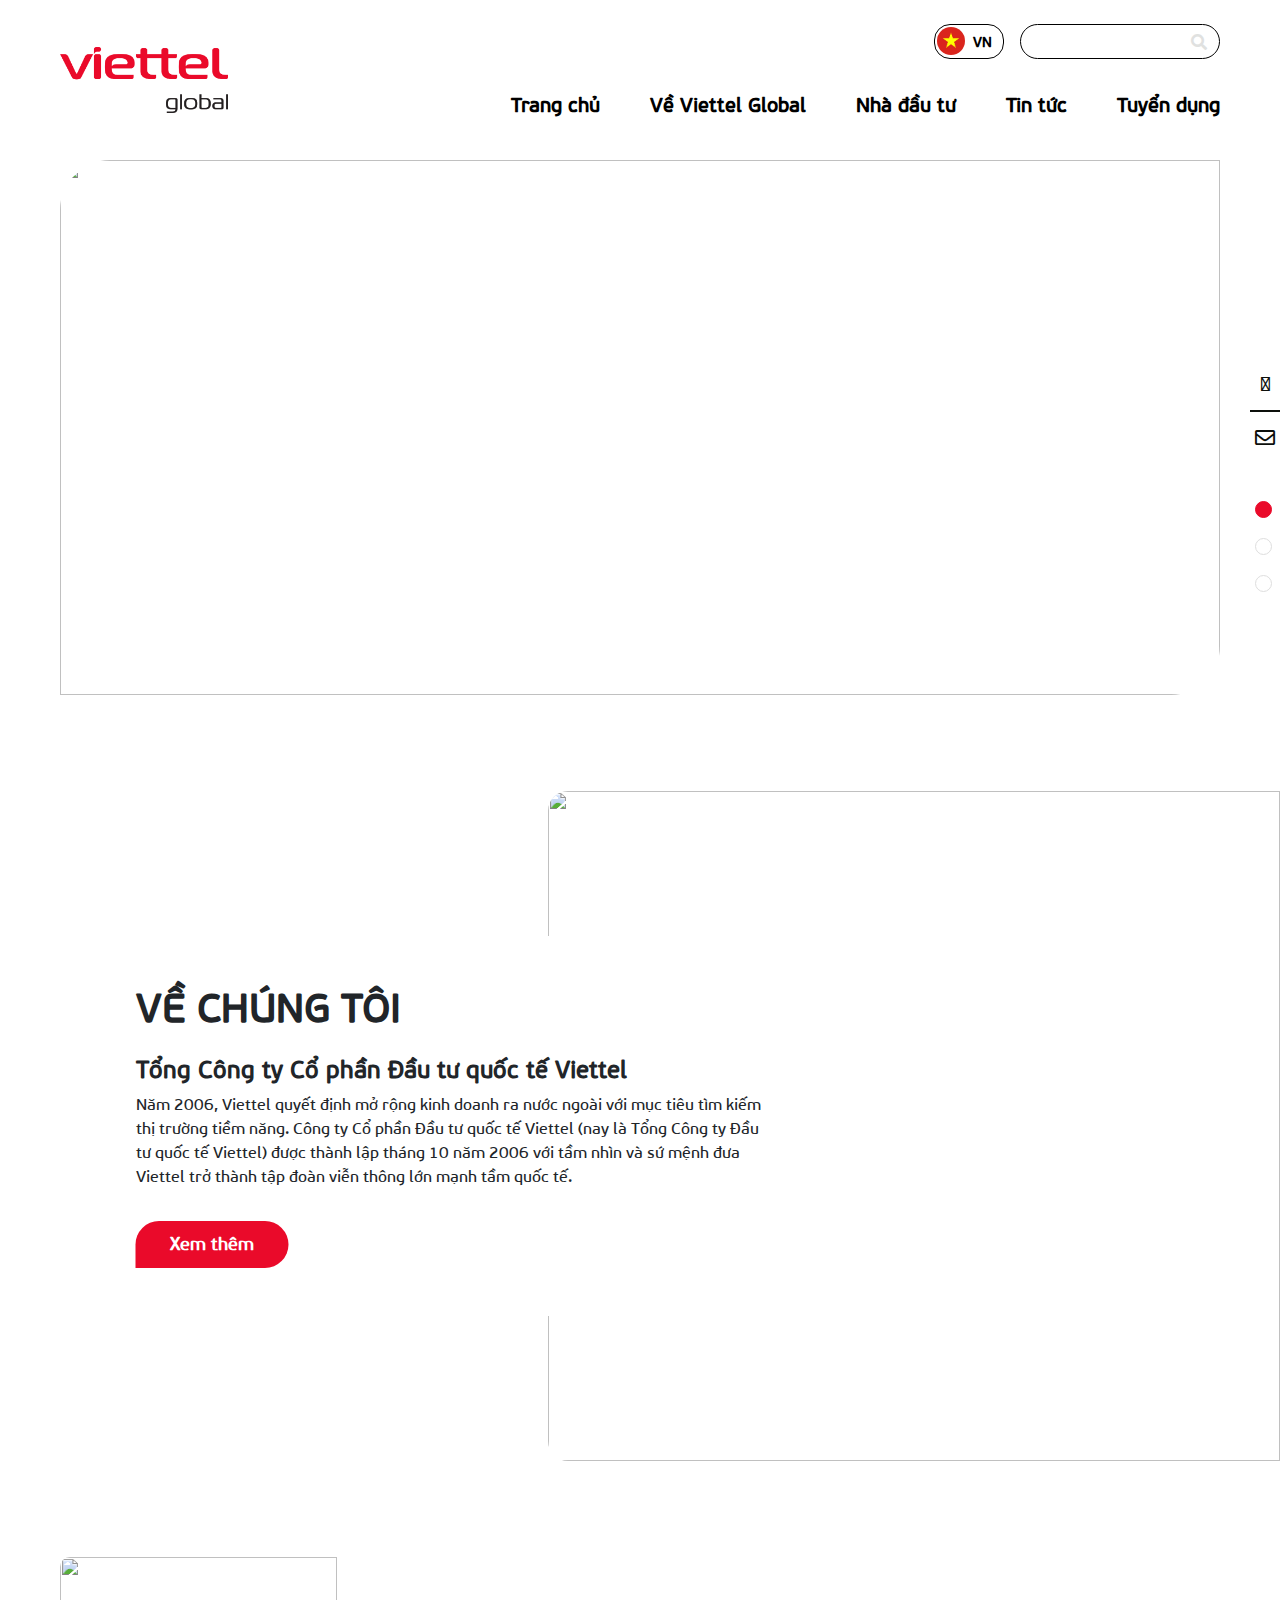
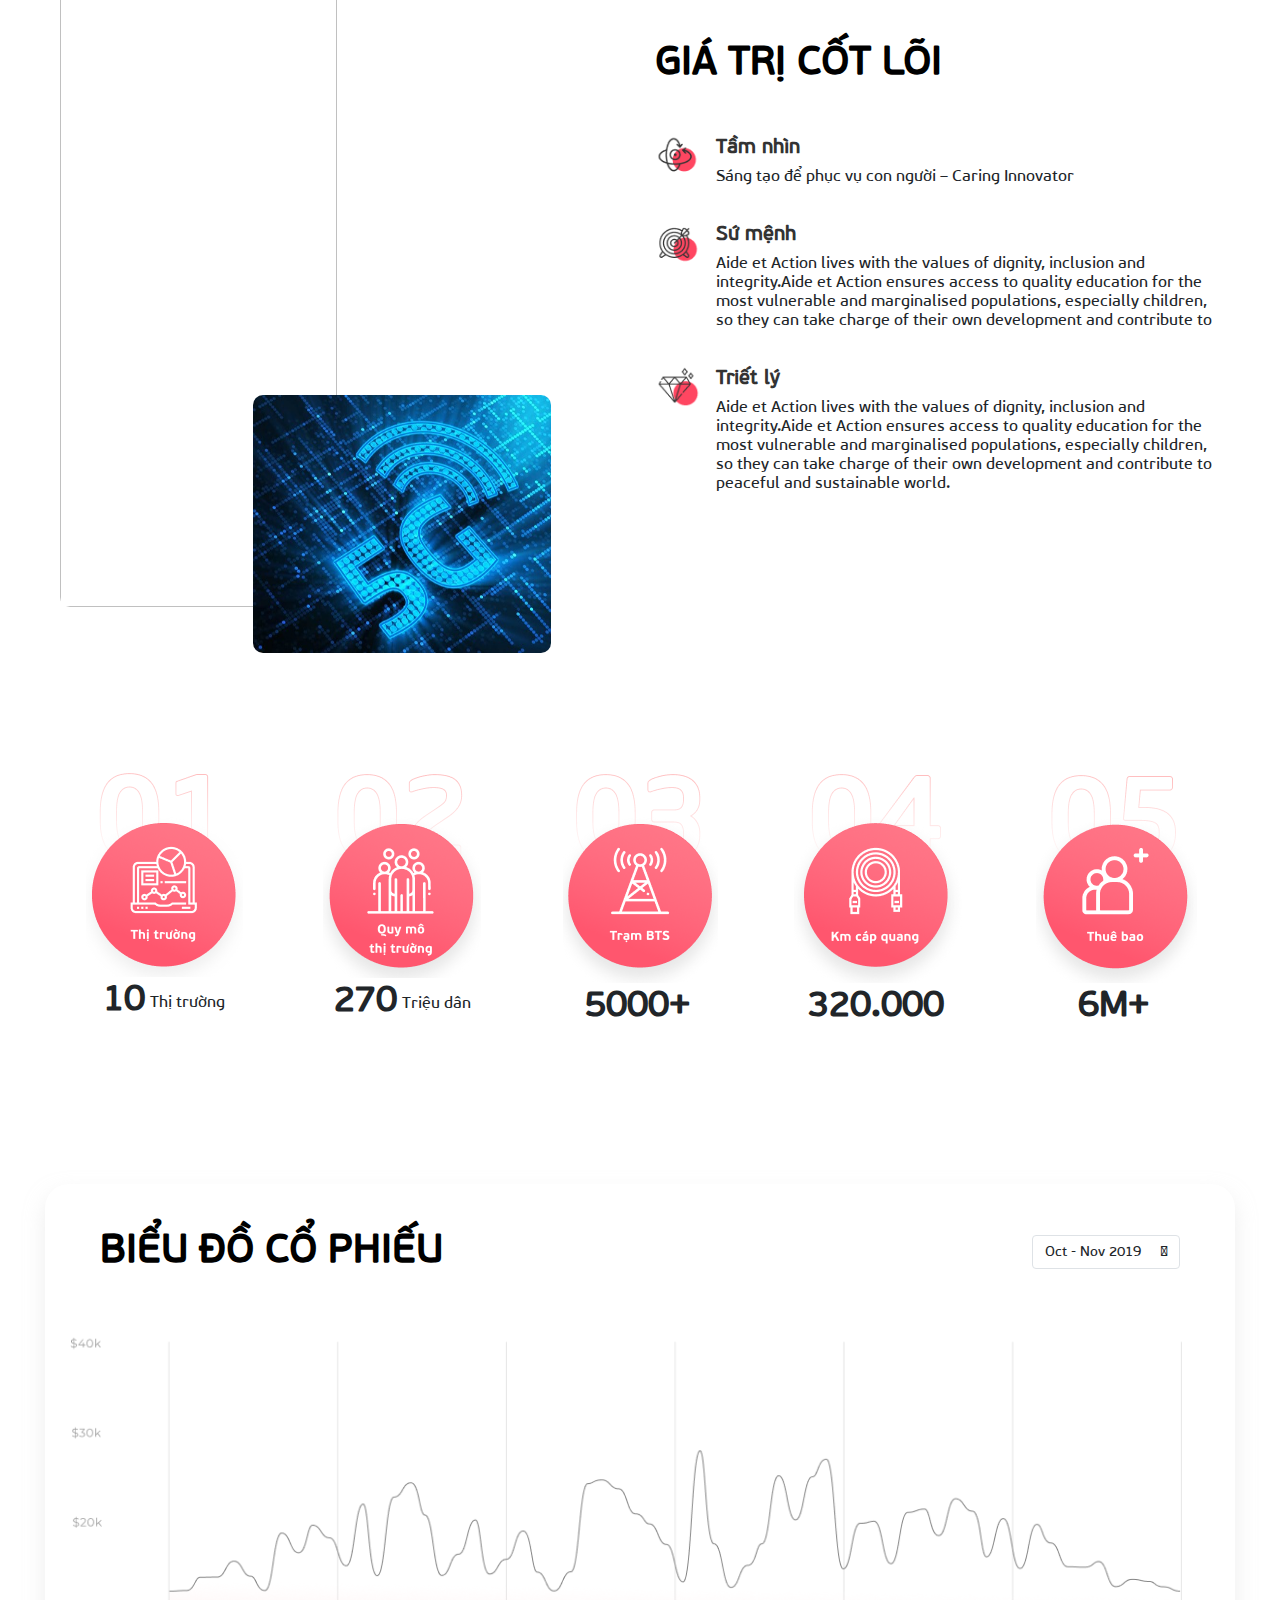
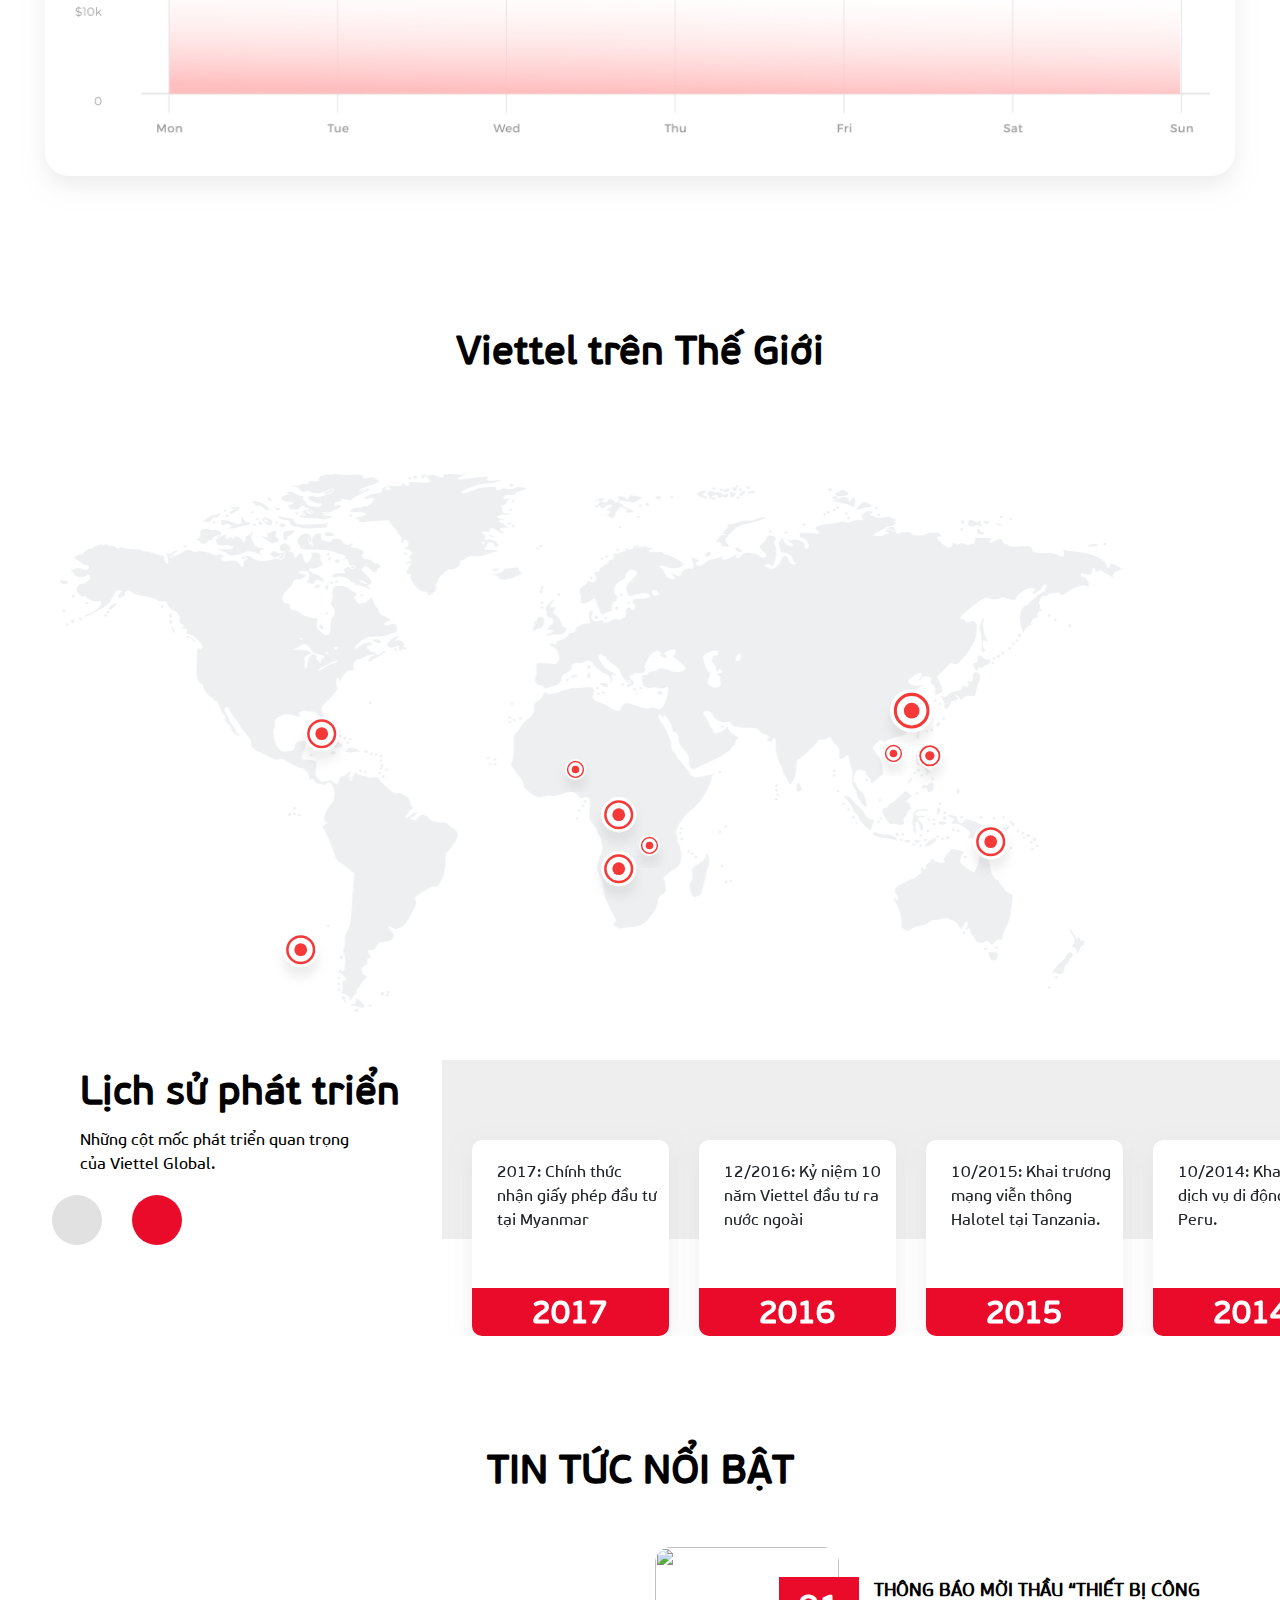
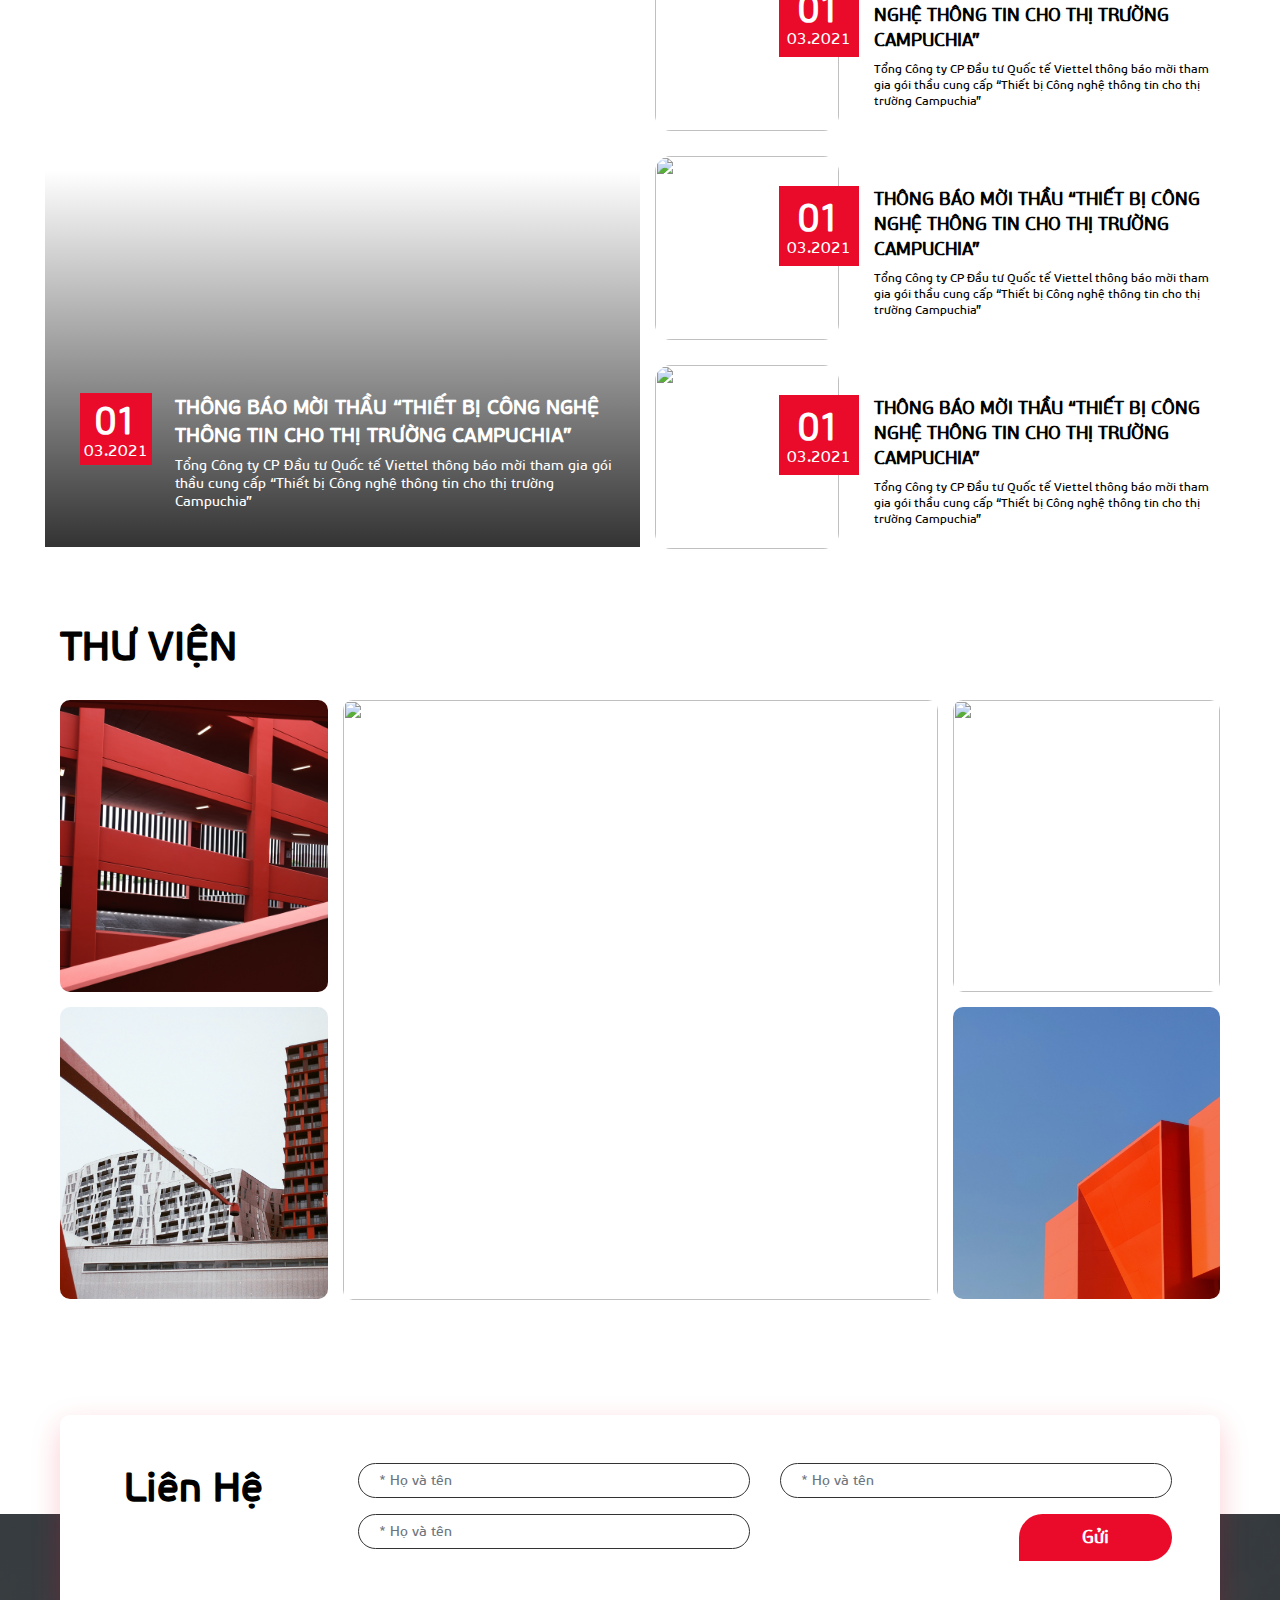
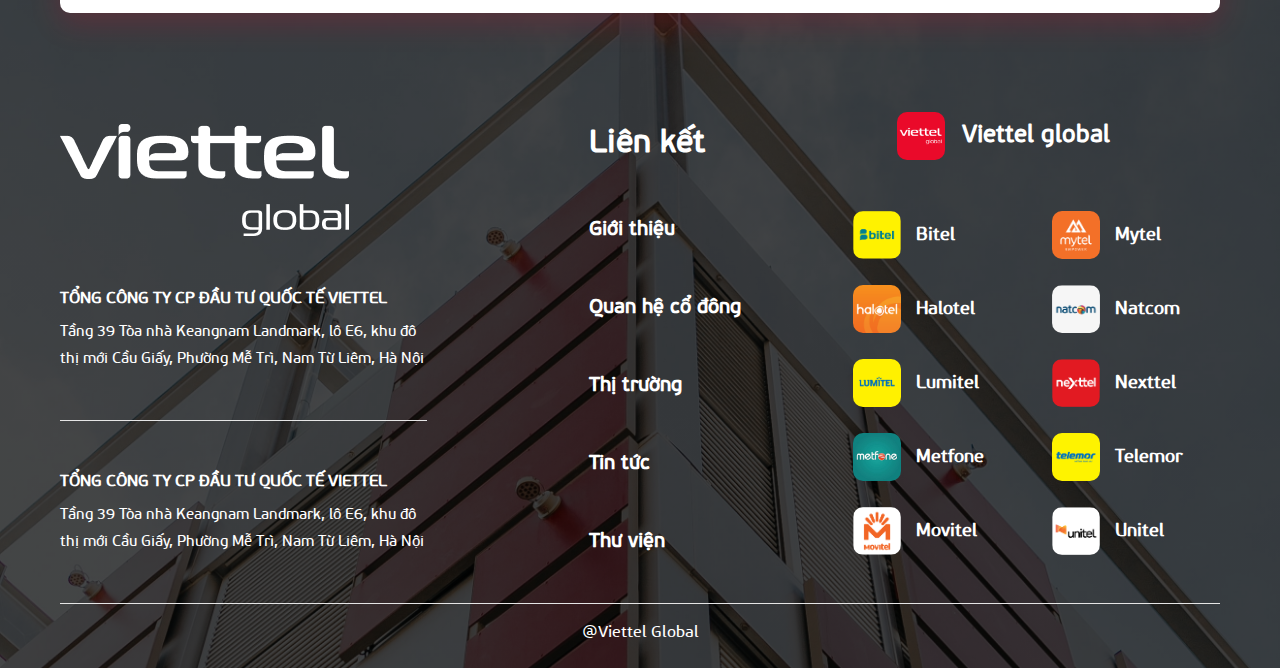
==== index.html @ 3735a424 "update" ====
<!DOCTYPE html>
<html lang="en">

<head>
    <meta charset="UTF-8">
    <meta http-equiv="X-UA-Compatible" content="IE=edge">
    <meta name="viewport" content="width=device-width, initial-scale=1.0">
    <title>Home</title>
    <!-- font css -->
    <!-- <link rel="stylesheet" href="./font/stylesheet.css"> -->
    <!-- css custom -->
    <link rel="stylesheet" href="./css/style.css">
    <!-- bootstrap css -->
    <link rel="stylesheet" href="./css/bootstrap.min.css">
    <!-- font awesome -->
    <link href="https://pro.fontawesome.com/releases/v5.10.0/css/all.css" rel="stylesheet">
    <!-- slide -->
    <!-- link -->
    <link rel="stylesheet" href="./css/slick.css">
    <link rel="stylesheet" href="./css/slick-theme.css">

</head>

<body>
    <!-- HEADER -->
    <div class="header">
        <div class="container">
            <div class="row my-4 align-items-center justify-content-between">
                <div class="col-md-2">
                    <img src="./images/home/logo.png" width="100%" alt="">
                </div>
                <div class="col-md-10 text-right">
                    <!-- search -->
                    <div class="search d-flex justify-content-end">
                        <div class="toggle">
                            <input type="checkbox" id="check1">
                        </div>
                        <div class="input_search ml-3">
                            <input type="text" class="border-0">
                            <i class="fas fa-search"></i>
                        </div>
                    </div>
                    <!-- navigation link -->
                    <div class="menu d-flex justify-content-end mt-4">
                        <div class="col-md-12 pr-0">
                            <ul class="d-flex  align-items-center justify-content-end">
                                <li><a href="#">Trang chủ</a></li>
                                <li><a href="./about-us.html">Về Viettel Global</a>
                                </li>
                                <li>
                                    <a href="./investment.html">Nhà đầu tư</a>
                                    <ul class="sub-menu">
                                        <li><a href="./info-inv.html">Công bố thông tin</a></li>
                                        <li><a href="./report-inv.html">Báo cáo tài chính</a></li>
                                        <li><a href="./investment.html">Thông tin cổ phiếu</a></li>
                                    </ul>
                                </li>
                                <li><a href="#">Tin tức</a></li>
                                <li><a href="#">Tuyển dụng</a></li>
                            </ul>
                        </div>
                    </div>
                </div>
            </div>
        </div>
    </div>
    <!-- BANNER -->
    <div class="banner">
        <div class="container">
            <div id="slide" class="carousel slide" data-ride="carousel">

                <!-- Indicators -->
                <ul class="carousel-indicators">
                    <li data-target="#slide" data-slide-to="0" class="active"></li>
                    <li data-target="#slide" data-slide-to="1"></li>
                    <li data-target="#slide" data-slide-to="2"></li>
                </ul>
                <!-- The slideshow -->

                <!-- slide contact -->
                <div class="contact d-flex flex-column align-items-center">
                    <i class="fal fa-phone-alt"></i>
                    <div class="line my-3"></div>
                    <i class="far fa-envelope"></i>
                </div>
                <!--  -->

                <div class="carousel-inner">
                    <div class="carousel-item active">
                        <img src="./images/home/banner1.jpg" width="100%" height="535">
                    </div>
                    <div class="carousel-item ">
                        <img src="./images/home/banner1.jpg" width="100%" height="535">
                    </div>
                    <div class="carousel-item">
                        <img src="./images/home/banner1.jpg" width="100%" height="535">
                    </div>
                </div>

                <!-- Left and right controls -->
                <!-- <a class="carousel-control-prev" href="#slide" data-slide="prev">
                    <span class="carousel-control-prev-icon"></span>
                </a>
                <a class="carousel-control-next" href="#slide" data-slide="next">
                    <span class="carousel-control-next-icon"></span>
                </a> -->
            </div>
        </div>
    </div>

    <!-- ABOUT US -->
    <div class="about my-5">
        <div class="container-fluid">
            <div class="row align-items-center">
                <div class="col-md-5">
                    <div class="content p-5">
                        <h2>VỀ CHÚNG TÔI</h2>
                        <h5 class="mt-4">Tổng Công ty Cổ phần Đầu tư quốc tế Viettel</h5>
                        <p class="mt-2">Năm 2006, Viettel quyết định mở rộng kinh doanh ra nước ngoài với mục tiêu tìm kiếm thị trường tiềm năng. Công ty Cổ phần Đầu tư quốc tế Viettel (nay là Tổng Công ty Đầu tư quốc tế Viettel) được thành lập tháng 10 năm 2006 với
                            tầm nhìn và sứ mệnh đưa Viettel trở thành tập đoàn viễn thông lớn mạnh tầm quốc tế.</p>
                        <button class="btn-all mt-3">Xem thêm</button>
                    </div>
                </div>
                <div class="col-md-7 pr-0 my-5">
                    <img src="./images/home/about-1.jpg" width="100%" height="670px" alt="">
                </div>
            </div>
        </div>
    </div>

    <!-- CORE VALUES -->
    <div class="core-values my-5">
        <div class="container">
            <div class="row align-items-center">
                <div class="col-md-6">
                    <img class="img-core" src="./images/home/core-values1.jpg" alt="">
                    <div class="sub-img">
                        <img src="./images/home/core-values2.png" alt="">
                    </div>
                </div>
                <div class="col-md-6">
                    <div class="content">
                        <h2> GIÁ TRỊ CỐT LÕI </h2>

                        <ul class="list-unstyled">

                            <li class="d-flex align-items-start">
                                <div class="mr-3">
                                    <img src="./images/home/core-values-3.PNG" alt="">
                                </div>
                                <div class="text">
                                    <h4>Tầm nhìn</h4>
                                    <p class="mt-2">
                                        Sáng tạo để phục vụ con người – Caring Innovator
                                    </p>
                                </div>
                            </li>

                            <li class="d-flex align-items-start">
                                <div class="mr-3">
                                    <img src="./images/home/core-values4.PNG" alt="">
                                </div>
                                <div class="text">
                                    <h4>Sứ mệnh</h4>
                                    <p class="mt-2">
                                        Aide et Action lives with the values of dignity, inclusion and integrity.Aide et Action ensures access to quality education for the most vulnerable and marginalised populations, especially children, so they can take charge of their own development and
                                        contribute to
                                    </p>
                                </div>
                            </li>

                            <li class="d-flex align-items-start">
                                <div class="mr-3">
                                    <img src="./images/home/core-value5.PNG" alt="">
                                </div>
                                <div class="text">
                                    <h4>Triết lý</h4>
                                    <p class="mt-2">
                                        Aide et Action lives with the values of dignity, inclusion and integrity.Aide et Action ensures access to quality education for the most vulnerable and marginalised populations, especially children, so they can take charge of their own development and
                                        contribute to peaceful and sustainable world.
                                    </p>
                                </div>
                            </li>

                        </ul>
                    </div>
                </div>
            </div>
        </div>
    </div>

    <!-- statistical -->
    <div class="statis">
        <div class="container">
            <div class="row align-items-center">
                <!-- 01 -->
                <div class="col">
                    <div class="item-statis">
                        <div class="number">

                        </div>
                        <div class="icon">
                            <img src="./images/home/statis-1.PNG" alt="">
                        </div>
                        <div class="text">
                            <h1>10</h1>
                            <span>Thị trường</span>
                        </div>
                    </div>
                </div>
                <!-- 02  -->
                <div class="col">
                    <div class="item-statis">
                        <div class="number">

                        </div>
                        <div class="icon">
                            <img src="./images/home/statis-2.PNG" alt="">
                        </div>
                        <div class="text">
                            <h1>270</h1>
                            <span>Triệu dân</span>
                        </div>
                    </div>
                </div>
                <!-- 03 -->
                <div class="col">
                    <div class="item-statis">
                        <div class="number">

                        </div>
                        <div class="icon">
                            <img src="./images/home/statis-3.PNG" alt="">

                        </div>
                        <div class="text">
                            <h1>5000+</h1>
                        </div>
                    </div>
                </div>
                <!-- 04 -->
                <div class="col">
                    <div class="item-statis">
                        <div class="number">



                        </div>
                        <div class="icon">
                            <img src="./images/home/statis-4.PNG" alt="">


                        </div>
                        <div class="text">
                            <h1>320.000</h1>
                        </div>
                    </div>
                </div>
                <!-- 05 -->
                <div class="col">
                    <div class="item-statis">
                        <div class="number">


                        </div>
                        <div class="icon">
                            <img src="./images/home/statis-5.PNG" alt="">

                        </div>
                        <div class="text">
                            <h1>6M+</h1>
                        </div>
                    </div>
                </div>
            </div>
        </div>
    </div>
    <!-- CHART JS LINE -->
    <div class="chart-line my-5">
        <div class="container">
            <div class="title row justify-content-between mb-5 align-items-center">
                <h1>Biểu đồ cổ phiếu</h1>
                <button class="btn border">
                    Oct - Nov 2019
                    <i class="fal fa-calendar-minus ml-3"></i>
                </button>
            </div>
            <div class="row position-relative mt-5">
                <img src="./images/home/chart-line1.PNG" width="100%" alt="">
                <!-- <div class="bg"></div> -->
            </div>
        </div>
    </div>
    <!-- CHART GEO  -->
    <div class="chart-geo my-5">
        <div class="container">
            <div class="title text-center mb-5">
                <h2> Viettel trên Thế Giới</h2>
            </div>
            <div class="row mb-5">
                <div class="col-md-11">
                    <div class="chart-item">
                        <img src="./images/home/chart-geo (2).png" width="100%" alt="">
                        <div class="items">
                            <div class="dot dot-1">
                                <svg width="57" height="56" viewBox="0 0 57 56" fill="none" xmlns="http://www.w3.org/2000/svg">
                                    <g filter="url(#filter0_d)">
                                    <circle cx="28.7102" cy="17.7102" r="17.7102" fill="white"/>
                                    </g>
                                    <circle cx="28.7101" cy="17.7107" r="13.3244" fill="white" stroke="#F53838" stroke-width="2.50213"/>
                                    <circle cx="28.7098" cy="17.711" r="6.38884" fill="#F53838"/>
                                    <defs>
                                    <filter id="filter0_d" x="0.991474" y="0" width="55.4375" height="55.4375" filterUnits="userSpaceOnUse" color-interpolation-filters="sRGB">
                                    <feFlood flood-opacity="0" result="BackgroundImageFix"/>
                                    <feColorMatrix in="SourceAlpha" type="matrix" values="0 0 0 0 0 0 0 0 0 0 0 0 0 0 0 0 0 0 127 0"/>
                                    <feOffset dy="10.0085"/>
                                    <feGaussianBlur stdDeviation="5.00426"/>
                                    <feColorMatrix type="matrix" values="0 0 0 0 0.529167 0 0 0 0 0.529167 0 0 0 0 0.529167 0 0 0 0.14 0"/>
                                    <feBlend mode="normal" in2="BackgroundImageFix" result="effect1_dropShadow"/>
                                    <feBlend mode="normal" in="SourceGraphic" in2="effect1_dropShadow" result="shape"/>
                                    </filter>
                                    </defs>
                                    </svg>
                            </div>
                            <div class="dot dot-2">
                                <svg width="57" height="56" viewBox="0 0 57 56" fill="none" xmlns="http://www.w3.org/2000/svg">
                                    <g filter="url(#filter0_d)">
                                    <circle cx="28.7102" cy="17.7102" r="17.7102" fill="white"/>
                                    </g>
                                    <circle cx="28.7101" cy="17.7107" r="13.3244" fill="white" stroke="#F53838" stroke-width="2.50213"/>
                                    <circle cx="28.7098" cy="17.711" r="6.38884" fill="#F53838"/>
                                    <defs>
                                    <filter id="filter0_d" x="0.991474" y="0" width="55.4375" height="55.4375" filterUnits="userSpaceOnUse" color-interpolation-filters="sRGB">
                                    <feFlood flood-opacity="0" result="BackgroundImageFix"/>
                                    <feColorMatrix in="SourceAlpha" type="matrix" values="0 0 0 0 0 0 0 0 0 0 0 0 0 0 0 0 0 0 127 0"/>
                                    <feOffset dy="10.0085"/>
                                    <feGaussianBlur stdDeviation="5.00426"/>
                                    <feColorMatrix type="matrix" values="0 0 0 0 0.529167 0 0 0 0 0.529167 0 0 0 0 0.529167 0 0 0 0.14 0"/>
                                    <feBlend mode="normal" in2="BackgroundImageFix" result="effect1_dropShadow"/>
                                    <feBlend mode="normal" in="SourceGraphic" in2="effect1_dropShadow" result="shape"/>
                                    </filter>
                                    </defs>
                                    </svg>
                            </div>
                            <div class="dot dot-3">
                                <svg width="33" height="33" viewBox="0 0 33 33" fill="none" xmlns="http://www.w3.org/2000/svg">
                                    <g filter="url(#filter0_d)">
                                    <circle cx="16.4841" cy="10.4841" r="10.4841" fill="white"/>
                                    </g>
                                    <circle cx="16.4843" cy="10.4842" r="7.8878" fill="white" stroke="#F53838" stroke-width="1.48121"/>
                                    <circle cx="16.484" cy="10.4843" r="3.78207" fill="#F53838"/>
                                    <defs>
                                    <filter id="filter0_d" x="0.0751534" y="0" width="32.8179" height="32.8179" filterUnits="userSpaceOnUse" color-interpolation-filters="sRGB">
                                    <feFlood flood-opacity="0" result="BackgroundImageFix"/>
                                    <feColorMatrix in="SourceAlpha" type="matrix" values="0 0 0 0 0 0 0 0 0 0 0 0 0 0 0 0 0 0 127 0"/>
                                    <feOffset dy="5.92485"/>
                                    <feGaussianBlur stdDeviation="2.96242"/>
                                    <feColorMatrix type="matrix" values="0 0 0 0 0.529167 0 0 0 0 0.529167 0 0 0 0 0.529167 0 0 0 0.14 0"/>
                                    <feBlend mode="normal" in2="BackgroundImageFix" result="effect1_dropShadow"/>
                                    <feBlend mode="normal" in="SourceGraphic" in2="effect1_dropShadow" result="shape"/>
                                    </filter>
                                    </defs>
                                    </svg>

                            </div>
                            <div class="dot dot-4">
                                <svg width="57" height="56" viewBox="0 0 57 56" fill="none" xmlns="http://www.w3.org/2000/svg">
                                    <g filter="url(#filter0_d)">
                                    <circle cx="28.7102" cy="17.7102" r="17.7102" fill="white"/>
                                    </g>
                                    <circle cx="28.7101" cy="17.7107" r="13.3244" fill="white" stroke="#F53838" stroke-width="2.50213"/>
                                    <circle cx="28.7098" cy="17.711" r="6.38884" fill="#F53838"/>
                                    <defs>
                                    <filter id="filter0_d" x="0.991474" y="0" width="55.4375" height="55.4375" filterUnits="userSpaceOnUse" color-interpolation-filters="sRGB">
                                    <feFlood flood-opacity="0" result="BackgroundImageFix"/>
                                    <feColorMatrix in="SourceAlpha" type="matrix" values="0 0 0 0 0 0 0 0 0 0 0 0 0 0 0 0 0 0 127 0"/>
                                    <feOffset dy="10.0085"/>
                                    <feGaussianBlur stdDeviation="5.00426"/>
                                    <feColorMatrix type="matrix" values="0 0 0 0 0.529167 0 0 0 0 0.529167 0 0 0 0 0.529167 0 0 0 0.14 0"/>
                                    <feBlend mode="normal" in2="BackgroundImageFix" result="effect1_dropShadow"/>
                                    <feBlend mode="normal" in="SourceGraphic" in2="effect1_dropShadow" result="shape"/>
                                    </filter>
                                    </defs>
                                    </svg>

                            </div>
                            <div class="dot dot-5">
                                <svg width="57" height="56" viewBox="0 0 57 56" fill="none" xmlns="http://www.w3.org/2000/svg">
                                    <g filter="url(#filter0_d)">
                                    <circle cx="28.7102" cy="17.7102" r="17.7102" fill="white"/>
                                    </g>
                                    <circle cx="28.7101" cy="17.7107" r="13.3244" fill="white" stroke="#F53838" stroke-width="2.50213"/>
                                    <circle cx="28.7098" cy="17.711" r="6.38884" fill="#F53838"/>
                                    <defs>
                                    <filter id="filter0_d" x="0.991474" y="0" width="55.4375" height="55.4375" filterUnits="userSpaceOnUse" color-interpolation-filters="sRGB">
                                    <feFlood flood-opacity="0" result="BackgroundImageFix"/>
                                    <feColorMatrix in="SourceAlpha" type="matrix" values="0 0 0 0 0 0 0 0 0 0 0 0 0 0 0 0 0 0 127 0"/>
                                    <feOffset dy="10.0085"/>
                                    <feGaussianBlur stdDeviation="5.00426"/>
                                    <feColorMatrix type="matrix" values="0 0 0 0 0.529167 0 0 0 0 0.529167 0 0 0 0 0.529167 0 0 0 0.14 0"/>
                                    <feBlend mode="normal" in2="BackgroundImageFix" result="effect1_dropShadow"/>
                                    <feBlend mode="normal" in="SourceGraphic" in2="effect1_dropShadow" result="shape"/>
                                    </filter>
                                    </defs>
                                    </svg>

                            </div>
                            <div class="dot dot-6">
                                <svg width="33" height="33" viewBox="0 0 33 33" fill="none" xmlns="http://www.w3.org/2000/svg">
                                    <g filter="url(#filter0_d)">
                                    <circle cx="16.4841" cy="10.4841" r="10.4841" fill="white"/>
                                    </g>
                                    <circle cx="16.4843" cy="10.4842" r="7.8878" fill="white" stroke="#F53838" stroke-width="1.48121"/>
                                    <circle cx="16.484" cy="10.4843" r="3.78207" fill="#F53838"/>
                                    <defs>
                                    <filter id="filter0_d" x="0.0751534" y="0" width="32.8179" height="32.8179" filterUnits="userSpaceOnUse" color-interpolation-filters="sRGB">
                                    <feFlood flood-opacity="0" result="BackgroundImageFix"/>
                                    <feColorMatrix in="SourceAlpha" type="matrix" values="0 0 0 0 0 0 0 0 0 0 0 0 0 0 0 0 0 0 127 0"/>
                                    <feOffset dy="5.92485"/>
                                    <feGaussianBlur stdDeviation="2.96242"/>
                                    <feColorMatrix type="matrix" values="0 0 0 0 0.529167 0 0 0 0 0.529167 0 0 0 0 0.529167 0 0 0 0.14 0"/>
                                    <feBlend mode="normal" in2="BackgroundImageFix" result="effect1_dropShadow"/>
                                    <feBlend mode="normal" in="SourceGraphic" in2="effect1_dropShadow" result="shape"/>
                                    </filter>
                                    </defs>
                                    </svg>

                            </div>
                            <div class="dot dot-7">
                                <svg width="69" height="68" viewBox="0 0 69 68" fill="none" xmlns="http://www.w3.org/2000/svg">
                                    <g filter="url(#filter0_d)">
                                    <circle cx="34.6599" cy="21.6599" r="21.6599" fill="white"/>
                                    </g>
                                    <circle cx="34.6602" cy="21.6605" r="16.296" fill="white" stroke="#F53838" stroke-width="3.06015"/>
                                    <circle cx="34.6593" cy="21.6609" r="7.81367" fill="#F53838"/>
                                    <defs>
                                    <filter id="filter0_d" x="0.759391" y="0" width="67.8011" height="67.8011" filterUnits="userSpaceOnUse" color-interpolation-filters="sRGB">
                                    <feFlood flood-opacity="0" result="BackgroundImageFix"/>
                                    <feColorMatrix in="SourceAlpha" type="matrix" values="0 0 0 0 0 0 0 0 0 0 0 0 0 0 0 0 0 0 127 0"/>
                                    <feOffset dy="12.2406"/>
                                    <feGaussianBlur stdDeviation="6.1203"/>
                                    <feColorMatrix type="matrix" values="0 0 0 0 0.529167 0 0 0 0 0.529167 0 0 0 0 0.529167 0 0 0 0.14 0"/>
                                    <feBlend mode="normal" in2="BackgroundImageFix" result="effect1_dropShadow"/>
                                    <feBlend mode="normal" in="SourceGraphic" in2="effect1_dropShadow" result="shape"/>
                                    </filter>
                                    </defs>
                                    </svg>

                            </div>
                            <div class="dot dot-8">
                                <svg width="33" height="33" viewBox="0 0 33 33" fill="none" xmlns="http://www.w3.org/2000/svg">
                                    <g filter="url(#filter0_d)">
                                    <circle cx="16.4841" cy="10.4841" r="10.4841" fill="white"/>
                                    </g>
                                    <circle cx="16.4843" cy="10.4842" r="7.8878" fill="white" stroke="#F53838" stroke-width="1.48121"/>
                                    <circle cx="16.484" cy="10.4843" r="3.78207" fill="#F53838"/>
                                    <defs>
                                    <filter id="filter0_d" x="0.0751534" y="0" width="32.8179" height="32.8179" filterUnits="userSpaceOnUse" color-interpolation-filters="sRGB">
                                    <feFlood flood-opacity="0" result="BackgroundImageFix"/>
                                    <feColorMatrix in="SourceAlpha" type="matrix" values="0 0 0 0 0 0 0 0 0 0 0 0 0 0 0 0 0 0 127 0"/>
                                    <feOffset dy="5.92485"/>
                                    <feGaussianBlur stdDeviation="2.96242"/>
                                    <feColorMatrix type="matrix" values="0 0 0 0 0.529167 0 0 0 0 0.529167 0 0 0 0 0.529167 0 0 0 0.14 0"/>
                                    <feBlend mode="normal" in2="BackgroundImageFix" result="effect1_dropShadow"/>
                                    <feBlend mode="normal" in="SourceGraphic" in2="effect1_dropShadow" result="shape"/>
                                    </filter>
                                    </defs>
                                    </svg>


                            </div>
                            <div class="dot dot-9">
                                <svg width="41" height="41" viewBox="0 0 41 41" fill="none" xmlns="http://www.w3.org/2000/svg">
                                    <g filter="url(#filter0_d)">
                                    <circle cx="20.8124" cy="12.8124" r="12.8124" fill="white"/>
                                    </g>
                                    <circle cx="20.8125" cy="12.8126" r="9.63949" fill="white" stroke="#F53838" stroke-width="1.81015"/>
                                    <circle cx="20.8121" cy="12.8129" r="4.62197" fill="#F53838"/>
                                    <defs>
                                    <filter id="filter0_d" x="0.759385" y="0" width="40.106" height="40.106" filterUnits="userSpaceOnUse" color-interpolation-filters="sRGB">
                                    <feFlood flood-opacity="0" result="BackgroundImageFix"/>
                                    <feColorMatrix in="SourceAlpha" type="matrix" values="0 0 0 0 0 0 0 0 0 0 0 0 0 0 0 0 0 0 127 0"/>
                                    <feOffset dy="7.24061"/>
                                    <feGaussianBlur stdDeviation="3.62031"/>
                                    <feColorMatrix type="matrix" values="0 0 0 0 0.529167 0 0 0 0 0.529167 0 0 0 0 0.529167 0 0 0 0.14 0"/>
                                    <feBlend mode="normal" in2="BackgroundImageFix" result="effect1_dropShadow"/>
                                    <feBlend mode="normal" in="SourceGraphic" in2="effect1_dropShadow" result="shape"/>
                                    </filter>
                                    </defs>
                                    </svg>

                            </div>
                            <div class="dot dot-10">
                                <svg width="57" height="56" viewBox="0 0 57 56" fill="none" xmlns="http://www.w3.org/2000/svg">
                                    <g filter="url(#filter0_d)">
                                    <circle cx="28.7102" cy="17.7102" r="17.7102" fill="white"/>
                                    </g>
                                    <circle cx="28.7101" cy="17.7107" r="13.3244" fill="white" stroke="#F53838" stroke-width="2.50213"/>
                                    <circle cx="28.7098" cy="17.711" r="6.38884" fill="#F53838"/>
                                    <defs>
                                    <filter id="filter0_d" x="0.991474" y="0" width="55.4375" height="55.4375" filterUnits="userSpaceOnUse" color-interpolation-filters="sRGB">
                                    <feFlood flood-opacity="0" result="BackgroundImageFix"/>
                                    <feColorMatrix in="SourceAlpha" type="matrix" values="0 0 0 0 0 0 0 0 0 0 0 0 0 0 0 0 0 0 127 0"/>
                                    <feOffset dy="10.0085"/>
                                    <feGaussianBlur stdDeviation="5.00426"/>
                                    <feColorMatrix type="matrix" values="0 0 0 0 0.529167 0 0 0 0 0.529167 0 0 0 0 0.529167 0 0 0 0.14 0"/>
                                    <feBlend mode="normal" in2="BackgroundImageFix" result="effect1_dropShadow"/>
                                    <feBlend mode="normal" in="SourceGraphic" in2="effect1_dropShadow" result="shape"/>
                                    </filter>
                                    </defs>
                                    </svg>
                                <div class="box">
                                    <div class="logo text-center mb-3">
                                        <img src="./images/home/chart-geo2.png" width="" alt="">
                                    </div>
                                    <p>Tên công ty: Viettel Timor Leste Unipessoal, Lda</p>
                                    <p>Khai trương: Tháng 3, 2013</p>
                                    <p>Telemor có hơn 420.000 thuê bao, chiếm khoảng 45% thị phần. </p>
                                    <p>Mạng lưới cáp quang phủ sóng đến 96% đất nước.</p>
                                </div>
                            </div>
                        </div>
                    </div>
                </div>
            </div>
        </div>
    </div>

    <!-- SLIDE 2 history-->
    <div class="slide-history my-5">
        <div class="container-fluid">
            <div class="row">
                <div class="col-md-4 content">
                    <h2>Lịch sử phát triển</h2>
                    <p>
                        Những cột mốc phát triển quan trọng <br> của Viettel Global.
                    </p>
                </div>
                <div class="col-md-8 pr-0">
                    <div class="slide-items">
                        <div class="item">
                            <p>
                                2017: Chính thức nhận giấy phép đầu tư tại Myanmar
                            </p>
                            <div class="year">
                                2017
                            </div>
                        </div>
                        <div class="item">
                            <p>
                                12/2016: Kỷ niệm 10 năm Viettel đầu tư ra nước ngoài
                            </p>
                            <div class="year">
                                2016
                            </div>
                        </div>
                        <div class="item">
                            <p>
                                10/2015: Khai trương mạng viễn thông Halotel tại Tanzania.
                            </p>
                            <div class="year">
                                2015
                            </div>
                        </div>
                        <div class="item">
                            <p>
                                10/2014: Khai trương dịch vụ di động tại Peru.
                            </p>
                            <div class="year">
                                2014
                            </div>
                        </div>
                        <div class="item">
                            <p>
                                10/2014: Khai trương dịch vụ di động tại Peru.
                            </p>
                            <div class="year">
                                2014
                            </div>
                        </div>
                        <div class="item">
                            <p>
                                10/2014: Khai trương dịch vụ di động tại Peru.
                            </p>
                            <div class="year">
                                2014
                            </div>
                        </div>
                    </div>
                </div>
            </div>
        </div>
    </div>
    <!-- HOT NEWS -->
    <div class="hot-news mb-5">
        <div class="container">
            <div class="title my-5 text-center">
                <h1>
                    Tin tức nổi bật
                </h1>
            </div>
            <div class="row align-items-start">
                <div class="col-md-6 new-item">
                    <div class="item row">
                        <div class="col-md-2">
                            <div class="date bg-viettel">
                                <h1>01</h1>
                                <span>03.2021</span>
                            </div>
                        </div>
                        <div class="col-md-10">
                            <div class="title">
                                <h1>Thông báo mời thầu “Thiết bị Công nghệ thông tin cho thị trường Campuchia”</h1>
                                <p>Tổng Công ty CP Đầu tư Quốc tế Viettel thông báo mời tham gia gói thầu cung cấp “Thiết bị Công nghệ thông tin cho thị trường Campuchia”</p>
                            </div>
                        </div>
                    </div>
                </div>
                <div class="col-md-6">
                    <div class="row flex-column items-sub">
                        <div class="col-md-12 d-flex align-items-center">
                            <div class="item-sub">
                                <img src="./images/home/hot-new2.jpg" width="100%" alt="">
                                <div class="date bg-viettel">
                                    <h5>01</h5>
                                    <span>03.2021</span>
                                </div>
                            </div>
                            <div class="title">
                                <h1>Thông báo mời thầu “Thiết bị Công nghệ thông tin cho thị trường Campuchia”</h1>
                                <p>Tổng Công ty CP Đầu tư Quốc tế Viettel thông báo mời tham gia gói thầu cung cấp “Thiết bị Công nghệ thông tin cho thị trường Campuchia”</p>
                            </div>
                        </div>
                        <div class="col-md-12 d-flex align-items-center">
                            <div class="item-sub">
                                <img src="./images/home/banner1.jpg" width="100%" alt="">
                                <div class="date bg-viettel">
                                    <h5>01</h5>
                                    <span>03.2021</span>
                                </div>
                            </div>
                            <div class="title">
                                <h1>Thông báo mời thầu “Thiết bị Công nghệ thông tin cho thị trường Campuchia”</h1>
                                <p>Tổng Công ty CP Đầu tư Quốc tế Viettel thông báo mời tham gia gói thầu cung cấp “Thiết bị Công nghệ thông tin cho thị trường Campuchia”</p>
                            </div>
                        </div>
                        <div class="col-md-12 d-flex align-items-center">
                            <div class="item-sub">
                                <img src="./images/home/hot-new3.jpg" width="100%" alt="">
                                <div class="date bg-viettel">
                                    <h5>01</h5>
                                    <span>03.2021</span>
                                </div>
                            </div>
                            <div class="title">
                                <h1>Thông báo mời thầu “Thiết bị Công nghệ thông tin cho thị trường Campuchia”</h1>
                                <p>Tổng Công ty CP Đầu tư Quốc tế Viettel thông báo mời tham gia gói thầu cung cấp “Thiết bị Công nghệ thông tin cho thị trường Campuchia”</p>
                            </div>
                        </div>
                    </div>
                </div>
            </div>
        </div>
    </div>

    <!-- LIBARY -->
    <div class="libary">
        <div class="container">
            <div class="title text-left">
                <h1>Thư viện</h1>
            </div>
            <div class="row">
                <div class="col-md-3 items">
                    <div class="row">
                        <div class="col-md-12">
                            <img src="./images/home/libary1.jpg" width="100%" alt="">
                        </div>
                        <div class="col-md-12">
                            <img src="./images/home/libary4.jpg" width="100%" alt="">
                        </div>
                    </div>
                </div>
                <div class="col-md-6 item">
                    <img src="./images/home/banner1.jpg" width="100%" alt="">
                </div>
                <div class="col-md-3 items">
                    <div class="row">
                        <div class="col-md-12">
                            <img src="./images/home/libary2.jpg" width="100%" alt="">
                        </div>
                        <div class="col-md-12">
                            <img src="./images/home/libary3.jpg" width="100%" alt="">
                        </div>
                    </div>
                </div>
            </div>
        </div>
    </div>

    <!-- FOOTER -->
    <div class="footer">
        <div class="container">
            <!-- contact foot -->
            <div class="contact py-5">
                <div class="row">
                    <div class="title col-md-3 text-center">
                        <h1>Liên Hệ</h1>
                    </div>
                    <div class="col-md-9">
                        <form class="row pr-5">
                            <div class="col-md-6">
                                <div class="form-group">
                                    <input type="text" class="form-control" placeholder="* Họ và tên">
                                </div>
                            </div>
                            <div class="col-md-6">
                                <div class="form-group">
                                    <input type="text" class="form-control" placeholder="* Họ và tên">
                                </div>
                            </div>
                            <div class="col-md-6">
                                <div class="form-group">
                                    <input type="text" class="form-control" placeholder="* Họ và tên">
                                </div>
                            </div>
                            <div class="col-md-6 text-right">
                                <button class="btn-all">
                                    Gửi
                                </button>
                            </div>
                        </form>
                    </div>
                </div>
            </div>
            <div class="lists mb-5">
                <div class="row align-items-end">
                    <div class="col-md-4 list-1">
                        <div class=" logo">
                            <img src="./images/home/logo2.png" alt="">
                        </div>
                        <div class="content">
                            <h2>TỔNG CÔNG TY CP ĐẦU TƯ QUỐC TẾ VIETTEL</h2>
                            <p>Tầng 39 Tòa nhà Keangnam Landmark, lô E6, khu đô thị mới Cầu Giấy, Phường Mễ Trì, Nam Từ Liêm, Hà Nội</p>
                        </div>
                        <hr class="my-5 bg-white">
                        <div class="content">
                            <h2>TỔNG CÔNG TY CP ĐẦU TƯ QUỐC TẾ VIETTEL</h2>
                            <p class="mb-0">Tầng 39 Tòa nhà Keangnam Landmark, lô E6, khu đô thị mới Cầu Giấy, Phường Mễ Trì, Nam Từ Liêm, Hà Nội</p>
                        </div>
                    </div>
                    <div class="col-md-1"></div>
                    <div class="col-md-3 list-2 pl-5">
                        <div class="title">
                            Liên kết
                        </div>
                        <ul class="navbar-nav nav">
                            <li>
                                <a href="#">
                                    Giới thiệu
                                </a>
                            </li>
                            <li>
                                <a href="#">
                                    Quan hệ cổ đông
                                </a>
                            </li>
                            <li>
                                <a href="#">
                                    Thị trường
                                </a>
                            </li>
                            <li>
                                <a href="#">
                                    Tin tức
                            </li>
                            <li>
                                <a href="#">
                                    Thư viện
                                </a>
                            </li>
                        </ul>
                    </div>
                    <div class="col-md-4 list-3 ">
                        <div class="row">
                            <div class="col-md-10 title text-center">
                                <img src="./images/home/foot11.PNG" alt=""> Viettel global
                            </div>
                            <div class="col-md-6">
                                <ul class="navbar-nav nav">
                                    <li>
                                        <a href="#">
                                            <img src="./images/home/foot1.PNG" alt=""> Bitel
                                        </a>
                                    </li>
                                    <li>
                                        <a href="#">
                                            <img src="./images/home/foot2.png" alt=""> Halotel
                                        </a>
                                    </li>
                                    <li>
                                        <a href="#">
                                            <img src="./images/home/foot3.png" alt=""> Lumitel
                                        </a>
                                    </li>
                                    <li>
                                        <a href="#">
                                            <img src="./images/home/foot4.jpg" alt=""> Metfone
                                        </a>
                                    </li>
                                    <li>
                                        <a href="#">
                                            <img src="./images/home/foot5.PNG" alt=""> Movitel
                                        </a>
                                    </li>
                                </ul>
                            </div>
                            <div class="col-md-6">
                                <ul class="navbar-nav nav">
                                    <li>
                                        <a href="#">
                                            <img src="./images/home/foot6.png" alt=""> Mytel
                                        </a>
                                    </li>
                                    <li>
                                        <a href="#">
                                            <img src="./images/home/foot7.PNG" alt=""> Natcom
                                        </a>
                                    </li>
                                    <li>
                                        <a href="#">
                                            <img src="./images/home/foot8.png" alt=""> Nexttel
                                        </a>
                                    </li>
                                    <li>
                                        <a href="#">
                                            <img src="./images/home/foot9.png" alt=""> Telemor
                                        </a>
                                    </li>
                                    <li>
                                        <a href="#">
                                            <img src="./images/home/foot10.PNG" alt=""> Unitel
                                        </a>
                                    </li>
                                </ul>
                            </div>
                        </div>
                    </div>
                </div>
            </div>
            <hr class="my-3 bg-white">
            <div class="row">
                <div class="col-md-12 pb-4">
                    <div class="copy-right text-center">
                        @Viettel Global
                    </div>
                </div>
            </div>

        </div>
    </div>
    <script src="./js/jquery.min.js"></script>
    <script src="./js/popper.min.js"></script>
    <script src="./js/bootstrap.min.js"></script>
    <script src="./js/slick.min.js"></script>
    <script src="./js/main.js"></script>

</body>

</html>
---- css/style.css ----
* {
    box-sizing: border-box;
    font-family: 'FS PF BeauSans Pro';
}

@font-face {
    font-family: 'FS PF BeauSans Pro';
    src: url(../fonts/FSPFBeauSansPro/FS-PFBeauSansPro-Bbook.ttf);
}

@font-face {
    font-family: 'UTM Neo Sans Intel';
    src: url(../fonts/UTM-Neo-Sans-Intel.ttf);
}

body {
    overflow-x: hidden;
}

.bg-viettel {
    background: #EA0A2A;
    color: #FFFFFF;
}

a {
    text-decoration: none;
}


/* HOME */


/* TOGGLE */

.header .search input[type="checkbox"] {
    -webkit-appearance: none;
    position: relative;
    width: 70px;
    height: 35px;
    background: #FFFFFF;
    border: 1px solid #000000;
    border-radius: 16px;
    outline: none;
    cursor: pointer;
}

.header .search input[type="checkbox"]::before {
    content: "";
    width: 28px;
    height: 28px;
    border-radius: 50%;
    position: absolute;
    top: 2px;
    left: 2px;
    text-align: center;
    background-image: url(../images/home/vietnam.png);
    background-position: center;
    background-repeat: no-repeat;
    background-size: cover;
    transition: all .7s;
}

.header .search input[type="checkbox"]::after {
    content: "VN";
    position: absolute;
    font-style: normal;
    font-weight: bold;
    font-size: 14px;
    top: 50%;
    left: 70%;
    transform: translate(-50%, -50%);
    transition: all .7s;
}

.header .search input:checked[type="checkbox"]::before {
    content: '';
    background-image: url(../images/home/usa.png);
    left: 58%;
}

.header .search input:checked[type="checkbox"]::after {
    content: "EN";
    left: 30%;
}

.header .search .input_search {
    background: #FFFFFF;
    border: 1px solid #000000;
    border-radius: 20px;
    height: 35px;
    display: flex;
    align-items: center;
    justify-content: center;
    position: relative;
    width: 200px;
}

.header .search .input_search input[type="text"] {
    outline: none;
    border: none;
    width: 80%;
}

.header .search .input_search i {
    color: #E0E1E0;
    cursor: pointer;
}


/* MENU */

.header .menu ul {
    list-style: none;
}

.header .menu ul li {
    position: relative;
}

.header .menu ul li a {
    font-style: normal;
    font-weight: bold;
    font-size: 20px;
    color: #000000;
    text-decoration: none;
    margin-right: 50px;
    position: relative;
    display: block;
    transition: all .5s;
}

.header .menu ul li:last-child a {
    margin-right: 0!important;
}

.header .menu ul li a::before {
    position: absolute;
    content: "";
    width: 100%;
    background: #EA0A2A;
    height: 4px;
    bottom: -3px;
    opacity: 0;
    transition: all .5s;
}

.header .menu ul li a:hover {
    color: #EA0A2A;
}

.header .menu ul li a:hover::before {
    opacity: 1;
}

.header .menu ul li .sub-menu {
    position: absolute;
    top: 115%;
    left: 0;
    background: #FFFFFF;
    box-shadow: 0px 0px 10px rgba(234, 10, 42, 0.15);
    display: none;
    width: 220px;
    text-align: left;
    padding: 10px 0;
    z-index: 1;
}

.header .menu ul li:hover .sub-menu {
    display: block;
}

.header .menu ul li .sub-menu li a {
    margin: 0;
    font-size: 16px;
    color: #000000;
    font-weight: normal;
    padding: 15px;
}

.header .menu ul li .sub-menu li a:hover {
    background: #EA0A2A;
    color: #FFFFFF;
}

.header .menu ul li .sub-menu li a:hover::before {
    display: none;
}


/* BANNER */

.banner .carousel .carousel-inner .carousel-item img {
    border-radius: 50px 0px 49px;
}

.banner .carousel .carousel-inner .carousel-item.active img {
    border-radius: 50px 0px 49px;
}

.banner .carousel .carousel-indicators li {
    width: 15px;
    height: 15px;
    border-radius: 50%;
    border: 1px solid #BDBDBD;
    background: #FFFFFF;
}

.banner .carousel .carousel-indicators {
    position: absolute;
    top: 60%;
    left: 100%;
    display: block;
    margin-left: 35px!important;
}

.banner .carousel .carousel-indicators li {
    margin: 20px 0;
}

.banner .carousel .carousel-indicators li.active {
    background: #EA0A2A;
    border: 1px solid #EA0A2A;
}

.banner .carousel .contact {
    position: absolute;
    top: 40%;
    left: 100%;
    margin-left: 30px;
}

.banner .carousel .contact .line {
    width: 30px;
    height: 2px;
    background: #0D100C;
}

.banner .carousel .contact i {
    color: #0D100C;
    font-size: 20px;
}

.about {
    position: relative;
}

.about .content {
    background: #FFFFFF;
    border-radius: 20px;
    width: 725px;
    cursor: pointer;
    position: relative;
    transform: translateX(10%);
    z-index: 1;
    transition: all .5s;
}

.about .content:hover {
    box-shadow: 0px 10px 30px rgba(234, 10, 42, 0.2);
}

.about img {
    border-radius: 20px 0px 0px 20px;
}

.about .content h2 {
    font-style: normal;
    font-weight: bold;
    font-size: 40px;
}

.about .content h5 {
    font-style: normal;
    font-weight: bold;
    font-size: 24px;
}

.about .content p {
    font-weight: normal;
}

.about .content .btn-all {
    font-style: normal;
    font-weight: bold;
    font-size: 18px;
    color: #FFFFFF;
    width: 152.75px;
    height: 47px;
    outline: none;
    border: none;
    background: #EA0A2A;
    color: #FFFFFF;
}

.btn-all {
    font-style: normal;
    font-weight: bold;
    font-size: 18px;
    color: #FFFFFF;
    border-radius: 23.5px 23.5px 23.5px 0px;
    outline: none;
    border: none;
    background: #EA0A2A;
    color: #FFFFFF;
}

.core-values {
    margin-bottom: 100px!important;
}

.core-values .img-core {
    width: 70%;
    position: relative;
    height: 650px;
    border-radius: 10px;
}

.core-values .sub-img img {
    width: 50%;
    height: 257.92px;
    position: absolute;
    bottom: -7%;
    right: 15%;
    border-radius: 10px;
}

.core-values .content h2 {
    font-style: normal;
    font-weight: bold;
    font-size: 40px;
    color: #000000;
    margin-bottom: 50px;
}

.core-values .content img {
    width: 45px;
    height: 45px;
    object-fit: cover;
}

.core-values .content ul li {
    margin-bottom: 20px;
}

.core-values .content ul li .text h4 {
    font-style: normal;
    font-weight: bold;
    font-size: 20px;
    color: #333333;
}

.core-values .content ul li .text p {
    font-style: normal;
    font-weight: normal;
    font-size: 16px;
    line-height: 19px;
}

.statis {
    margin: 150px 0;
}


/* .statis .row .col {
    margin-right: 35px!important;
} */

.statis .item-statis {
    text-align: center;
}

.statis .item-statis .text {
    display: flex;
    align-items: center;
    justify-content: center;
}

.statis .item-statis .text h1 {
    font-style: normal;
    font-weight: bold;
    font-size: 36px;
    margin-right: 5px;
}


/* CHART LINE */

.chart-line .container {
    background: #FFFFFF;
    /* 2 */
    box-shadow: 0px 10px 20px rgba(221, 221, 221, 0.5);
    border-radius: 24px;
    padding: 40px;
}

.chart-line .title h1 {
    font-style: normal;
    font-weight: bold;
    font-size: 40px;
    color: #000000;
    text-transform: uppercase;
    margin-left: 30px;
}

.chart-line .title button {
    font-style: normal;
    font-weight: normal;
    font-size: 14px;
    line-height: 20px;
    box-shadow: none;
    margin-right: 30px;
}


/* CHART GEO */

.chart-geo .title h2 {
    font-style: normal;
    font-weight: bold;
    font-size: 40px;
    color: #000000;
    margin-top: 150px;
    margin-bottom: 100px;
}

.chart-geo .chart-item img {
    object-fit: cover;
}

.chart-geo .chart-item {
    position: relative;
}

.chart-geo .chart-item .items .dot {
    position: absolute;
    color: #F53838;
    cursor: pointer;
}

.chart-geo .chart-item .items .dot-10 .box {
    padding: 20px;
    background: #FFFFFF;
    box-shadow: 0px 10px 30px rgba(234, 10, 42, 0.2);
    border-radius: 16px 16px 16px 0px;
    width: 260px;
    height: 294px;
    position: absolute;
    top: -550%;
    left: 50%;
    display: none;
}

.chart-geo .chart-item .items .dot-10:hover .box {
    display: block;
}

.chart-geo .chart-item .items .dot .box::before {
    content: "";
    left: 0;
    bottom: -15px;
    position: absolute;
    border-left: 0px solid transparent;
    border-right: 15px solid transparent;
    border-top: 15px solid #FFFFFF;
    box-shadow: 0px 10px 30px rgba(234, 10, 42, 0.2);
}

.chart-geo .chart-item .items .dot .box p {
    font-style: normal;
    font-weight: normal;
    font-size: 14px;
    line-height: 150%;
    color: #000000;
}

.chart-geo .chart-item .items .dot .logo img {
    width: 98px;
    height: 40px;
}

.chart-geo .chart-item .items .dot-1 {
    top: 45%;
    left: 22%;
    font-size: 25px;
}

.chart-geo .chart-item .items .dot-2 {
    top: 85%;
    left: 20%;
    font-size: 25px;
}

.chart-geo .chart-item .items .dot-3 {
    top: 53%;
    left: 47%;
    font-size: 18px;
}

.chart-geo .chart-item .items .dot-4 {
    top: 60%;
    left: 50%;
    font-size: 25px;
}

.chart-geo .chart-item .items .dot-5 {
    top: 70%;
    left: 50%;
    font-size: 25px;
}

.chart-geo .chart-item .items .dot-6 {
    top: 67%;
    left: 54%;
    font-size: 18px;
}

.chart-geo .chart-item .items .dot-7 {
    top: 40%;
    left: 77%;
    font-size: 30px;
}

.chart-geo .chart-item .items .dot-8 {
    top: 50%;
    left: 77%;
    font-size: 18px;
}

.chart-geo .chart-item .items .dot-9 {
    top: 50%;
    left: 80%;
    font-size: 25px;
}

.chart-geo .chart-item .items .dot-10 {
    top: 65%;
    left: 85%;
    font-size: 25px;
}


/* .chart-geo   */


/* SLIDE HISTORY */

.slide-history {
    position: relative;
}

.slide-history .content {
    padding-left: 80px!important;
}

.slide-history .content h2 {
    font-style: normal;
    font-weight: bold;
    font-size: 40px;
    color: #000000;
    line-height: 150%;
}

.slide-history .content p {
    font-style: normal;
    font-weight: normal;
    font-size: 16px;
    color: #000000;
    line-height: 150%;
}


/* custome slide history */

.slide-history .slideControls {
    position: absolute;
    bottom: -50px;
    left: 15px;
    display: flex;
}

.slide-history .slide-items .slick-arrow {
    width: 50px;
    height: 50px;
    background: #EA0A2A;
    border-radius: 50%;
    position: absolute;
    transition: all .3s;
}

.slide-history .slide-items .slick-arrow i {
    color: white;
    font-size: 25px;
}

.slide-history .slide-items .slick-prev::before,
.slide-history .slide-items .slick-next::before {
    content: "";
}

.slide-history .slide-items .slick-prev {
    left: -390px;
    top: 160px;
}

.slide-history .slide-items .slick-next {
    top: 160px;
    left: -310px;
}

.slide-history .slide-items .slick-disabled {
    background: #E0E1E0;
    pointer-events: none;
}

.slide-history .slide-items {
    background: #EEEEEE;
    height: 179px;
    position: relative;
}

.slide-history .slide-items .item {
    margin-top: 80px;
    margin-left: 30px;
    width: 196px;
    height: 196px;
    box-shadow: 0px 10px 20px rgba(221, 221, 221, 0.5);
    border-radius: 10px;
    background: #FFFFFF;
    padding: 20px 10px 20px 25px;
    outline: none;
    position: relative;
}

.slide-history .slide-items .item .year {
    position: absolute;
    width: 100%;
    bottom: 0;
    left: 0;
    text-align: center;
    background-color: #EA0A2A;
    font-style: normal;
    font-weight: bold;
    font-size: 32px;
    color: #FFFFFF;
    border-bottom-left-radius: 10px;
    border-bottom-right-radius: 10px;
}


/* HOT NEWS */

.hot-news {
    margin-top: 200px;
}

.hot-news .title h1 {
    font-style: normal;
    font-weight: bold;
    font-size: 40px;
    line-height: 150%;
    text-transform: uppercase;
    color: #000000;
}

.hot-news .new-item {
    background: url(../images/home/hot-new1.jpg);
    background-repeat: no-repeat;
    background-size: cover;
    background-position: 50% 40%;
    width: 100%;
    height: 600px;
    position: relative;
    border-radius: 20px;
}

.hot-news .new-item::before {
    content: "";
    background: linear-gradient(180deg, rgba(0, 0, 0, 0) 37.15%, rgba(0, 0, 0, 0.8) 100%);
    position: absolute;
    top: 0;
    left: 0;
    width: 100%;
    height: 100%;
}

.hot-news .new-item .item .date {
    display: flex;
    flex-direction: column;
    align-items: center;
    justify-content: center;
    height: 72px;
    width: 72px;
    padding: 10px;
}

.hot-news .new-item .item .date h1 {
    font-weight: bold;
    font-size: 36px;
    margin-bottom: 0!important;
    font-family: 'UTM Neo Sans Intel';
}

.hot-news .new-item .item .date p {
    font-size: 12px;
    font-family: 'UTM Neo Sans Intel';
}

.hot-news .new-item .item {
    position: absolute;
    bottom: 0;
    padding: 20px;
}

.hot-news .new-item .item .title h1 {
    font-weight: bold;
    font-size: 20px;
    line-height: 28px;
    color: #FFFFFF;
}

.hot-news .new-item .item .title p {
    font-size: 14px;
    line-height: 18px;
    color: #FFFFFF;
}

.hot-news .item-sub {
    position: relative;
    margin-right: 35px;
}

.hot-news .item-sub img {
    width: 184px;
    height: 184px;
    border-radius: 16px;
}

.hot-news .item-sub .date {
    position: absolute;
    right: -20px;
    top: 30px;
    width: 80px;
    height: 80px;
    display: flex;
    flex-direction: column;
    align-items: center;
    justify-content: center;
    padding: 10px;
}

.hot-news .item-sub .date h5 {
    font-weight: bold;
    font-size: 36px;
    margin-bottom: 0;
    font-family: 'UTM Neo Sans Intel';
}

.hot-news .item-sub .date p {
    font-size: 14px;
    font-family: 'UTM Neo Sans Intel';
}

.hot-news .items-sub .item-sub {
    margin-bottom: 25px;
}

.hot-news .items-sub .title h1 {
    font-style: normal;
    font-weight: bold;
    font-size: 18px;
    line-height: 25px;
    color: #000000;
}

.hot-news .items-sub .title p {
    font-style: normal;
    font-weight: normal;
    font-size: 12px;
    line-height: 16px;
    color: #000000;
}


/* LIBARY */

.libary .title h1 {
    font-style: normal;
    font-weight: bold;
    font-size: 40px;
    text-transform: uppercase;
    color: #000000;
    margin-bottom: 30px;
}

.libary .items img {
    height: 292px;
    margin-bottom: 15px;
}

.libary .item {
    padding: 0!important;
}

.libary .item img {
    height: 600px;
}

.libary img {
    border-radius: 10px;
    object-fit: cover;
}


/* FOOTER */

.footer {
    background: linear-gradient(0deg, rgba(0, 0, 0, 0.7), rgba(0, 0, 0, 0.7)), url(../images/home/footer.jpg);
    background-position: center;
    background-size: cover;
    background-repeat: no-repeat;
    margin-top: 200px;
}

.footer .contact {
    background: #FFFFFF;
    box-shadow: 0px 10px 30px rgba(234, 10, 42, 0.2);
    border-radius: 10px;
    transform: translateY(-50%);
}

.footer .contact .title h1 {
    font-style: normal;
    font-weight: bold;
    font-size: 40px;
    color: #000000;
}

.footer .contact form input {
    outline: none;
    box-shadow: none;
    border: 1px solid #333333;
    border-radius: 24px;
    padding-left: 20px;
    font-style: normal;
    font-weight: normal;
    font-size: 14px;
    color: #333333;
}

.footer .contact form .btn-all {
    width: 152.75px;
    height: 47px;
}

.footer .lists .list-1 {
    color: #FFFFFF;
}

.footer .lists .list-1 .logo {
    width: 280px;
    position: relative;
    margin-bottom: 50px;
}

.footer .lists .list-1 .content h2 {
    font-style: normal;
    font-weight: bold;
    font-size: 16px;
    line-height: 150%;
}

.footer .lists .list-1 .content p {
    font-size: 15px;
    line-height: 27px;
    font-weight: normal;
}

.footer .lists .list-2 .title {
    font-weight: bold;
    font-size: 32px;
    line-height: 150%;
    color: #FFFFFF;
}

.footer .lists .list-2 ul li a {
    font-style: normal;
    font-weight: bold;
    font-size: 20px;
    line-height: 150%;
    color: #FFFFFF;
    text-decoration: none;
    margin-top: 48px;
    display: block;
}

.footer .lists .list-3 .title {
    font-style: normal;
    font-weight: bold;
    font-size: 24px;
    line-height: 150%;
    color: #FFFFFF;
    margin-bottom: 25px;
}

.footer .lists .list-3 img {
    width: 48px;
    height: 48px;
    border-radius: 10px;
    object-fit: cover;
    margin-right: 10px;
}

.footer .lists .list-3 ul li a {
    font-style: normal;
    font-weight: bold;
    font-size: 18px;
    line-height: 150%;
    color: #FFFFFF;
    text-decoration: none;
    margin-top: 26px;
    display: block;
    transition: all 1s;
}

.footer .lists .list-3 ul li a:hover {
    text-shadow: 0px 5px 20px #EA0A2A;
}

.footer .lists .list-3 ul li a:hover img {
    filter: drop-shadow(0px 0px 20px #EA0A2A);
}

.footer .copy-right {
    font-style: normal;
    font-weight: normal;
    font-size: 16px;
    line-height: 150%;
    color: #FFFFFF;
}


/* PAGES ABOUT */


/* ABOUT WE */

.about-we .content h1 {
    font-style: normal;
    font-weight: bold;
    font-size: 40px;
    line-height: 150%;
    text-transform: uppercase;
    color: #000000;
}

.about-we .content h3 {
    font-style: normal;
    font-weight: bold;
    font-size: 24px;
    line-height: 150%;
}

.about-we .content p {
    font-weight: normal;
    font-size: 18px;
    line-height: 150%;
}

.about-we img {
    height: 580px;
    border-radius: 20px;
    object-fit: cover;
}


/* ABOUT HISTORY SLIDE */

.about-history {
    background-image: url(../images/about-us/about-history1.png);
    background-repeat: no-repeat;
    background-size: cover;
    position: relative;
    margin-top: 120px;
}

.about-history .year span {
    font-style: normal;
    font-weight: normal;
    font-size: 16px;
    line-height: 19px;
    color: #FFFFFF;
    margin-left: 30px;
}

.about-history .title {
    position: absolute;
}

.about-history .title h1 {
    font-style: normal;
    font-weight: bold;
    font-size: 40px;
    line-height: 150%;
    text-transform: uppercase;
    color: #FFFFFF;
}

.about-history .title p {
    font-style: normal;
    font-weight: normal;
    font-size: 16px;
    line-height: 19px;
    color: #FFFFFF;
}

.about-history .line {
    position: absolute;
    top: 50%;
}

.about-history .line-img {
    position: absolute;
    left: 5%;
    top: 55%;
}

.about-history .line-img img {
    border-radius: 15px;
    height: 200px;
    width: 330px;
}

.about-history .line i {
    color: #FF4A68;
    font-size: 12px;
}

.about-history .about-slide .item {
    position: relative;
    outline: none;
    padding-right: 10px;
    overflow-x: hidden;
}

.about-history .about-slide .slick-slide {
    transform: translateY(20%);
    outline: none;
    cursor: grab;
}

.about-history .about-slide .slick-slide:active {
    cursor: grabbing;
}

.about-history .about-slide .slick-slide:nth-child(2),
.about-history .about-slide .slick-slide:nth-child(4) {
    transform: translateY(-20%);
}

.about-history .about-slide .item img {
    border-radius: 15px;
    width: 500px;
    height: 380px;
    margin-left: 60px;
}

.about-history .about-slide .slick-list {
    padding-top: 0px;
    padding-bottom: 100px;
}

.about-history .about-slide .item .content {
    background: #FFFFFF;
    box-shadow: 0px 10px 20px rgba(234, 10, 42, 0.15);
    position: absolute;
    width: 300px;
    padding: 25px;
    right: -10px;
    top: 70px;
    height: 255px;
    display: flex;
    flex-direction: column;
    align-items: flex-start;
    justify-content: center;
}

.about-history .about-slide .item .content h1 {
    font-style: normal;
    font-weight: bold;
    font-size: 16px;
    line-height: 22px;
    color: #4F4F4F;
}

.about-history .about-slide .item .content p {
    font-style: normal;
    font-weight: normal;
    font-size: 16px;
    line-height: 19px;
    color: #4F4F4F;
}

.about-history .about-slide .sub-img {
    transform: translate(8%, -61%);
    position: relative;
    z-index: -1;
    width: 90%;
    height: 250px;
}

.about-history .about-slide .sub-img-top {
    transform: translate(0%, 61%);
    position: relative;
    z-index: -1;
    width: 100%;
    height: 250px;
}

.about-history .info {
    position: absolute;
    bottom: 70px;
    right: 200px;
    font-size: 16px;
    line-height: 19px;
    color: #FFFFFF;
}


/* MANAGER SLIDE */

.manager .title h1 {
    font-weight: bold;
    font-size: 40px;
    line-height: 150%;
    text-transform: uppercase;
    color: #000000;
}


/* custome slide */

.manager .manager-slide .col-md-4 {
    outline: none;
}

.manager .manager-slide .item {
    background: #FFFFFF;
    box-shadow: 0px 10px 20px rgba(221, 221, 221, 0.5);
    border-radius: 10px;
    height: 382px;
    width: 100%;
    outline: none;
    /* margin-right: 25px; */
    margin-bottom: 20px;
}

.manager .manager-slide .item img {
    width: 100%;
    height: 282px;
    object-fit: cover;
    object-position: 50% 10%;
    border-top-right-radius: 10px;
    border-top-left-radius: 10px;
}

.manager .manager-slide .slick-arrow {
    width: 50px;
    height: 50px;
    background: #EA0A2A;
    border-radius: 50%;
    position: absolute;
    transition: all .3s;
    box-shadow: 0px 4px 4px rgba(0, 0, 0, 0.25);
    top: 35%;
    z-index: 1;
}

.manager .manager-slide .slick-next {
    right: -10px;
}

.manager .manager-slide .slick-prev {
    left: -10px;
}

.manager .manager-slide .slick-arrow i {
    color: #FFFFFF;
    font-size: 20px;
}

.manager .manager-slide .slick-arrow::before {
    content: "";
}

.manager .manager-slide .slick-disabled {
    background: #FFFFFF;
    box-shadow: 0px 4px 4px rgba(0, 0, 0, 0.25);
    pointer-events: none;
}

.manager .manager-slide .slick-disabled i {
    color: gray!important;
}

.manager .manager-slide .content {
    /* padding: 30px; */
    max-height: 100px;
}

.manager .manager-slide .content img {
    width: 7px;
    border-radius: 10px;
    object-fit: cover;
}

.manager .manager-slide .content img:nth-child(1) {
    height: 15px;
    margin-bottom: 5px;
}

.manager .manager-slide .content img:nth-child(2) {
    height: 35px;
}

.manager .manager-slide .content .text h3 {
    font-weight: normal;
    font-size: 16px;
    line-height: 19px;
    color: #4F4F4F;
    margin-bottom: 10px;
}

.manager .manager-slide .content .text h1 {
    font-weight: bold;
    font-size: 24px;
    line-height: 34px;
    color: #EA0A2A;
    margin-bottom: 0;
}


/* PRIZE */

.prize {
    background: linear-gradient( rgba(0, 0, 0, 0.7), rgba(0, 0, 0, 0.7)), url(../images/about-us/prize1.jpg);
    background-repeat: no-repeat;
    background-size: cover;
    background-position: center;
    padding: 50px;
}

.prize img {
    border-radius: 15px;
    width: 500px;
    height: 520px;
    object-fit: cover;
}

.prize .content h1 {
    font-weight: bold;
    font-size: 40px;
    line-height: 150%;
    text-transform: uppercase;
    color: #FFFFFF;
    margin-bottom: 20px;
}

.prize .content h4 {
    font-weight: bold;
    font-size: 24px;
    line-height: 156%;
    color: #FFFFFF;
    margin-bottom: 15px;
}

.prize .content p {
    font-weight: normal;
    font-size: 22px;
    line-height: 156%;
    color: #FFFFFF;
}


/* BRANDS */

.brands {
    padding: 150px 0;
    width: 100%;
    position: relative;
}

.brands-map {
    position: absolute;
    left: 0px;
    top: 15px;
    z-index: -1;
    height: 800px;
    width: 100%;
}

.brands .title {
    font-weight: bold;
    font-size: 40px;
    line-height: 150%;
    text-transform: uppercase;
    color: #000000;
}

.brands .brands-img img {
    width: 100px;
    height: 100px;
    border-radius: 10px;
}


/* SOCIETY */

.society .title {
    font-weight: bold;
    font-size: 40px;
    line-height: 150%;
    text-transform: uppercase;
    color: #000000;
    margin-top: 70px;
}

.society .block-gray {
    z-index: -1;
    top: 115px;
    right: -100px;
    position: absolute;
    width: 800px;
    height: 335px;
    background: #EEEEEE;
}


/* custome slide society */

.society-slide {
    margin: 100px 0;
}

.society-slide .col-md-4 {
    outline: none;
}

.society-slide .item {
    position: relative;
    transition: all .8s;
    cursor: pointer;
    border-radius: 10px;
    margin: 20px 0;
    /* object-fit: cover; */
    /* background: linear-gradient(), url(../images/about-us/society1.jpg) */
}

.society-slide .item::before {
    content: "";
    background: linear-gradient(180deg, rgba(0, 0, 0, 0) 34.54%, rgba(0, 0, 0, .8) 100%);
    position: absolute;
    top: 0;
    left: 0;
    width: 100%;
    height: 100%;
}

.society-slide .item img {
    width: 100%;
    height: 205px;
    object-fit: cover;
    border-radius: 10px;
}

.society-slide .slick-arrow {
    width: 50px;
    height: 50px;
    background: #EA0A2A!important;
    border-radius: 50%;
    position: absolute;
    transition: all .3s;
    filter: drop-shadow(0px 10px 20px rgba(234, 10, 42, 0.15));
    z-index: 1;
}

.society-slide .slick-arrow i {
    color: #FFFFFF;
    font-size: 20px;
}

.society-slide .slick-arrow::before {
    content: "";
}

.society-slide .slick-disabled {
    background: #FFFFFF!important;
    box-shadow: 0px 4px 4px rgba(0, 0, 0, 0.25);
    pointer-events: none;
}

.society-slide .slick-disabled i {
    color: #EA0A2A;
}

.society-slide .slick-next {
    right: -10px;
}

.society-slide .slick-prev {
    left: -10px;
}

.society-slide .item:hover {
    filter: drop-shadow(0px 10px 30px rgba(234, 10, 42, 0.2));
}

.society-slide .content {
    position: absolute;
    padding: 20px;
    left: 0;
    bottom: 0;
    width: 100%;
}

.society-slide .content .date {
    padding: 10px;
    display: flex;
    flex-direction: column;
    align-items: center;
    justify-content: center;
    width: 72px;
    height: 72px;
    margin-right: 15px;
    margin-left: 10px;
}

.society-slide .content .date span:first-child {
    font-weight: bold;
    font-size: 30px;
}

.society-slide .content .date span:last-child {
    font-weight: normal;
    font-size: 14px;
    padding-bottom: 10px;
}

.society-slide .content .text {
    font-weight: bold;
    font-size: 18px;
    line-height: 25px;
    color: #FFFFFF;
}


/* INVESTMENT PAGE */


/* CATEGORY */

.inv-category {
    margin-top: 150px;
}

.inv-category .item {
    position: relative;
}

.inv-category .item img {
    height: 322px;
    filter: drop-shadow(0px 5px 15px rgba(221, 221, 221, 0.2));
    border-radius: 10px;
    object-fit: cover;
    width: 100%;
}

.inv-category .item .text {
    position: absolute;
    padding: 50px;
    left: 0;
    bottom: 10px;
    font-weight: bold;
    font-size: 40px;
    line-height: 150%;
    text-transform: uppercase;
    color: #FFFFFF;
}

.inv-category .bg {
    width: 799px;
    height: 328.25px;
    background: #EA0A2A;
    position: absolute;
    right: 0;
    top: -18%;
    z-index: -1;
}


/* PAGINATE INVEST MEN */

.paginate .pagition {
    display: flex;
    align-items: center;
    justify-content: center;
    flex-direction: row;
}

.paginate .pagition .page-item {
    margin: 0 10px;
}

.paginate .pagition .page-item a {
    text-decoration: none;
    background: #FFFFFF;
    border: 1px solid #828282;
    box-shadow: 0px 2px 10px rgba(187, 185, 217, 0.1);
    border-radius: 8px;
    width: 32px;
    height: 32px;
    display: flex;
    align-items: center;
    justify-content: center;
    color: #828282;
    font-size: 14px;
    transition: all .5s;
}

.paginate .pagition .page-item .first,
.paginate .pagition .page-item .last {
    border: none;
    width: 100%;
    height: 100%;
    font-weight: bold;
    font-size: 18px;
    color: #EA0A2A;
}

.paginate .pagition .page-item .prev,
.paginate .pagition .page-item .next {
    border: 1px solid #EA0A2A;
    color: #EA0A2A;
}


/* .paginate .pagition .page-item a:hover, */

.paginate .pagition .page-item a.active {
    background: #EA0A2A;
    color: #FFFFFF;
    border: 1px solid #EA0A2A;
}
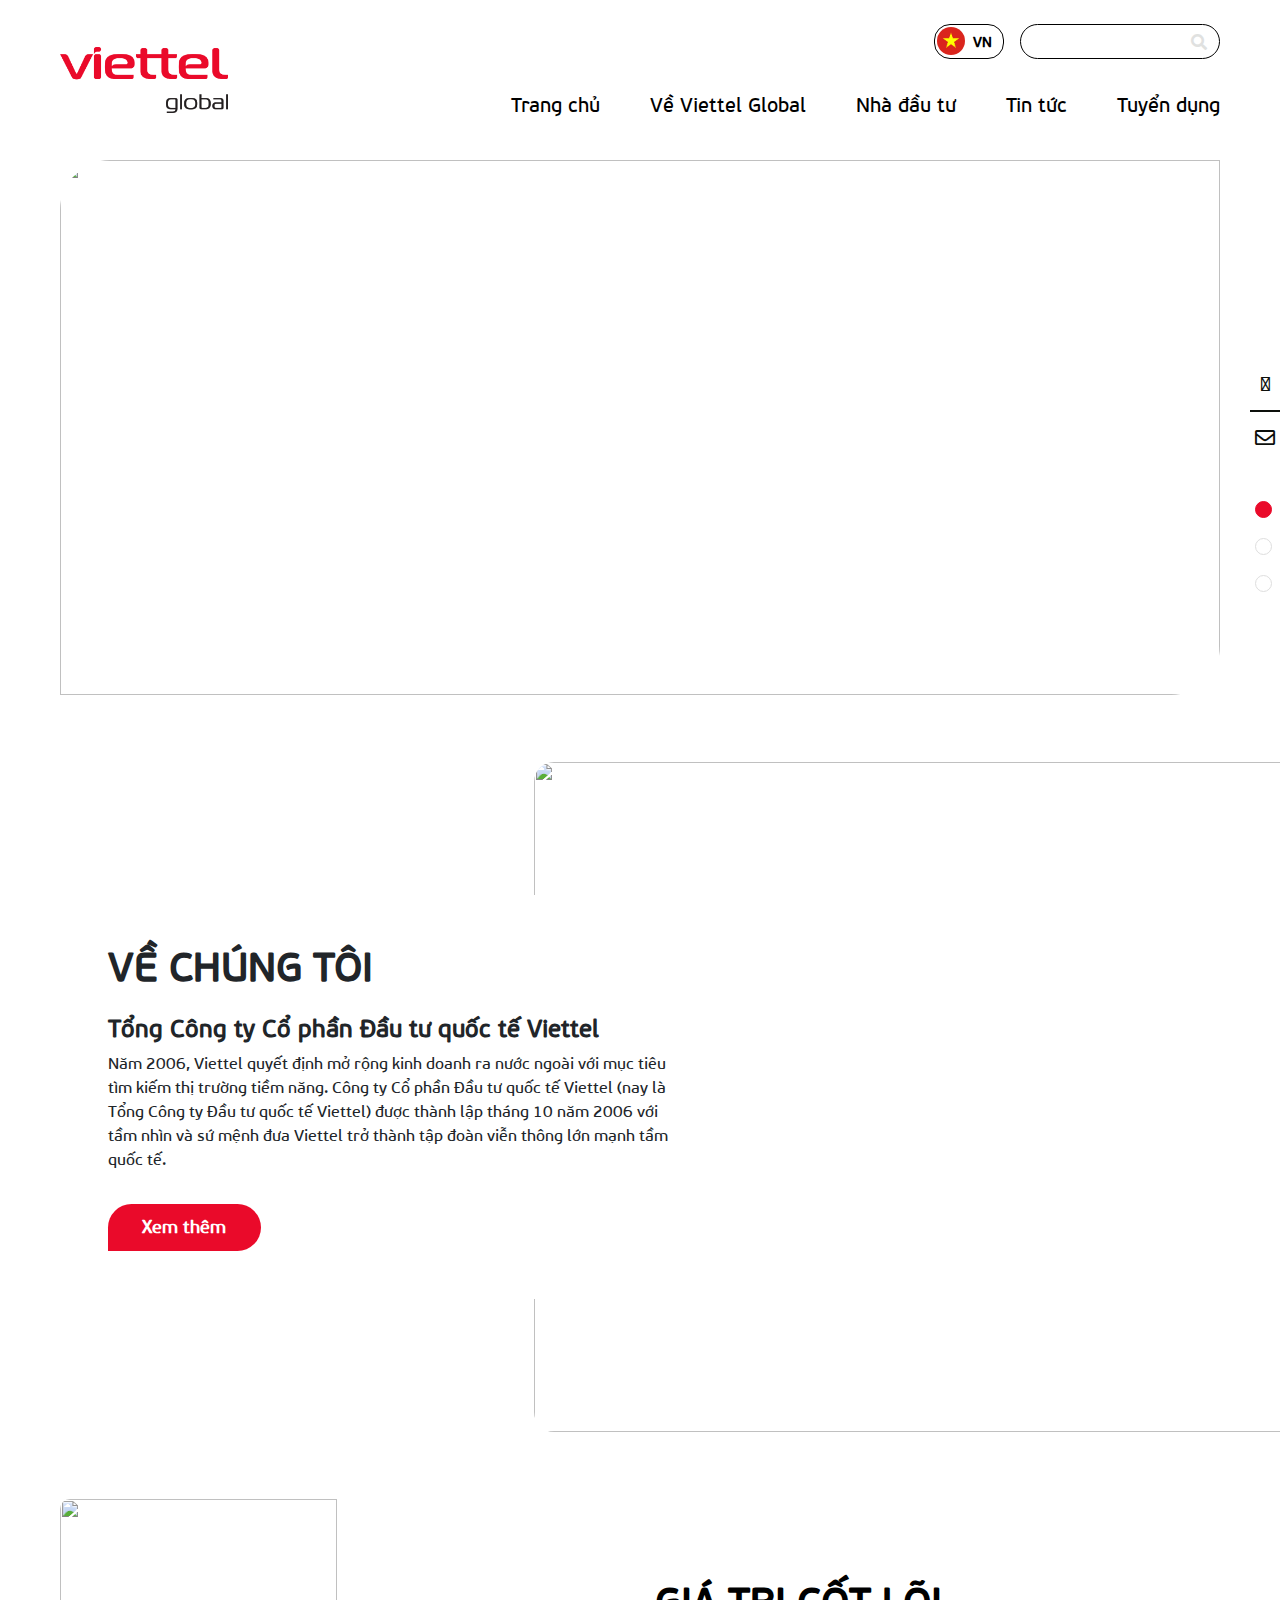
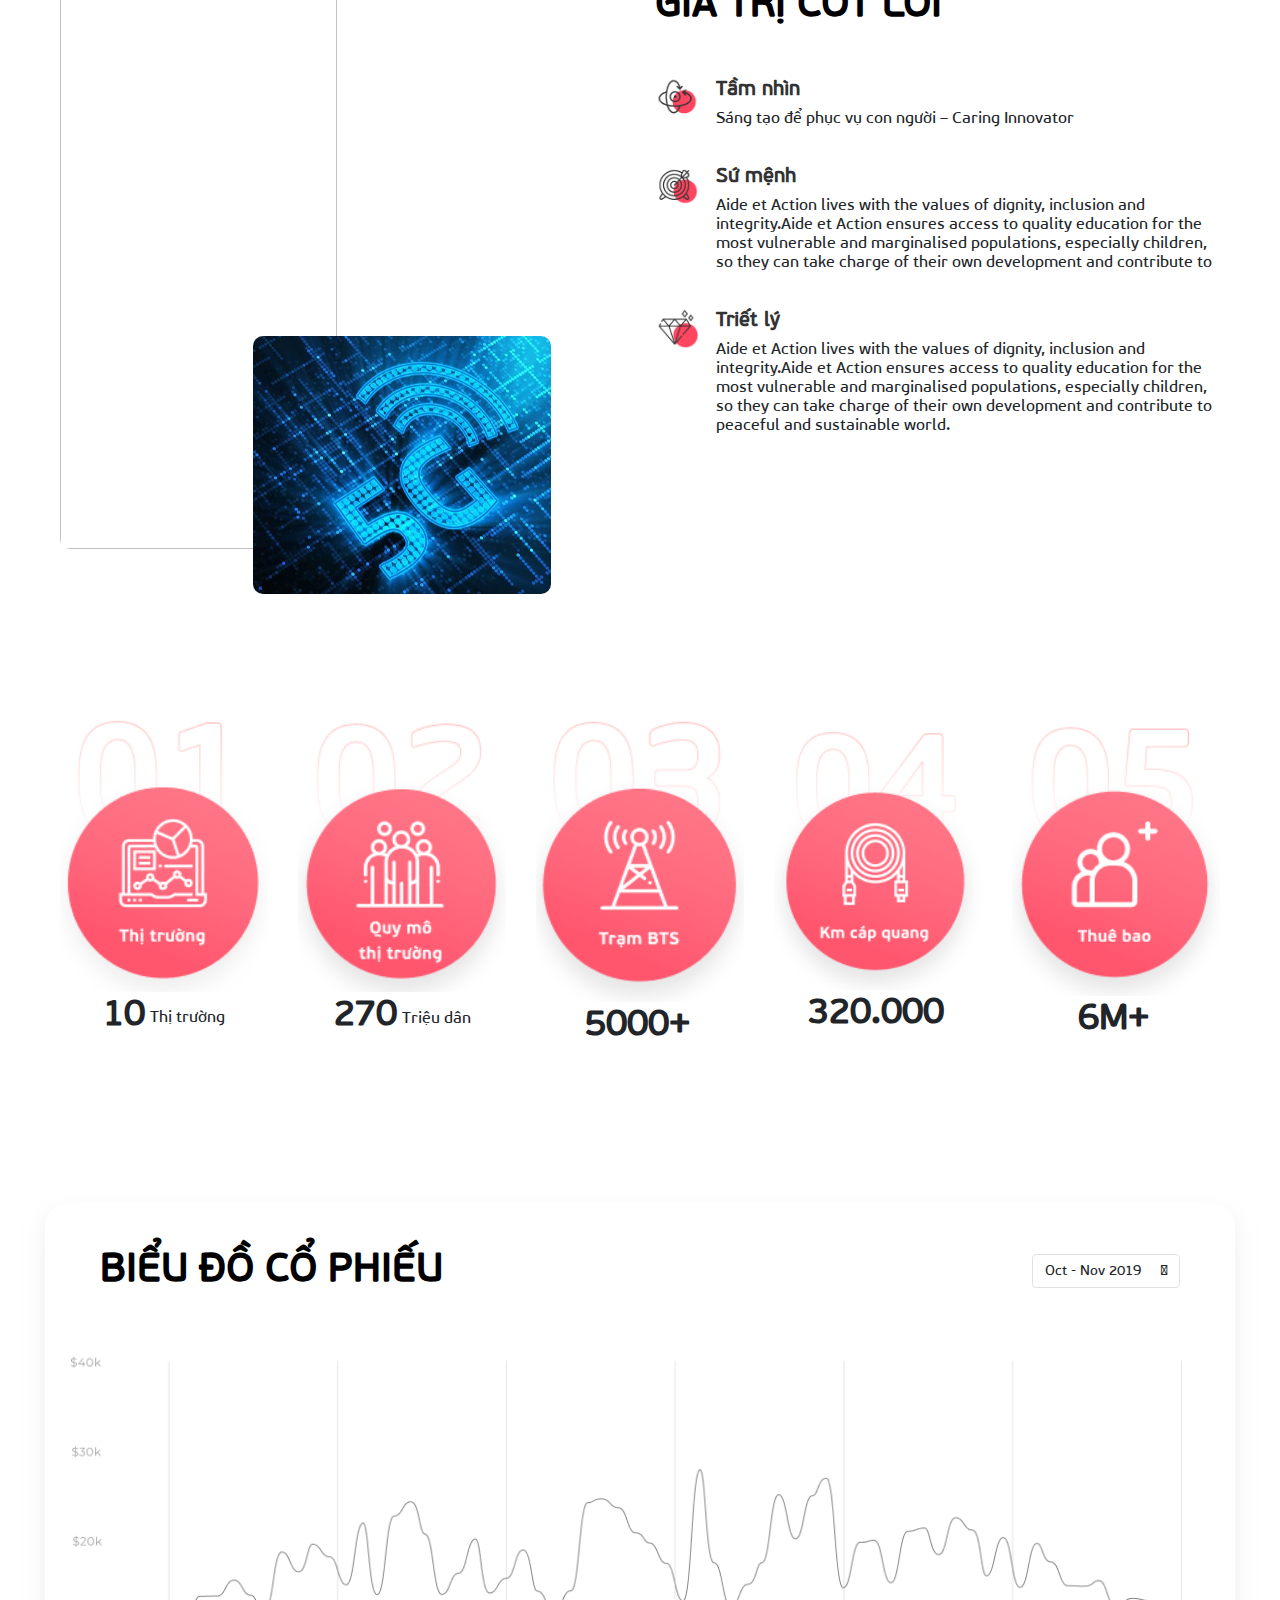
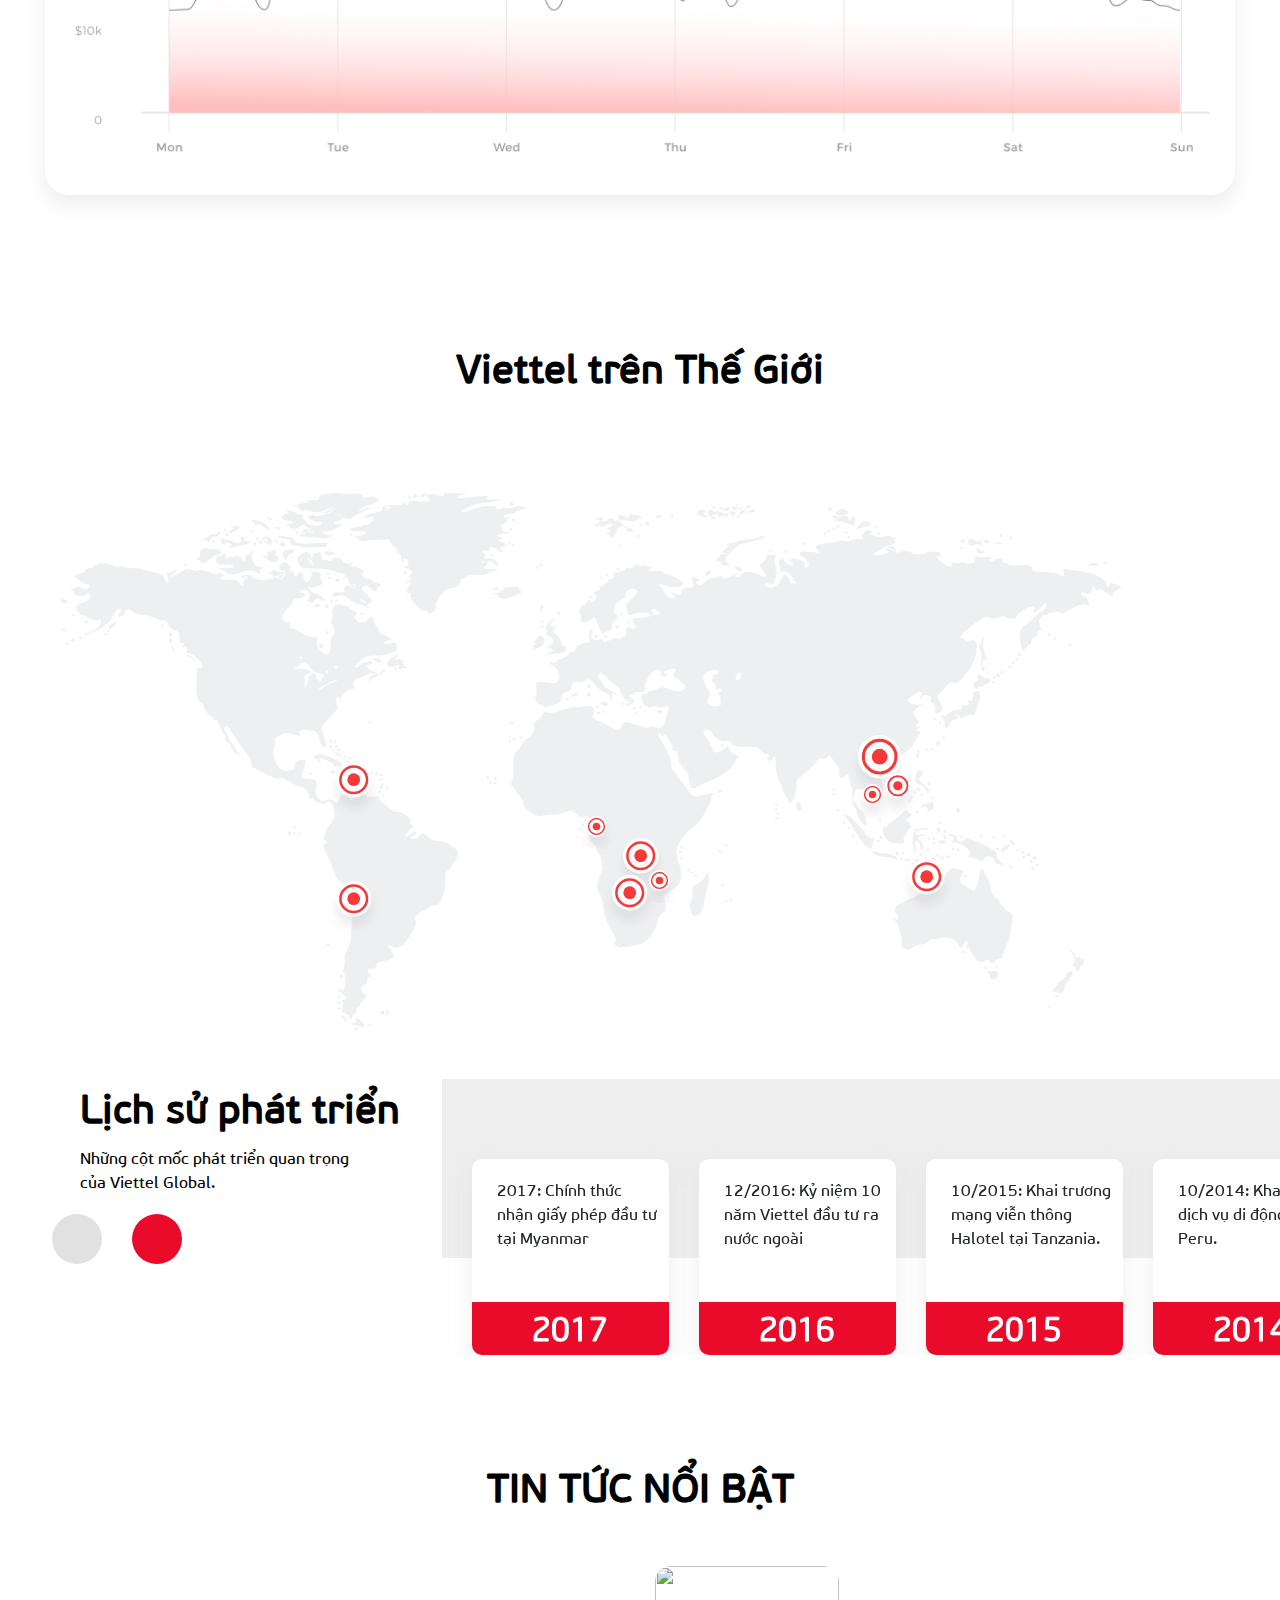
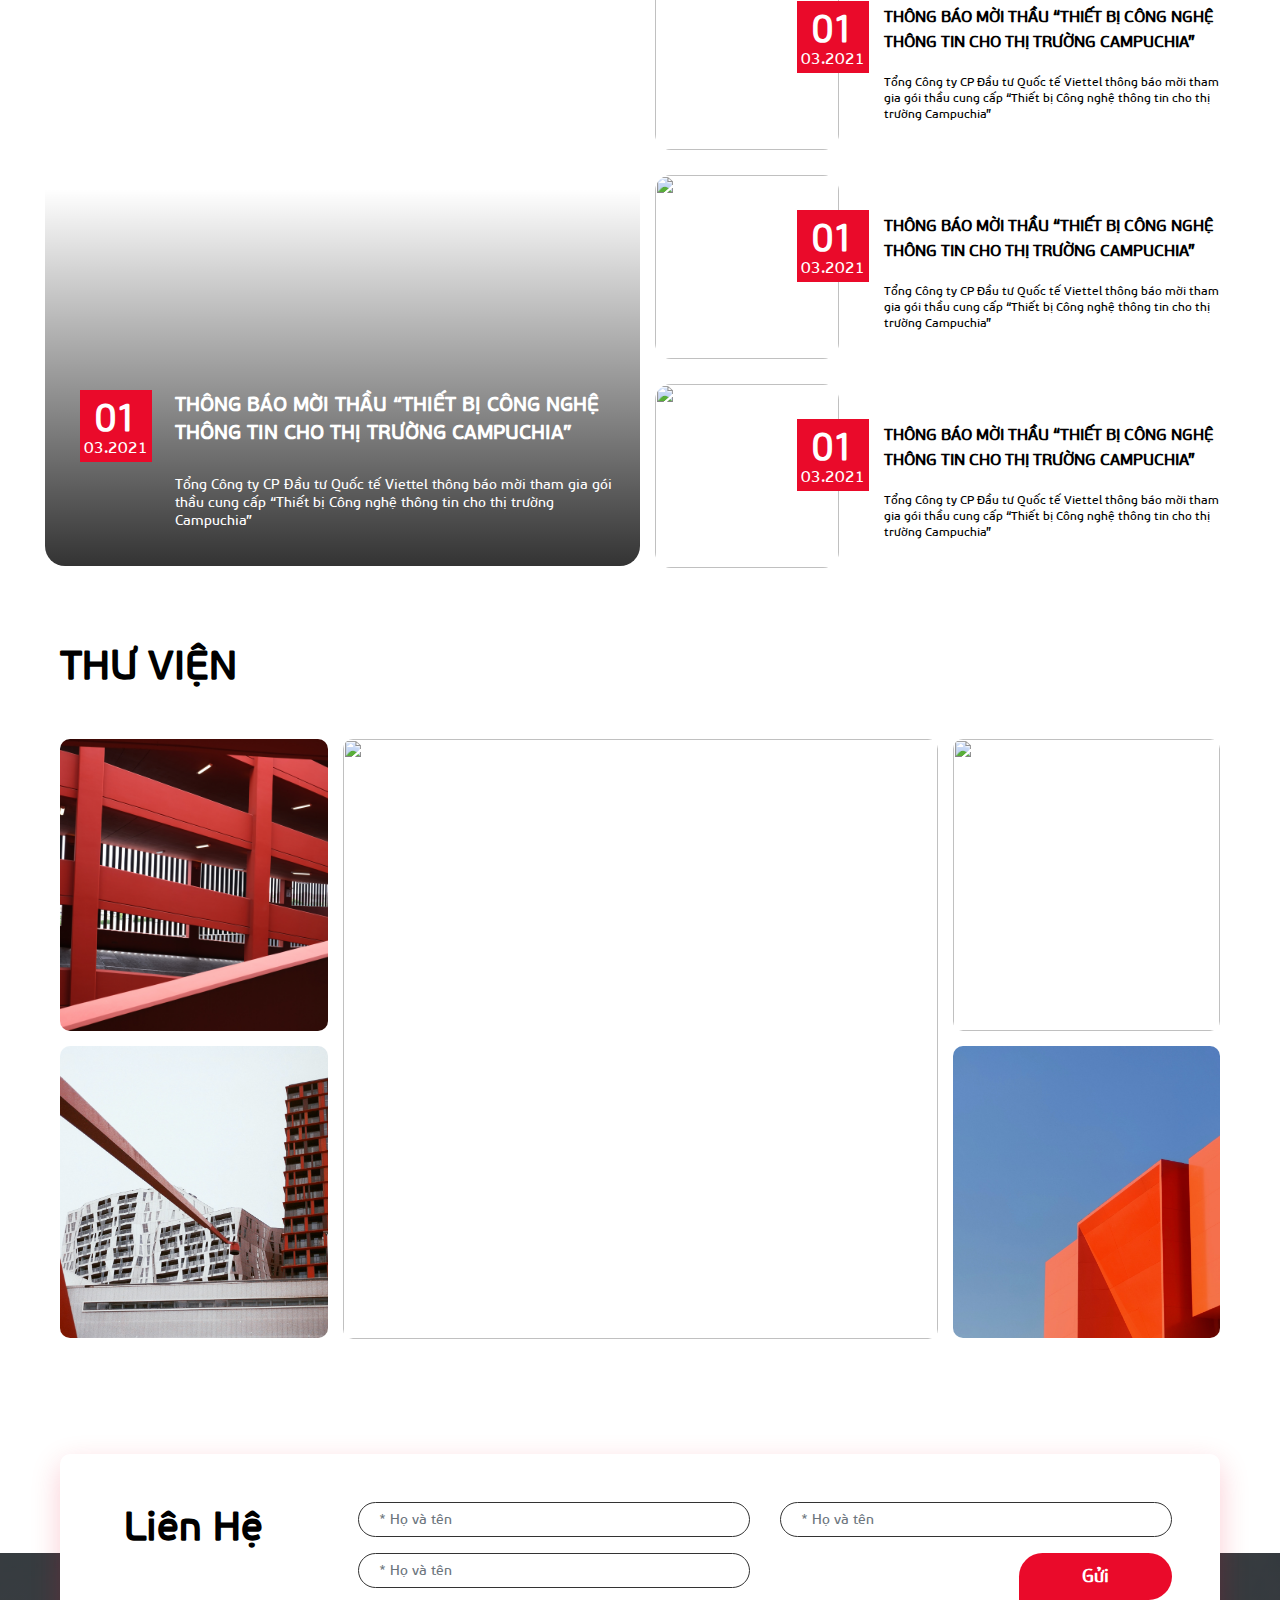
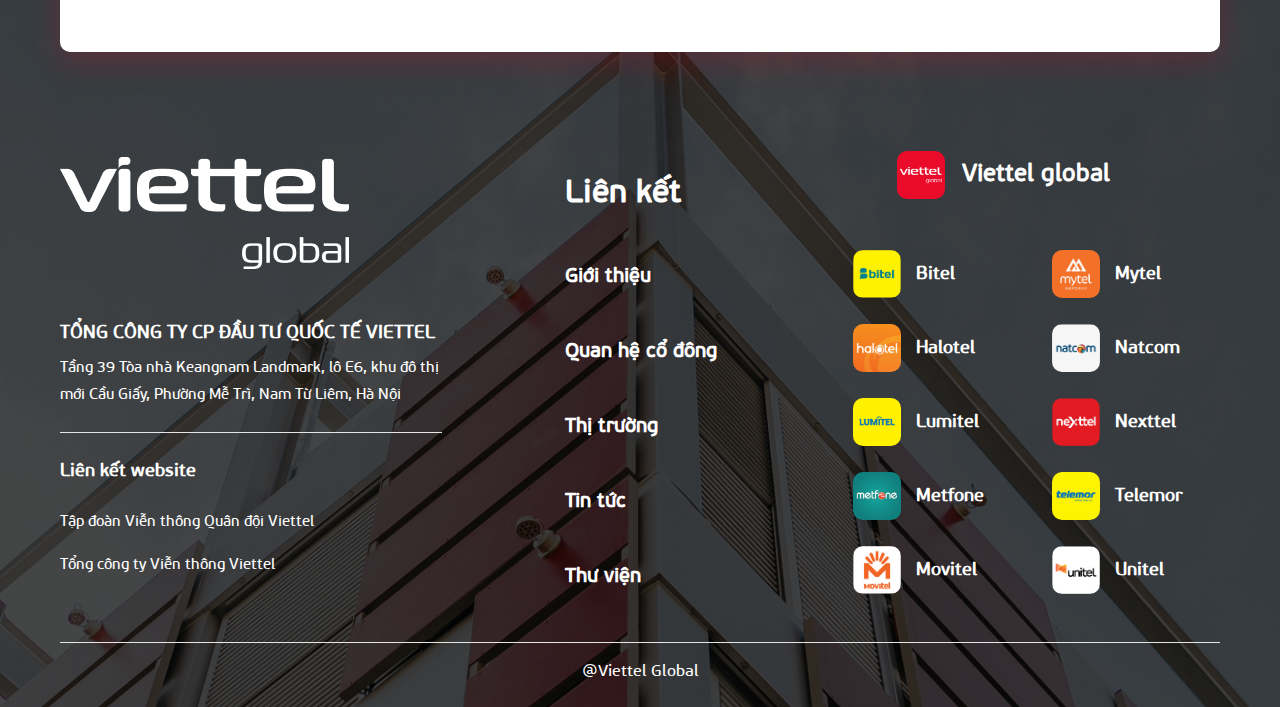
==== commit cc338a6d: "update" ====
--- a/index.html
+++ b/index.html
@@ -55,8 +55,13 @@
                                         <li><a href="./investment.html">Thông tin cổ phiếu</a></li>
                                     </ul>
                                 </li>
-                                <li><a href="#">Tin tức</a></li>
-                                <li><a href="#">Tuyển dụng</a></li>
+                                <li><a href="./news.html">Tin tức</a>
+                                    <ul class="sub-menu">
+                                        <li><a href="./VTG-news.html">VTG với Báo chí</a></li>
+                                        <li><a href="./news.html">Tin hoạt động</a></li>
+                                    </ul>
+                                </li>
+                                <li><a href="./recruitment.html">Tuyển dụng</a></li>
                             </ul>
                         </div>
                     </div>
@@ -97,22 +102,15 @@
                     </div>
                 </div>
 
-                <!-- Left and right controls -->
-                <!-- <a class="carousel-control-prev" href="#slide" data-slide="prev">
-                    <span class="carousel-control-prev-icon"></span>
-                </a>
-                <a class="carousel-control-next" href="#slide" data-slide="next">
-                    <span class="carousel-control-next-icon"></span>
-                </a> -->
             </div>
         </div>
     </div>
 
     <!-- ABOUT US -->
-    <div class="about my-5">
-        <div class="container-fluid">
-            <div class="row align-items-center">
-                <div class="col-md-5">
+    <div class="about">
+        <div class="container">
+            <div class="row align-items-center position-relative">
+                <div class="col-md-7">
                     <div class="content p-5">
                         <h2>VỀ CHÚNG TÔI</h2>
                         <h5 class="mt-4">Tổng Công ty Cổ phần Đầu tư quốc tế Viettel</h5>
@@ -121,9 +119,7 @@
                         <button class="btn-all mt-3">Xem thêm</button>
                     </div>
                 </div>
-                <div class="col-md-7 pr-0 my-5">
-                    <img src="./images/home/about-1.jpg" width="100%" height="670px" alt="">
-                </div>
+                <img src="./images/home/about-1.jpg" width="100%" height="670px" alt="">
             </div>
         </div>
     </div>
@@ -618,7 +614,7 @@
                 </div>
                 <div class="col-md-6">
                     <div class="row flex-column items-sub">
-                        <div class="col-md-12 d-flex align-items-center">
+                        <div class="col-md-12 d-flex align-items-center pr-0">
                             <div class="item-sub">
                                 <img src="./images/home/hot-new2.jpg" width="100%" alt="">
                                 <div class="date bg-viettel">
@@ -734,7 +730,7 @@
             </div>
             <div class="lists mb-5">
                 <div class="row align-items-end">
-                    <div class="col-md-4 list-1">
+                    <div class="col-md-4 list-1 pr-0">
                         <div class=" logo">
                             <img src="./images/home/logo2.png" alt="">
                         </div>
@@ -742,18 +738,21 @@
                             <h2>TỔNG CÔNG TY CP ĐẦU TƯ QUỐC TẾ VIETTEL</h2>
                             <p>Tầng 39 Tòa nhà Keangnam Landmark, lô E6, khu đô thị mới Cầu Giấy, Phường Mễ Trì, Nam Từ Liêm, Hà Nội</p>
                         </div>
-                        <hr class="my-5 bg-white">
+                        <hr class="my-4 bg-white">
                         <div class="content">
-                            <h2>TỔNG CÔNG TY CP ĐẦU TƯ QUỐC TẾ VIETTEL</h2>
-                            <p class="mb-0">Tầng 39 Tòa nhà Keangnam Landmark, lô E6, khu đô thị mới Cầu Giấy, Phường Mễ Trì, Nam Từ Liêm, Hà Nội</p>
+                            <h2 class="mb-4">Liên kết website</h2>
+                            <p>
+                                Tập đoàn Viễn thông Quân đội Viettel
+                            </p>
+                            <p>Tổng công ty Viễn thông Viettel</p>
                         </div>
                     </div>
                     <div class="col-md-1"></div>
-                    <div class="col-md-3 list-2 pl-5">
+                    <div class="col-md-3 list-2 pl-4">
                         <div class="title">
                             Liên kết
                         </div>
-                        <ul class="navbar-nav nav">
+                        <ul class="navbar-nav nav pb-1">
                             <li>
                                 <a href="#">
                                     Giới thiệu
@@ -765,16 +764,17 @@
                                 </a>
                             </li>
                             <li>
-                                <a href="#">
+                                <a href="./market.html">
                                     Thị trường
                                 </a>
                             </li>
                             <li>
                                 <a href="#">
                                     Tin tức
+                                </a>
                             </li>
                             <li>
-                                <a href="#">
+                                <a href="./libary.html">
                                     Thư viện
                                 </a>
                             </li>
--- a/css/style.css
+++ b/css/style.css
@@ -13,6 +13,16 @@
     src: url(../fonts/UTM-Neo-Sans-Intel.ttf);
 }
 
+@font-face {
+    font-family: "Gilroy";
+    src: url(../fonts/Gilroy-FREE/Gilroy-Light.otf);
+}
+
+@font-face {
+    font-family: 'FS PF BeauSansPro 600';
+    src: url(../fonts/FSPFBeauSansPro/FS-PFBeauSansPro-SemiBold.ttf);
+}
+
 body {
     overflow-x: hidden;
 }
@@ -23,7 +33,11 @@
 }
 
 a {
-    text-decoration: none;
+    text-decoration: none!important;
+}
+
+button:focus {
+    outline: none!important;
 }
 
 
@@ -63,7 +77,6 @@
 .header .search input[type="checkbox"]::after {
     content: "VN";
     position: absolute;
-    font-style: normal;
     font-weight: bold;
     font-size: 14px;
     top: 50%;
@@ -118,8 +131,6 @@
 }
 
 .header .menu ul li a {
-    font-style: normal;
-    font-weight: bold;
     font-size: 20px;
     color: #000000;
     text-decoration: none;
@@ -129,13 +140,18 @@
     transition: all .5s;
 }
 
+.header .menu ul li .active {
+    color: #EA0A2A;
+    font-weight: bold;
+}
+
 .header .menu ul li:last-child a {
     margin-right: 0!important;
 }
 
 .header .menu ul li a::before {
-    position: absolute;
     content: "";
+    position: absolute;
     width: 100%;
     background: #EA0A2A;
     height: 4px;
@@ -146,6 +162,8 @@
 
 .header .menu ul li a:hover {
     color: #EA0A2A;
+    font-weight: bold;
+    transition: all .5s;
 }
 
 .header .menu ul li a:hover::before {
@@ -154,12 +172,12 @@
 
 .header .menu ul li .sub-menu {
     position: absolute;
-    top: 115%;
+    top: 110%;
     left: 0;
     background: #FFFFFF;
     box-shadow: 0px 0px 10px rgba(234, 10, 42, 0.15);
     display: none;
-    width: 220px;
+    width: 200px;
     text-align: left;
     padding: 10px 0;
     z-index: 1;
@@ -242,19 +260,25 @@
 
 .about {
     position: relative;
+    margin: 200px 0;
 }
 
 .about .content {
     background: #FFFFFF;
     border-radius: 20px;
-    width: 725px;
+    /* width: 725px; */
     cursor: pointer;
     position: relative;
-    transform: translateX(10%);
     z-index: 1;
     transition: all .5s;
 }
 
+.about img {
+    position: absolute;
+    width: 820px;
+    right: -10%;
+}
+
 .about .content:hover {
     box-shadow: 0px 10px 30px rgba(234, 10, 42, 0.2);
 }
@@ -264,13 +288,11 @@
 }
 
 .about .content h2 {
-    font-style: normal;
     font-weight: bold;
     font-size: 40px;
 }
 
 .about .content h5 {
-    font-style: normal;
     font-weight: bold;
     font-size: 24px;
 }
@@ -280,7 +302,6 @@
 }
 
 .about .content .btn-all {
-    font-style: normal;
     font-weight: bold;
     font-size: 18px;
     color: #FFFFFF;
@@ -293,7 +314,6 @@
 }
 
 .btn-all {
-    font-style: normal;
     font-weight: bold;
     font-size: 18px;
     color: #FFFFFF;
@@ -325,7 +345,6 @@
 }
 
 .core-values .content h2 {
-    font-style: normal;
     font-weight: bold;
     font-size: 40px;
     color: #000000;
@@ -343,14 +362,12 @@
 }
 
 .core-values .content ul li .text h4 {
-    font-style: normal;
     font-weight: bold;
     font-size: 20px;
     color: #333333;
 }
 
 .core-values .content ul li .text p {
-    font-style: normal;
     font-weight: normal;
     font-size: 16px;
     line-height: 19px;
@@ -369,6 +386,11 @@
     text-align: center;
 }
 
+.statis .item-statis .icon img {
+    width: 100%;
+    object-fit: cover;
+}
+
 .statis .item-statis .text {
     display: flex;
     align-items: center;
@@ -376,7 +398,6 @@
 }
 
 .statis .item-statis .text h1 {
-    font-style: normal;
     font-weight: bold;
     font-size: 36px;
     margin-right: 5px;
@@ -394,7 +415,6 @@
 }
 
 .chart-line .title h1 {
-    font-style: normal;
     font-weight: bold;
     font-size: 40px;
     color: #000000;
@@ -403,7 +423,6 @@
 }
 
 .chart-line .title button {
-    font-style: normal;
     font-weight: normal;
     font-size: 14px;
     line-height: 20px;
@@ -415,7 +434,6 @@
 /* CHART GEO */
 
 .chart-geo .title h2 {
-    font-style: normal;
     font-weight: bold;
     font-size: 40px;
     color: #000000;
@@ -466,7 +484,6 @@
 }
 
 .chart-geo .chart-item .items .dot .box p {
-    font-style: normal;
     font-weight: normal;
     font-size: 14px;
     line-height: 150%;
@@ -479,63 +496,53 @@
 }
 
 .chart-geo .chart-item .items .dot-1 {
+    top: 50%;
+    left: 25%;
+}
+
+.chart-geo .chart-item .items .dot-2 {
+    top: 72%;
+    left: 25%;
+}
+
+.chart-geo .chart-item .items .dot-3 {
+    top: 60%;
+    left: 49%;
+}
+
+.chart-geo .chart-item .items .dot-4 {
+    top: 64%;
+    left: 52%;
+}
+
+.chart-geo .chart-item .items .dot-5 {
+    top: 71%;
+    left: 51%;
+}
+
+.chart-geo .chart-item .items .dot-6 {
+    top: 70%;
+    left: 55%;
+}
+
+.chart-geo .chart-item .items .dot-7 {
     top: 45%;
-    left: 22%;
-    font-size: 25px;
-}
-
-.chart-geo .chart-item .items .dot-2 {
-    top: 85%;
-    left: 20%;
-    font-size: 25px;
-}
-
-.chart-geo .chart-item .items .dot-3 {
-    top: 53%;
-    left: 47%;
-    font-size: 18px;
-}
-
-.chart-geo .chart-item .items .dot-4 {
-    top: 60%;
-    left: 50%;
-    font-size: 25px;
-}
-
-.chart-geo .chart-item .items .dot-5 {
-    top: 70%;
-    left: 50%;
-    font-size: 25px;
-}
-
-.chart-geo .chart-item .items .dot-6 {
-    top: 67%;
-    left: 54%;
-    font-size: 18px;
-}
-
-.chart-geo .chart-item .items .dot-7 {
-    top: 40%;
+    left: 74%;
+}
+
+.chart-geo .chart-item .items .dot-8 {
+    top: 54%;
+    left: 75%;
+}
+
+.chart-geo .chart-item .items .dot-9 {
+    top: 52%;
     left: 77%;
-    font-size: 30px;
-}
-
-.chart-geo .chart-item .items .dot-8 {
-    top: 50%;
-    left: 77%;
-    font-size: 18px;
-}
-
-.chart-geo .chart-item .items .dot-9 {
-    top: 50%;
-    left: 80%;
-    font-size: 25px;
 }
 
 .chart-geo .chart-item .items .dot-10 {
-    top: 65%;
-    left: 85%;
-    font-size: 25px;
+    top: 68%;
+    left: 79%;
 }
 
 
@@ -553,7 +560,6 @@
 }
 
 .slide-history .content h2 {
-    font-style: normal;
     font-weight: bold;
     font-size: 40px;
     color: #000000;
@@ -561,7 +567,6 @@
 }
 
 .slide-history .content p {
-    font-style: normal;
     font-weight: normal;
     font-size: 16px;
     color: #000000;
@@ -632,18 +637,18 @@
 }
 
 .slide-history .slide-items .item .year {
+    font-family: 'UTM Neo Sans Intel';
     position: absolute;
     width: 100%;
     bottom: 0;
     left: 0;
     text-align: center;
     background-color: #EA0A2A;
-    font-style: normal;
     font-weight: bold;
     font-size: 32px;
     color: #FFFFFF;
-    border-bottom-left-radius: 10px;
-    border-bottom-right-radius: 10px;
+    border-radius: 0 0 10px 10px;
+    padding-bottom: 5px;
 }
 
 
@@ -654,7 +659,6 @@
 }
 
 .hot-news .title h1 {
-    font-style: normal;
     font-weight: bold;
     font-size: 40px;
     line-height: 150%;
@@ -681,6 +685,8 @@
     left: 0;
     width: 100%;
     height: 100%;
+    border-bottom-left-radius: 20px;
+    border-bottom-right-radius: 20px;
 }
 
 .hot-news .new-item .item .date {
@@ -722,12 +728,10 @@
     font-size: 14px;
     line-height: 18px;
     color: #FFFFFF;
-}
-
-.hot-news .item-sub {
-    position: relative;
-    margin-right: 35px;
-}
+    margin-top: 30px;
+}
+
+.hot-news .item-sub {}
 
 .hot-news .item-sub img {
     width: 184px;
@@ -737,15 +741,15 @@
 
 .hot-news .item-sub .date {
     position: absolute;
-    right: -20px;
-    top: 30px;
-    width: 80px;
-    height: 80px;
+    right: -30px;
+    top: 35px;
+    width: 72px;
+    height: 72px;
     display: flex;
     flex-direction: column;
     align-items: center;
     justify-content: center;
-    padding: 10px;
+    padding: 20px;
 }
 
 .hot-news .item-sub .date h5 {
@@ -761,35 +765,35 @@
 }
 
 .hot-news .items-sub .item-sub {
+    position: relative;
+    margin-right: 45px;
     margin-bottom: 25px;
 }
 
 .hot-news .items-sub .title h1 {
-    font-style: normal;
-    font-weight: bold;
-    font-size: 18px;
+    font-weight: bold;
+    font-size: 16px;
     line-height: 25px;
     color: #000000;
 }
 
 .hot-news .items-sub .title p {
-    font-style: normal;
     font-weight: normal;
     font-size: 12px;
     line-height: 16px;
     color: #000000;
+    margin-top: 20px;
 }
 
 
 /* LIBARY */
 
 .libary .title h1 {
-    font-style: normal;
     font-weight: bold;
     font-size: 40px;
     text-transform: uppercase;
     color: #000000;
-    margin-bottom: 30px;
+    margin-bottom: 50px;
 }
 
 .libary .items img {
@@ -829,7 +833,6 @@
 }
 
 .footer .contact .title h1 {
-    font-style: normal;
     font-weight: bold;
     font-size: 40px;
     color: #000000;
@@ -841,7 +844,6 @@
     border: 1px solid #333333;
     border-radius: 24px;
     padding-left: 20px;
-    font-style: normal;
     font-weight: normal;
     font-size: 14px;
     color: #333333;
@@ -863,9 +865,8 @@
 }
 
 .footer .lists .list-1 .content h2 {
-    font-style: normal;
-    font-weight: bold;
-    font-size: 16px;
+    font-weight: bold;
+    font-size: 18px;
     line-height: 150%;
 }
 
@@ -883,18 +884,16 @@
 }
 
 .footer .lists .list-2 ul li a {
-    font-style: normal;
     font-weight: bold;
     font-size: 20px;
     line-height: 150%;
     color: #FFFFFF;
     text-decoration: none;
-    margin-top: 48px;
+    margin-top: 45px;
     display: block;
 }
 
 .footer .lists .list-3 .title {
-    font-style: normal;
     font-weight: bold;
     font-size: 24px;
     line-height: 150%;
@@ -911,7 +910,6 @@
 }
 
 .footer .lists .list-3 ul li a {
-    font-style: normal;
     font-weight: bold;
     font-size: 18px;
     line-height: 150%;
@@ -931,7 +929,6 @@
 }
 
 .footer .copy-right {
-    font-style: normal;
     font-weight: normal;
     font-size: 16px;
     line-height: 150%;
@@ -945,7 +942,6 @@
 /* ABOUT WE */
 
 .about-we .content h1 {
-    font-style: normal;
     font-weight: bold;
     font-size: 40px;
     line-height: 150%;
@@ -954,7 +950,6 @@
 }
 
 .about-we .content h3 {
-    font-style: normal;
     font-weight: bold;
     font-size: 24px;
     line-height: 150%;
@@ -984,7 +979,6 @@
 }
 
 .about-history .year span {
-    font-style: normal;
     font-weight: normal;
     font-size: 16px;
     line-height: 19px;
@@ -997,7 +991,6 @@
 }
 
 .about-history .title h1 {
-    font-style: normal;
     font-weight: bold;
     font-size: 40px;
     line-height: 150%;
@@ -1006,7 +999,6 @@
 }
 
 .about-history .title p {
-    font-style: normal;
     font-weight: normal;
     font-size: 16px;
     line-height: 19px;
@@ -1085,7 +1077,6 @@
 }
 
 .about-history .about-slide .item .content h1 {
-    font-style: normal;
     font-weight: bold;
     font-size: 16px;
     line-height: 22px;
@@ -1093,7 +1084,6 @@
 }
 
 .about-history .about-slide .item .content p {
-    font-style: normal;
     font-weight: normal;
     font-size: 16px;
     line-height: 19px;
@@ -1152,6 +1142,7 @@
     outline: none;
     /* margin-right: 25px; */
     margin-bottom: 20px;
+    transition: all .5s;
 }
 
 .manager .manager-slide .item img {
@@ -1363,6 +1354,7 @@
     left: 0;
     width: 100%;
     height: 100%;
+    border-radius: 10px;
 }
 
 .society-slide .item img {
@@ -1411,7 +1403,7 @@
 }
 
 .society-slide .item:hover {
-    filter: drop-shadow(0px 10px 30px rgba(234, 10, 42, 0.2));
+    box-shadow: 0px 10px 10px rgba(234, 10, 42, .3);
 }
 
 .society-slide .content {
@@ -1423,7 +1415,7 @@
 }
 
 .society-slide .content .date {
-    padding: 10px;
+    padding: 10px 15px;
     display: flex;
     flex-direction: column;
     align-items: center;
@@ -1434,6 +1426,10 @@
     margin-left: 10px;
 }
 
+.society-slide .content .date span {
+    font-family: 'UTM Neo Sans Intel';
+}
+
 .society-slide .content .date span:first-child {
     font-weight: bold;
     font-size: 30px;
@@ -1507,7 +1503,7 @@
 }
 
 .paginate .pagition .page-item {
-    margin: 0 10px;
+    margin: 0 7px;
 }
 
 .paginate .pagition .page-item a {
@@ -1549,4 +1545,802 @@
     background: #EA0A2A;
     color: #FFFFFF;
     border: 1px solid #EA0A2A;
+}
+
+
+/* INFO INVESTMENT */
+
+.info-inv .title {
+    font-weight: bold;
+    font-size: 40px;
+    line-height: 150%;
+    text-transform: uppercase;
+    color: #000000;
+}
+
+.info-inv .content .year {
+    width: 184px;
+    height: 630px;
+    background: #EA0A2A;
+    box-shadow: 0px 10px 20px rgba(234, 10, 42, 0.15);
+    border-radius: 10px;
+    display: flex;
+    flex-direction: column;
+    align-items: center;
+    justify-content: space-between;
+    padding: 50px 0;
+}
+
+.info-inv .content .year p {
+    margin-bottom: 0!important;
+    font-weight: bold;
+    font-size: 24px;
+    line-height: 144%;
+    display: flex;
+    align-items: flex-end;
+    text-align: center;
+    color: #FFFFFF;
+}
+
+.info-inv .content .year p:first-child {
+    font-size: 30px;
+}
+
+.info-inv .content .list {
+    display: flex;
+    flex-direction: column;
+    /* width: 840px; */
+    height: 630px;
+    padding: 50px 0;
+    padding-right: 50px;
+}
+
+.info-inv .content .list .list-item {
+    display: flex;
+    align-items: center;
+    justify-content: space-between;
+    position: relative;
+    width: 100%;
+    padding-bottom: 45px;
+}
+
+.info-inv .content .list .list-item p {
+    margin-bottom: 0!important;
+    font-weight: normal;
+    font-size: 16px;
+    line-height: 150%;
+    color: #000000;
+}
+
+.info-inv .content .list .list-item::before {
+    content: "";
+    position: absolute;
+    width: 100%;
+    border: 1px solid #333333;
+    /* bottom: 0 */
+    margin-top: 45px;
+}
+
+.info-inv .content .list .list-item .action {
+    display: flex;
+    align-items: center;
+    margin-left: 15px;
+}
+
+.info-inv .content .list .list-item .action a {
+    display: block;
+    width: 30px;
+    height: 30px;
+    background: #EA0A2A;
+    border-radius: 50%;
+    line-height: 30px;
+    text-align: center;
+    margin-right: 12px;
+}
+
+.info-inv .content .list .list-item .action .down {
+    background: #2EC36E;
+    padding-right: 1px;
+}
+
+.info-paginate .pagition {
+    padding-right: 50px!important;
+}
+
+
+/* MARKET PAGE */
+
+.mar-about .title {
+    margin-top: 100px;
+    font-weight: bold;
+    font-size: 40px;
+    line-height: 150%;
+    text-transform: uppercase;
+    color: #000000;
+}
+
+.mar-about .text h2 {
+    font-weight: bold;
+    font-size: 24px;
+    line-height: 150%;
+    color: #000000;
+}
+
+.mar-about .text p {
+    font-size: 18px;
+    line-height: 150%;
+    color: #000000;
+}
+
+.market-manager .manager-slide .slick-arrow {
+    background: #828282;
+    box-shadow: 0px 4px 4px rgba(0, 0, 0, 0.25);
+}
+
+.market-manager .manager-slide .slick-disabled {
+    background: #FFFFFF;
+    box-shadow: 0px 4px 4px rgba(0, 0, 0, 0.25);
+}
+
+.market-manager .manager-slide .slick-list {
+    padding-top: 50px!important;
+}
+
+.market-manager .manager-slide .slick-slide:hover {
+    /* transform: translateY(-10%); */
+    margin-top: -50px;
+    cursor: pointer;
+    padding-top: 20px;
+    transition: all .5s ease-in-out;
+}
+
+.market-manager .manager-slide .slick-slide:hover .item {
+    box-shadow: 0px 10px 30px rgba(234, 10, 42, 0.2);
+}
+
+.market-manager .manager-slide .slick-arrow {
+    top: 45%;
+}
+
+
+/* PRIZE MARKET */
+
+.market-prize {
+    background: linear-gradient( rgba(0, 0, 0, 0.7), rgba(0, 0, 0, 0.7)), url(../images/market/market-prize1.jpg);
+    background-repeat: no-repeat;
+    background-size: cover;
+    background-position: center;
+}
+
+.market-prize .content h4 {
+    display: flex;
+    align-items: baseline;
+}
+
+.market-prize .content p {
+    font-size: 20px;
+    line-height: 156%;
+    color: #FFFFFF;
+}
+
+
+/* NEWS PAGE */
+
+.news .tabs-news {
+    display: flex;
+    align-items: center;
+    justify-content: center;
+}
+
+.news .tabs-news a {
+    display: block;
+    margin-right: 15px;
+    border: 1px solid #BDBDBD;
+    box-sizing: border-box;
+    border-radius: 40px;
+    font-size: 22px;
+    line-height: 31px;
+    text-align: center;
+    color: #BDBDBD;
+    text-decoration: none;
+    width: 184px;
+    height: 31px;
+}
+
+.news .tabs-news .active {
+    color: #000000;
+    border: 1px solid #000000;
+}
+
+
+/* VTG-NEWS PAGE */
+
+.vtg-news .text .title {
+    font-weight: bold;
+    font-size: 40px;
+    line-height: 150%;
+    color: #000000;
+    /* margin-bottom: 0!importan; */
+    margin-bottom: 40px;
+}
+
+.vtg-news .text h3 {
+    font-size: 24px;
+    line-height: 150%;
+    color: #000000;
+    margin-bottom: 50px;
+}
+
+.vtg-news .text p {
+    font-size: 18px;
+    line-height: 150%;
+    text-align: justify;
+    color: #0D100C;
+}
+
+.vtg-news .text img {
+    margin: 50px 0;
+    height: 500px;
+    object-fit: cover;
+}
+
+.vtg-news .text hr {
+    border: 1px solid #BDBDBD;
+    width: 100%;
+}
+
+.vtg-news .text .share span {
+    font-size: 16px;
+    line-height: 19px;
+    text-transform: uppercase;
+    color: #000000;
+    margin-right: 30px;
+}
+
+.vtg-news .text .share .icon a {
+    text-decoration: none;
+    margin-right: 10px;
+}
+
+.vtg-news .text .share .icon a .icon-svg {
+    fill: #E0E0E0;
+    transition: all 1s;
+    width: 30px;
+    height: 30px;
+}
+
+.vtg-news .text .share .icon a .icon-svg:hover {
+    fill: #EA0A2A;
+}
+
+.vtg-news .search {
+    background: #FFFFFF;
+    border: 1px solid #828282;
+    box-sizing: border-box;
+    border-radius: 20px;
+    display: flex;
+    align-items: center;
+    justify-content: space-between;
+    padding: 20px;
+}
+
+.vtg-news .search input {
+    border: none;
+    outline: none;
+    font-size: 18px;
+    color: #BDBDBD;
+}
+
+.vtg-news .search input::placeholder {
+    color: #BDBDBD;
+    font-size: 18px;
+}
+
+.vtg-news .search i {
+    color: #BDBDBD;
+    font-size: 15px;
+}
+
+.vtg-news .search-news {
+    box-shadow: 0px 10px 20px rgba(221, 221, 221, 0.7);
+    border-radius: 20px;
+    padding: 20px;
+}
+
+.vtg-news .search-news .title {
+    font-weight: bold;
+    font-size: 24px;
+    text-transform: uppercase;
+    color: #0D100C;
+    margin: 30px 0;
+}
+
+.vtg-news .search-news .item {
+    display: flex;
+    align-items: end;
+    margin-bottom: 25px;
+}
+
+.vtg-news .search-news .item img {
+    width: 108px;
+    height: 108px;
+    border-radius: 16px;
+}
+
+.vtg-news .search-news .item .text-item h5 {
+    font-weight: bold;
+    font-size: 18px;
+    line-height: 25px;
+    color: #000000;
+    margin-top: 5px;
+}
+
+.vtg-news .search-news .item .text-item .date {
+    font-family: "Gilroy";
+    font-size: 12px;
+    line-height: 14px;
+    color: #828282;
+    margin-top: 10px;
+    margin-bottom: 0;
+    /* font-weight: normal; */
+}
+
+.vtg-news .search-news .item .text-item .date i {
+    margin-right: 3px;
+    font-size: 12px;
+}
+
+
+/* RECRUITMENT PAGES */
+
+.recruitment .title h1 {
+    font-weight: bold;
+    font-size: 40px;
+    line-height: 150%;
+    text-transform: uppercase;
+    color: #000000;
+}
+
+.recruitment .title p {
+    font-size: 16px;
+    line-height: 150%;
+    color: #000000;
+    margin-top: 15px;
+}
+
+.recruitment .post {
+    margin: 50px 0;
+}
+
+.recruitment .post .post-item {
+    background: #FFFFFF;
+    box-shadow: 0px 10px 20px rgba(221, 221, 221, 0.5);
+    border-radius: 24px;
+    cursor: pointer;
+    margin-top: 80px;
+    display: flex;
+    flex-direction: column;
+    justify-content: space-between;
+    height: 525px;
+}
+
+.recruitment .post .post-item:hover {
+    transition: all .7s;
+    box-shadow: 0px 10px 30px rgba(234, 10, 42, 0.2);
+    transform: translateY(-40px);
+}
+
+.recruitment .post .post-item .item-head {
+    position: relative;
+}
+
+.recruitment .post .post-item .item-head img {
+    height: 231px;
+    border-radius: 24px 24px 0px 0px;
+    object-fit: cover;
+    /* object-position: 50% 20%; */
+}
+
+.recruitment .post .post-item .item-head .quantity {
+    position: absolute;
+    bottom: 0;
+    left: 0;
+    border-radius: 0px 23.5px 0px 0px;
+    padding: 10px 15px;
+}
+
+.recruitment .post .post-item .item-center {
+    padding: 0 20px;
+    background: #FFFFFF;
+}
+
+.recruitment .post .post-item .item-center h3 {
+    font-weight: bold;
+    font-size: 24px;
+    line-height: 150%;
+    color: #000000;
+}
+
+.recruitment .post .post-item .item-center h5 {
+    font-weight: bold;
+    font-size: 18px;
+    line-height: 150%;
+    color: #828282;
+}
+
+.recruitment .post .post-item .item-center p {
+    font-size: 16px;
+    line-height: 150%;
+    align-items: center;
+    color: #828282;
+    margin-top: 10px;
+    margin-bottom: 0;
+}
+
+.recruitment .post .post-item .item-center .check-in {
+    margin-top: 10px;
+    display: flex;
+    align-items: end;
+    justify-content: space-between;
+    padding-bottom: 10px;
+    border-bottom: 1px solid #828282;
+    color: #BDBDBD;
+}
+
+.recruitment .post .post-item .item-center .check-in .city i {
+    font-size: 20px;
+    margin-right: 3px;
+    transform: translateY(-2px);
+}
+
+.recruitment .post .post-item .item-end {
+    width: 100%;
+    background: #EA0A2A;
+    border-radius: 0px 0px 24px 24px;
+    font-weight: bold;
+    font-size: 26px;
+    line-height: 36px;
+    color: #FFFFFF;
+    padding: 13px 0;
+    box-shadow: none;
+}
+
+
+/* RECRUITMENT QUESTION */
+
+.question {
+    background: #EEEEEE;
+}
+
+.question .title {
+    font-weight: bold;
+    font-size: 40px;
+    line-height: 150%;
+    text-transform: uppercase;
+    color: #000000;
+    padding: 50px 0;
+}
+
+.question .toggle-text .card {
+    background: #FFFFFF;
+    box-shadow: 0px 10px 20px rgba(221, 221, 221, 0.5);
+    border-radius: 10px;
+    border: none;
+    margin-bottom: 30px;
+}
+
+.question .toggle-text .card .card-header {
+    border: none;
+    background: #FFFFFF;
+    border-radius: 10px;
+    padding: 20px 30px;
+    cursor: pointer;
+}
+
+.question .toggle-text .card .card-header .card-title {
+    display: flex;
+    align-items: center;
+    justify-content: space-between;
+}
+
+.question .toggle-text .card .card-header .card-title h5 {
+    font-weight: bold;
+    font-size: 18px;
+    line-height: 130%;
+    color: #000000;
+    margin-bottom: 0;
+}
+
+.question .toggle-text .card .card-header .card-title i {
+    font-size: 25px;
+    transform: translateY(-15%);
+    transition: all .2s;
+}
+
+.question .toggle-text .card .collapse .card-body {
+    padding: 0px 30px 30px;
+}
+
+.question .toggle-text .card .collapse .card-body p {
+    font-size: 14px;
+    line-height: 18px;
+    color: #000000;
+    margin-bottom: 20px;
+}
+
+
+/* show */
+
+.question .toggle-text .card .card-header.active .card-title i {
+    transform: translateY(25%) rotate(180deg);
+}
+
+.question .toggle-text .card .card-header.active .card-title {
+    padding-bottom: 15px;
+    border-bottom: 1px solid #E0E0E0;
+}
+
+
+/* RECRUITMENT DETAIL PAGE */
+
+.rec-banner {
+    background-image: url(../images/market/rec-banner.jpg);
+    background-repeat: no-repeat;
+    background-size: cover;
+    /* padding: 50px 0px; */
+    /* height: 100vh; */
+    padding-bottom: 70px;
+    padding-top: 250px;
+    background-position: center;
+}
+
+.rec-banner .content {
+    padding-top: 00px;
+}
+
+.rec-banner .content h1 {
+    font-weight: bold;
+    font-size: 40px;
+    line-height: 150%;
+    text-transform: uppercase;
+    color: #FFFFFF;
+}
+
+.rec-banner .content .info .item {
+    display: flex;
+    align-items: center;
+    margin-right: 20px;
+}
+
+.rec-banner .content .info .item img {
+    margin-right: 10px;
+}
+
+.rec-banner .content .info .item span {
+    font-size: 18px;
+    text-align: justify;
+    color: #FFFFFF;
+    display: block;
+}
+
+.rec-banner .content .submit {
+    display: flex;
+    align-items: center;
+}
+
+.rec-banner .content .submit button {
+    padding: 10px 25px;
+    margin-right: 20px;
+}
+
+.rec-banner .content .submit .icon {
+    display: flex;
+    align-items: center;
+}
+
+.rec-banner .content .submit .icon a {
+    display: block;
+    border: 1px solid #FFFFFF;
+    width: 40px;
+    height: 40px;
+    border-radius: 50%;
+    text-align: center;
+    line-height: 40px;
+    color: white;
+    margin-right: 15px;
+}
+
+
+/* description */
+
+.review {
+    margin: 100px 0;
+}
+
+.review .items h1 {
+    font-family: "FS PF BeauSansPro 600";
+    font-weight: 600;
+    font-size: 36px;
+    line-height: 47px;
+    color: #0D100C;
+    margin-bottom: 35px;
+}
+
+.review .items h5 {
+    font-weight: bold;
+    font-size: 18px;
+    line-height: 150%;
+    text-align: justify;
+    color: #0D100C;
+    margin-bottom: 15px;
+}
+
+.review .items p {
+    font-size: 18px;
+    line-height: 150%;
+    color: #0D100C;
+}
+
+.review .items .item {
+    margin-bottom: 30px;
+}
+
+.review .items .submit {
+    display: flex;
+    align-items: center;
+    margin-bottom: 50px;
+}
+
+.review .items .submit button {
+    padding: 10px 25px;
+    margin-right: 20px;
+}
+
+.review .items .submit .icon {
+    display: flex;
+    align-items: center;
+}
+
+.review .items .submit .icon a {
+    display: block;
+    border: 1px solid #828282;
+    width: 40px;
+    height: 40px;
+    border-radius: 50%;
+    text-align: center;
+    line-height: 40px;
+    color: #828282;
+    margin-right: 15px;
+}
+
+.review .items .submit .icon a:hover {
+    color: white;
+    background: #EA0A2A;
+    border: 1px solid #EA0A2A;
+    transition: all .3s;
+}
+
+.review .relate {
+    box-shadow: 0px 10px 20px rgba(221, 221, 221, 0.5);
+    border-radius: 17px;
+    padding: 30px;
+}
+
+.review .relate h1 {
+    font-weight: bold;
+    font-size: 24px;
+    line-height: 34px;
+    color: #0D100C;
+    margin-bottom: 20px;
+}
+
+.review .relate .item {
+    margin-bottom: 25px;
+}
+
+.review .relate .item h5 {
+    font-family: "FS PF BeauSansPro 600";
+    font-weight: 600;
+    font-size: 20px;
+    line-height: 26px;
+    color: #0D100C;
+    margin-bottom: 15px;
+}
+
+.review .relate .item p {
+    font-size: 16px;
+    line-height: 19px;
+    color: #828282;
+}
+
+
+/* LIBARY PAGE */
+
+.libary-show .title {
+    font-weight: bold;
+    font-size: 40px;
+    line-height: 150%;
+    text-transform: uppercase;
+    color: #000000;
+    margin-bottom: 50px;
+}
+
+.libary-show .item {
+    margin-bottom: 50px;
+}
+
+.libary-show .item img {
+    border-radius: 20px;
+    height: 282px;
+    cursor: pointer;
+}
+
+.libary-show .item .text p {
+    font-size: 16px;
+    line-height: 21px;
+    color: #000000;
+    margin-bottom: 10px;
+}
+
+.libary-show .item .text h2 {
+    font-weight: bold;
+    font-size: 20px;
+    line-height: 28px;
+    color: #0D100C;
+}
+
+
+/* toggle libary */
+
+.libary-show .item .modal-dialog {
+    max-width: 100%;
+    margin: 0;
+}
+
+.libary-show .item .modal-dialog .container {
+    margin-top: 30px;
+}
+
+.libary-show .item .modal-dialog img {
+    height: 500px;
+    object-fit: cover;
+    width: 100%;
+    border-radius: 10px;
+}
+
+.libary-show .item .modal-dialog .box-shadow {
+    position: relative;
+}
+
+.libary-show .item .modal-dialog .box-shadow::before {
+    content: "";
+    position: absolute;
+    width: 100%;
+    height: 100%;
+    background: linear-gradient(180deg, rgba(0, 0, 0, 0) 42.65%, rgba(0, 0, 0, .5) 100%);
+    border-radius: 10px;
+    top: 0;
+    left: 0;
+}
+
+.libary-show .item .modal-dialog .sub-text {
+    position: absolute;
+    bottom: 5%;
+    font-weight: bold;
+    font-size: 24px;
+    line-height: 34px;
+    color: #FFFFFF;
+    left: 5%;
+    z-index: 2;
+}
+
+.libary-show .item .modal-dialog .close {
+    margin-bottom: 20px;
+    font-size: 35px;
+    color: white;
+    text-shadow: none;
+    opacity: 1;
+    cursor: pointer;
+    position: relative;
+    z-index: 1000;
 }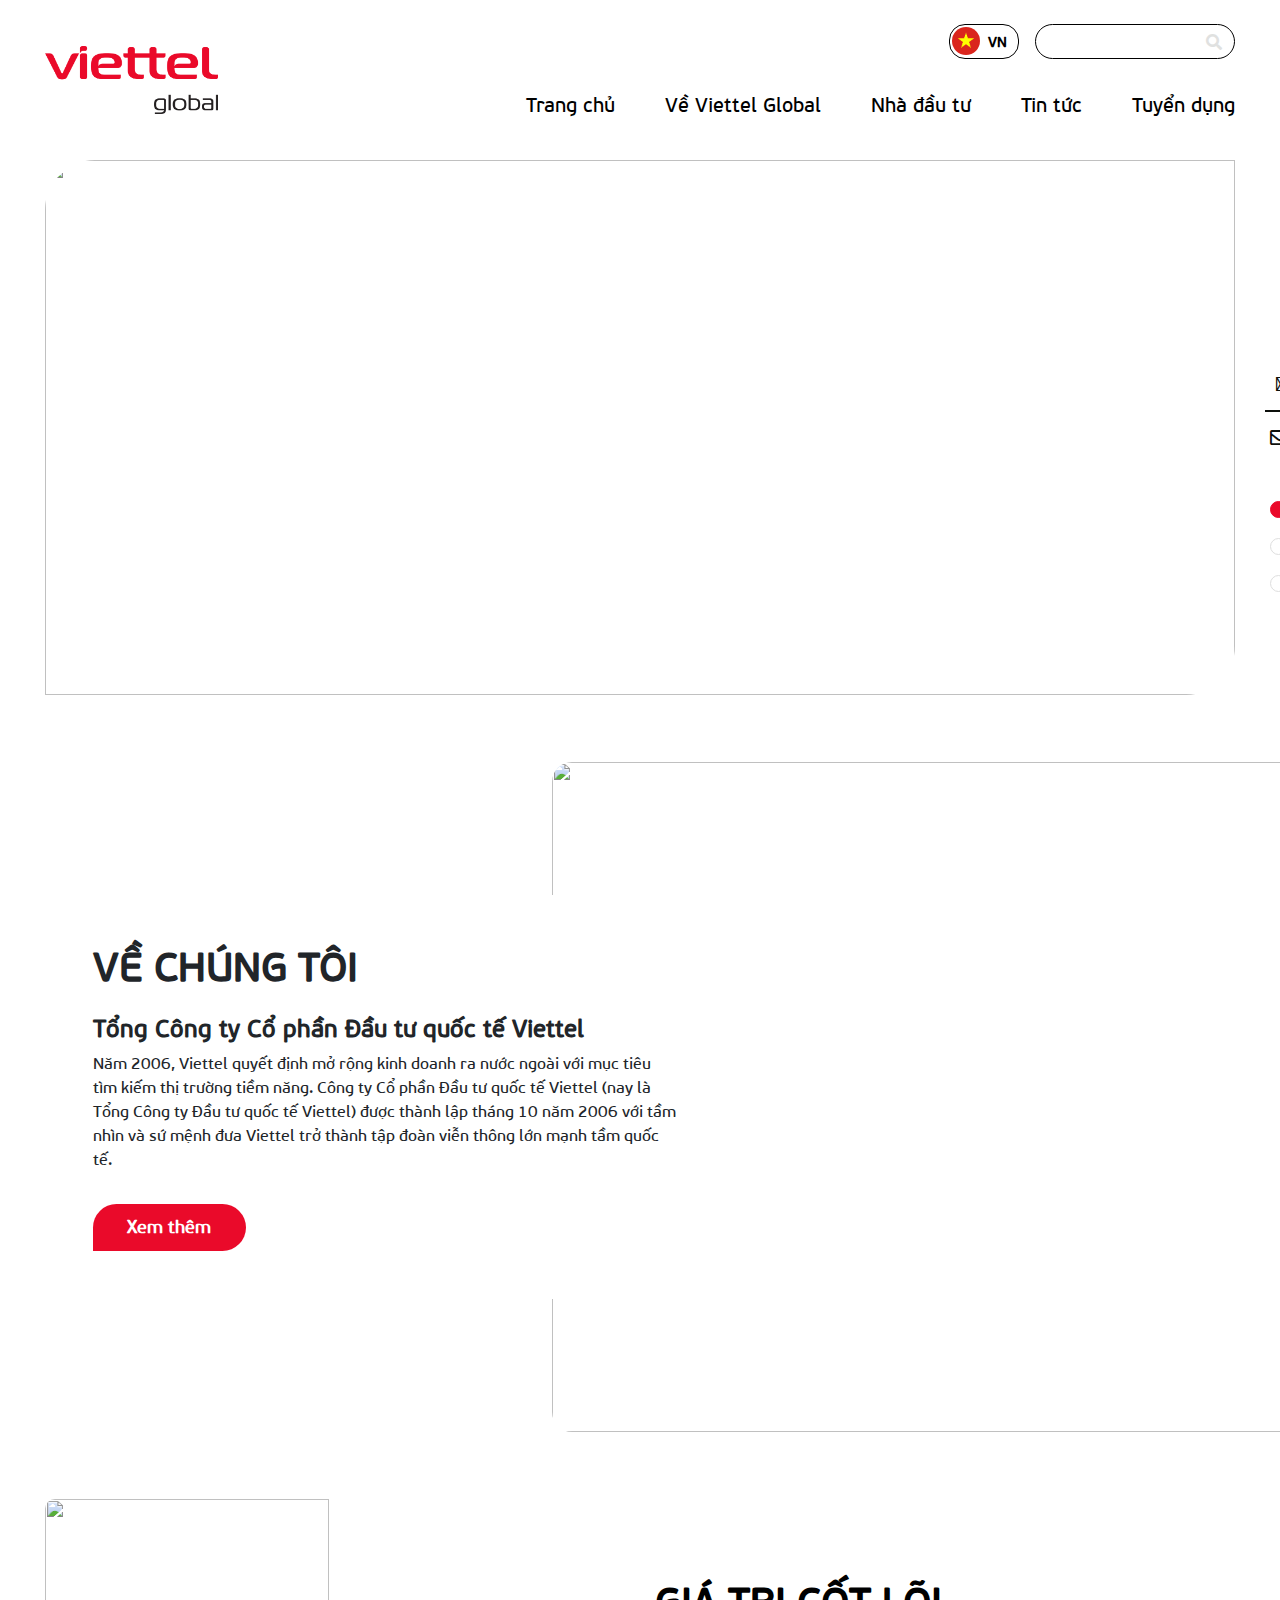
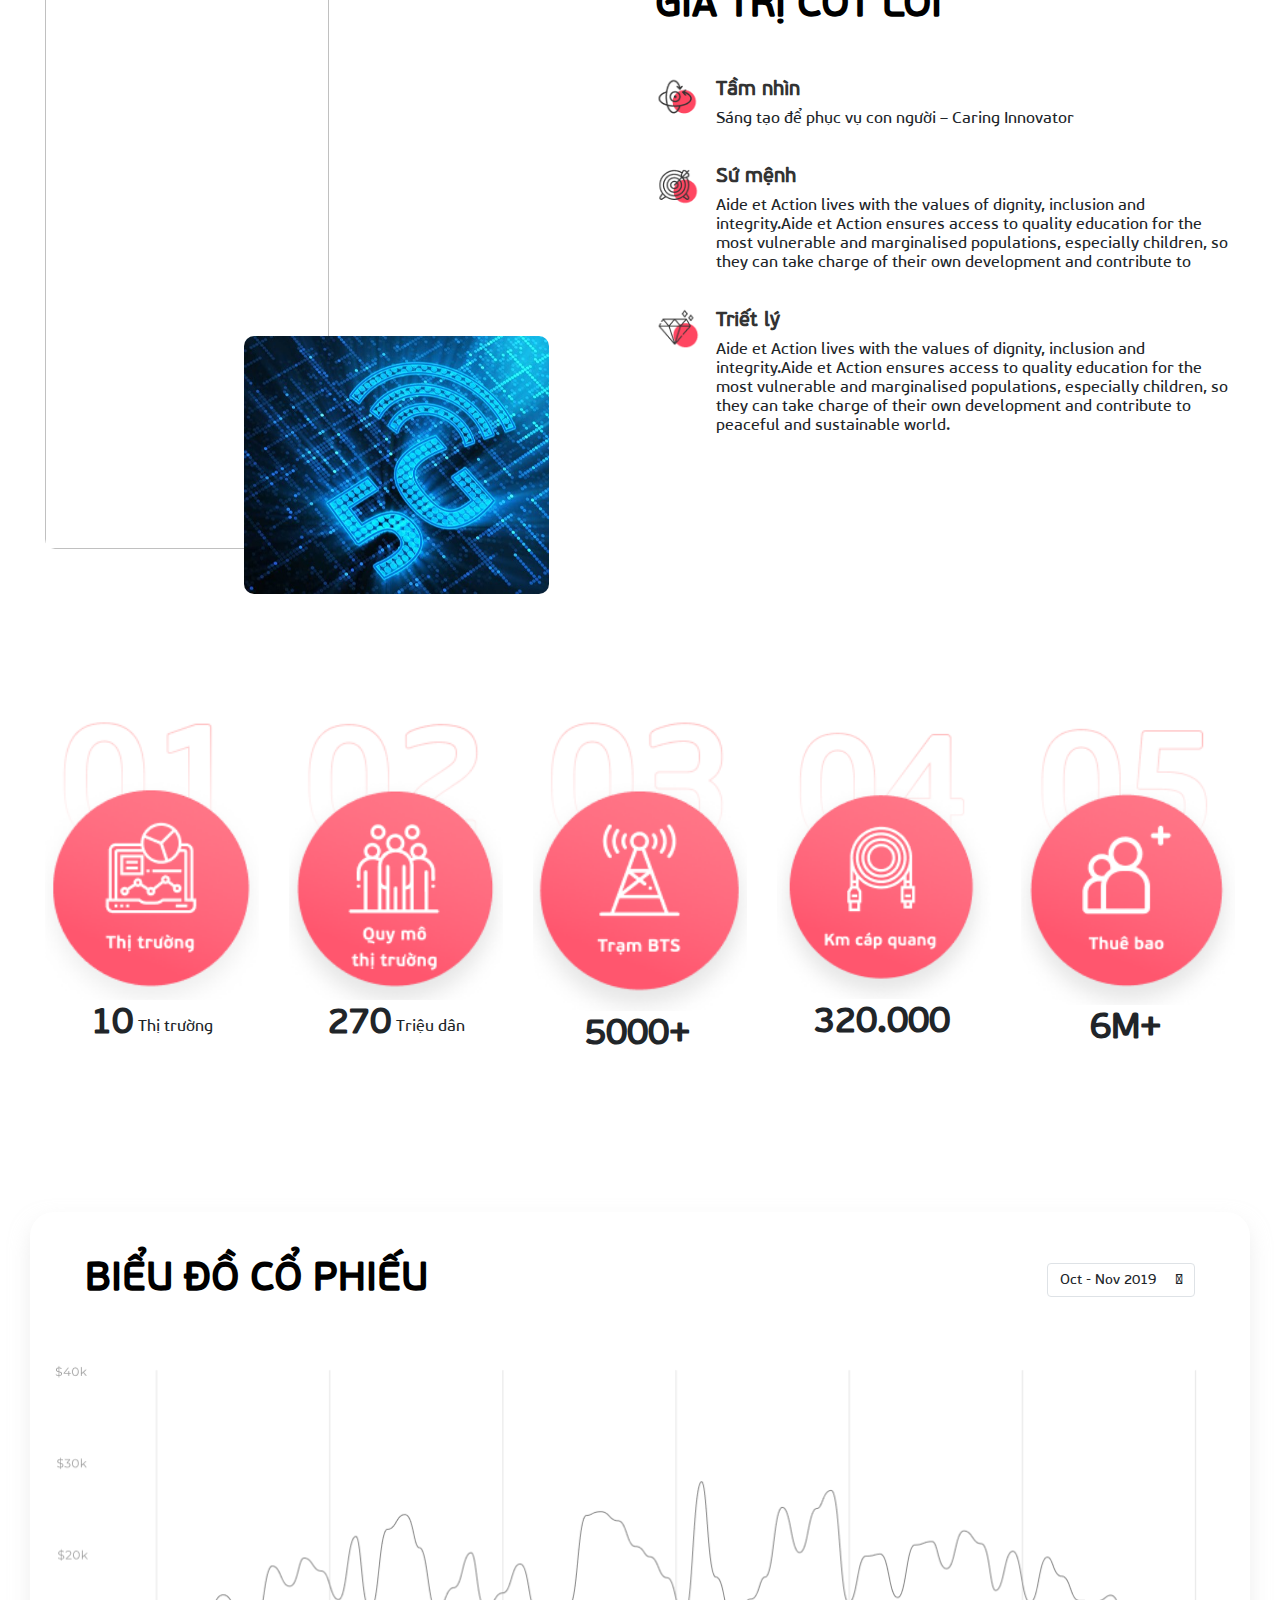
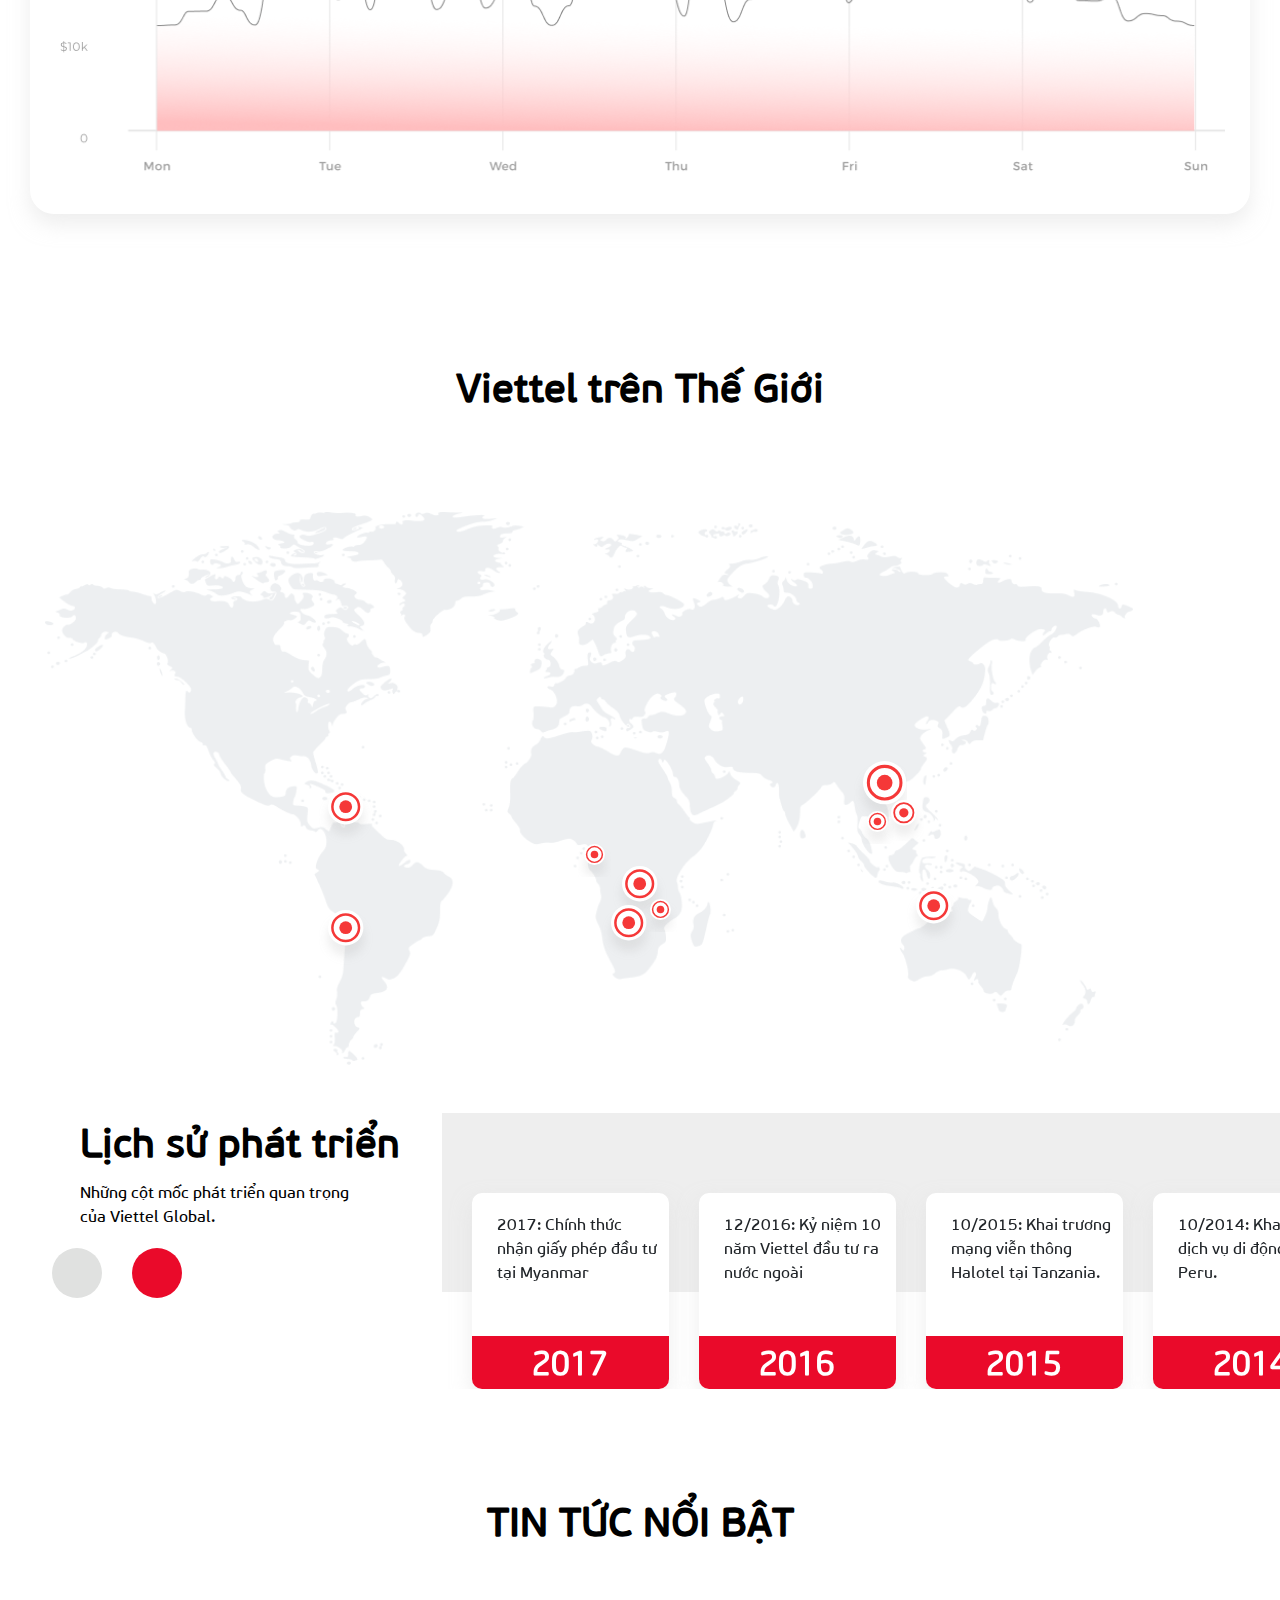
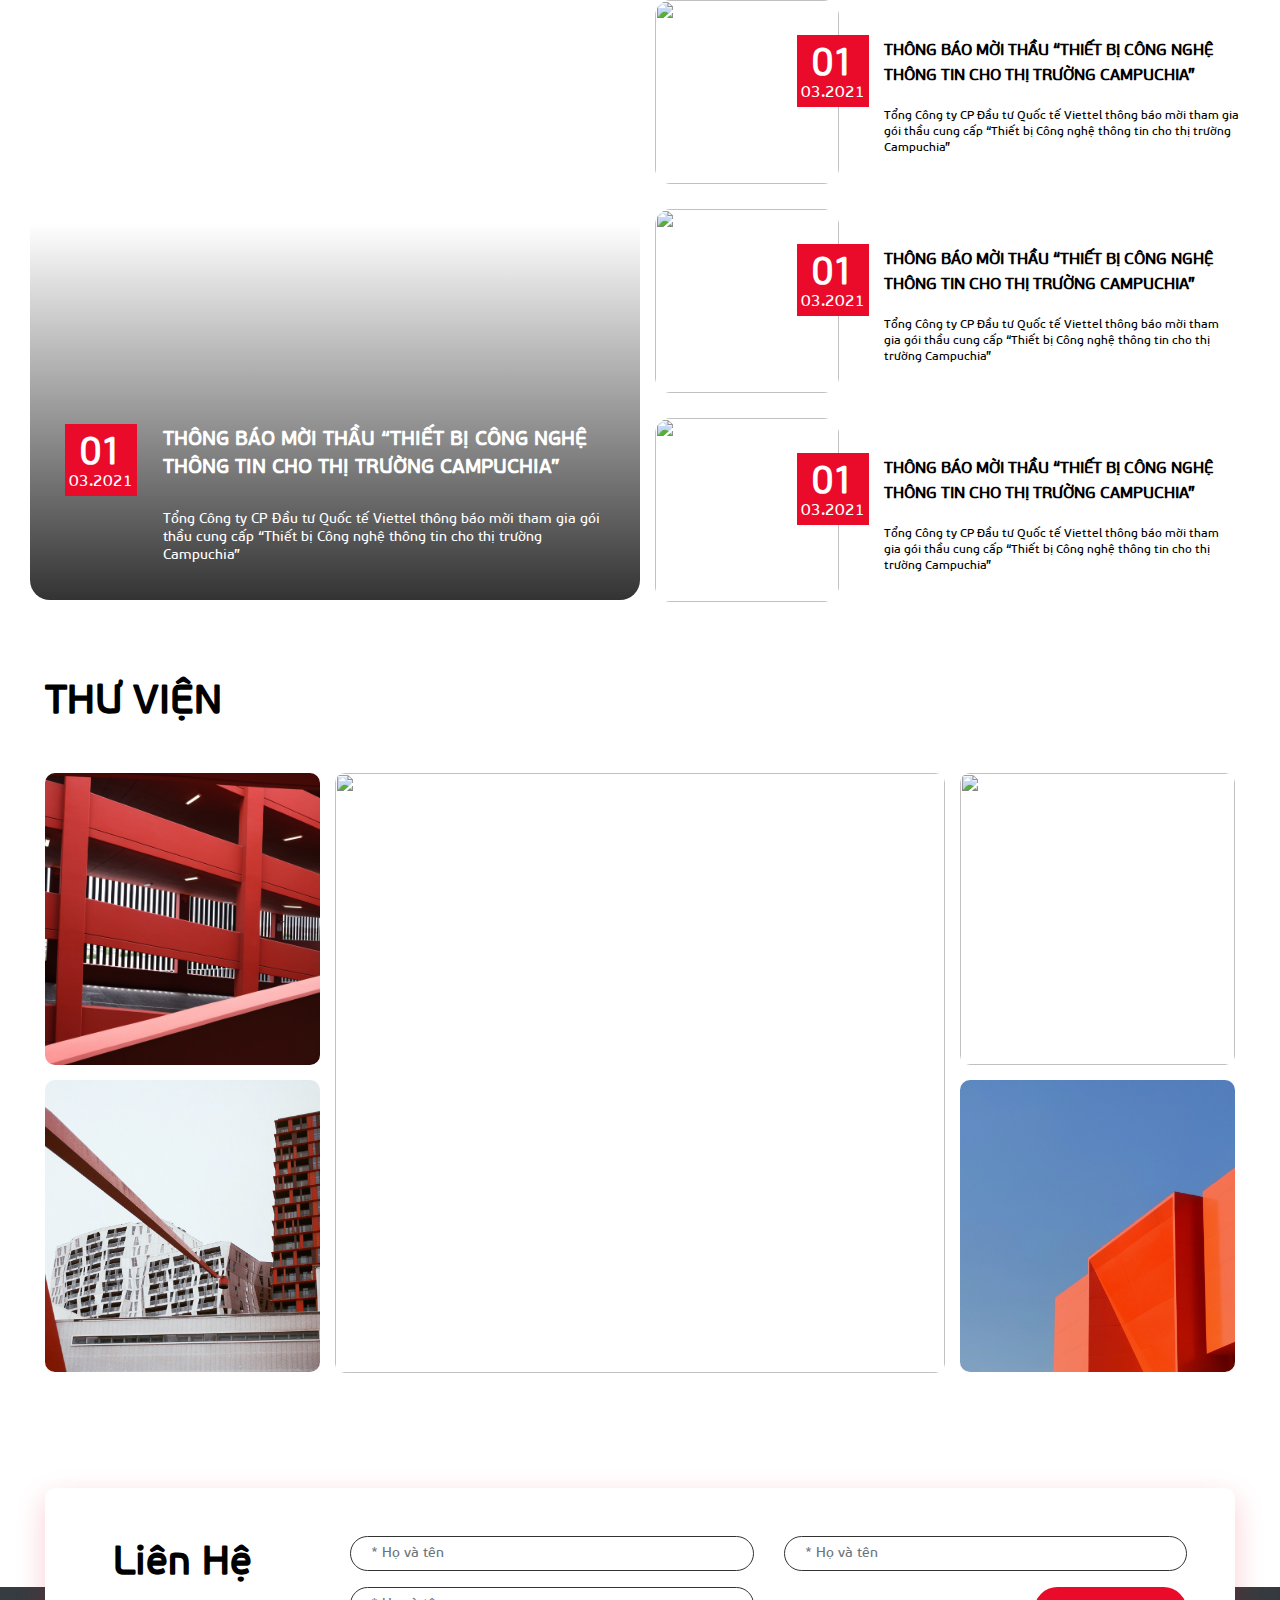
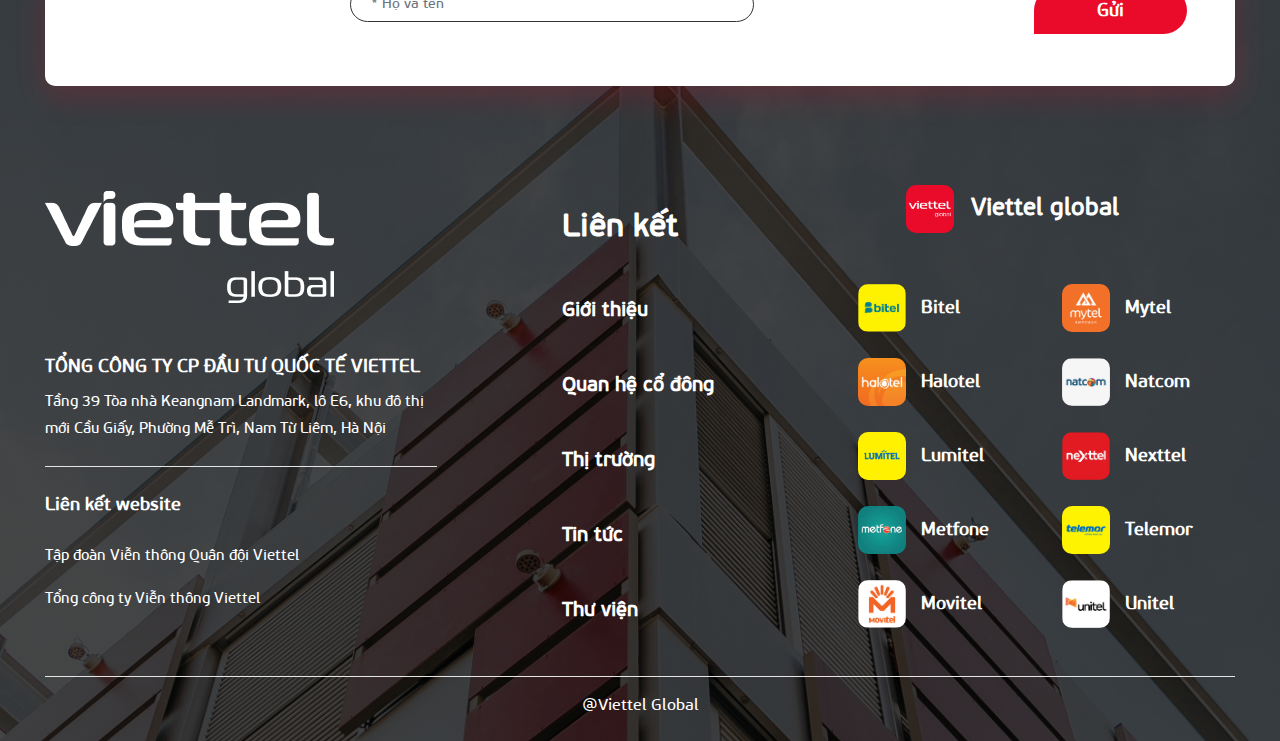
==== commit 8e6ebe4d: "update 3" ====
--- a/index.html
+++ b/index.html
@@ -57,7 +57,7 @@
                                 </li>
                                 <li><a href="./news.html">Tin tức</a>
                                     <ul class="sub-menu">
-                                        <li><a href="./VTG-news.html">VTG với Báo chí</a></li>
+                                        <li><a href="./news-detail.html">VTG với Báo chí</a></li>
                                         <li><a href="./news.html">Tin hoạt động</a></li>
                                     </ul>
                                 </li>
@@ -95,10 +95,10 @@
                         <img src="./images/home/banner1.jpg" width="100%" height="535">
                     </div>
                     <div class="carousel-item ">
-                        <img src="./images/home/banner1.jpg" width="100%" height="535">
+                        <img src="./images/home/banner2.jpg" width="100%" height="535">
                     </div>
                     <div class="carousel-item">
-                        <img src="./images/home/banner1.jpg" width="100%" height="535">
+                        <img src="./images/about-us/society3.jpg" width="100%" height="535">
                     </div>
                 </div>
 
--- a/css/style.css
+++ b/css/style.css
@@ -209,6 +209,7 @@
 
 .banner .carousel .carousel-inner .carousel-item img {
     border-radius: 50px 0px 49px;
+    object-fit: cover;
 }
 
 .banner .carousel .carousel-inner .carousel-item.active img {
@@ -1058,7 +1059,7 @@
 
 .about-history .about-slide .slick-list {
     padding-top: 0px;
-    padding-bottom: 100px;
+    padding-bottom: 50px;
 }
 
 .about-history .about-slide .item .content {
@@ -1107,12 +1108,12 @@
 }
 
 .about-history .info {
-    position: absolute;
-    bottom: 70px;
-    right: 200px;
+    /* position: absolute; */
     font-size: 16px;
     line-height: 19px;
     color: #FFFFFF;
+    /* transform: translateY(-20%); */
+    padding-bottom: 50px;
 }
 
 
@@ -1644,7 +1645,7 @@
 }
 
 .info-paginate .pagition {
-    padding-right: 50px!important;
+    padding-right: 60px!important;
 }
 
 
@@ -1829,6 +1830,7 @@
     outline: none;
     font-size: 18px;
     color: #BDBDBD;
+    font-family: "Gilroy";
 }
 
 .vtg-news .search input::placeholder {
@@ -2010,6 +2012,7 @@
 
 .question {
     background: #EEEEEE;
+    padding: 60px 0;
 }
 
 .question .title {
@@ -2018,7 +2021,7 @@
     line-height: 150%;
     text-transform: uppercase;
     color: #000000;
-    padding: 50px 0;
+    padding-bottom: 50px;
 }
 
 .question .toggle-text .card {
@@ -2154,7 +2157,7 @@
 /* description */
 
 .review {
-    margin: 100px 0;
+    margin-top: 100px;
 }
 
 .review .items h1 {
@@ -2273,6 +2276,7 @@
     border-radius: 20px;
     height: 282px;
     cursor: pointer;
+    object-fit: cover;
 }
 
 .libary-show .item .text p {
@@ -2317,7 +2321,7 @@
     position: absolute;
     width: 100%;
     height: 100%;
-    background: linear-gradient(180deg, rgba(0, 0, 0, 0) 42.65%, rgba(0, 0, 0, .5) 100%);
+    background: linear-gradient(180deg, rgba(0, 0, 0, 0) 43%, rgba(0, 0, 0, .5) 100%);
     border-radius: 10px;
     top: 0;
     left: 0;
@@ -2343,4 +2347,9 @@
     cursor: pointer;
     position: relative;
     z-index: 1000;
+}
+
+.libary-show .item .modal-dialog .modal-content {
+    background: none;
+    border: none;
 }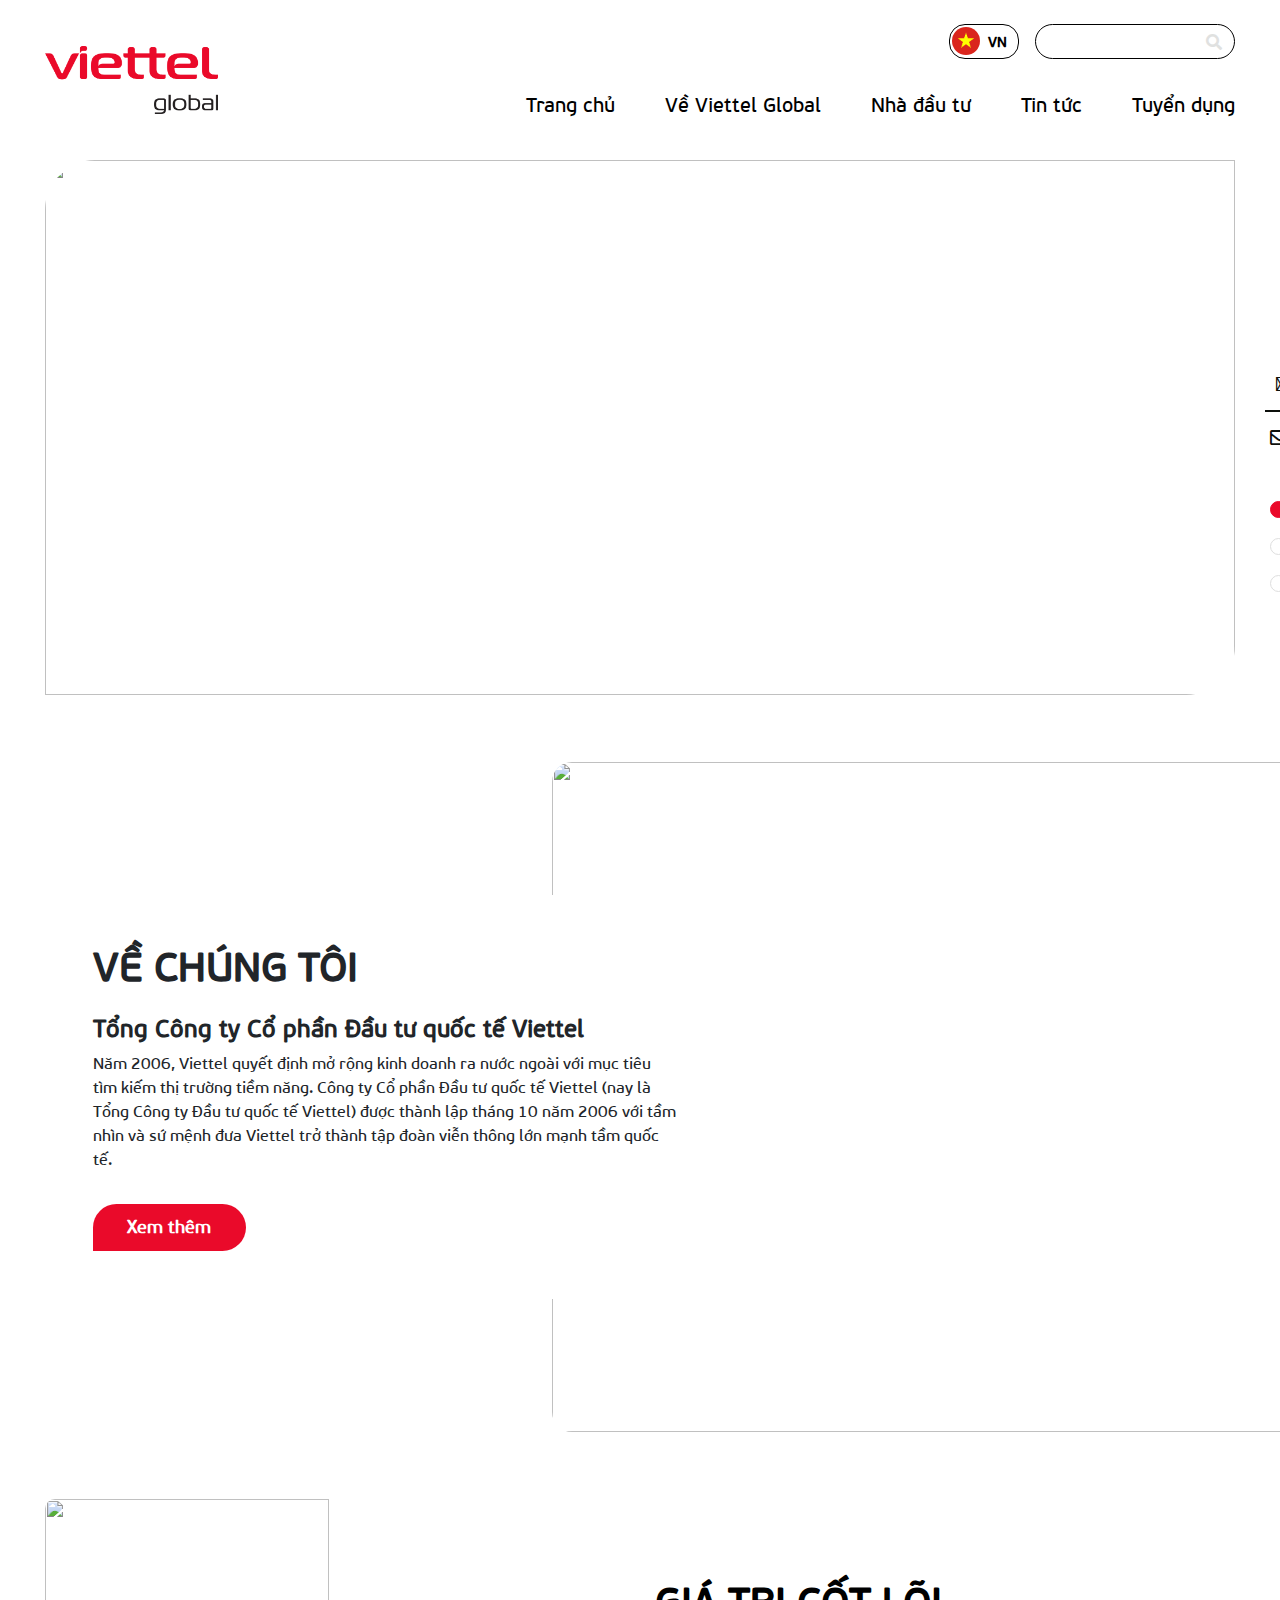
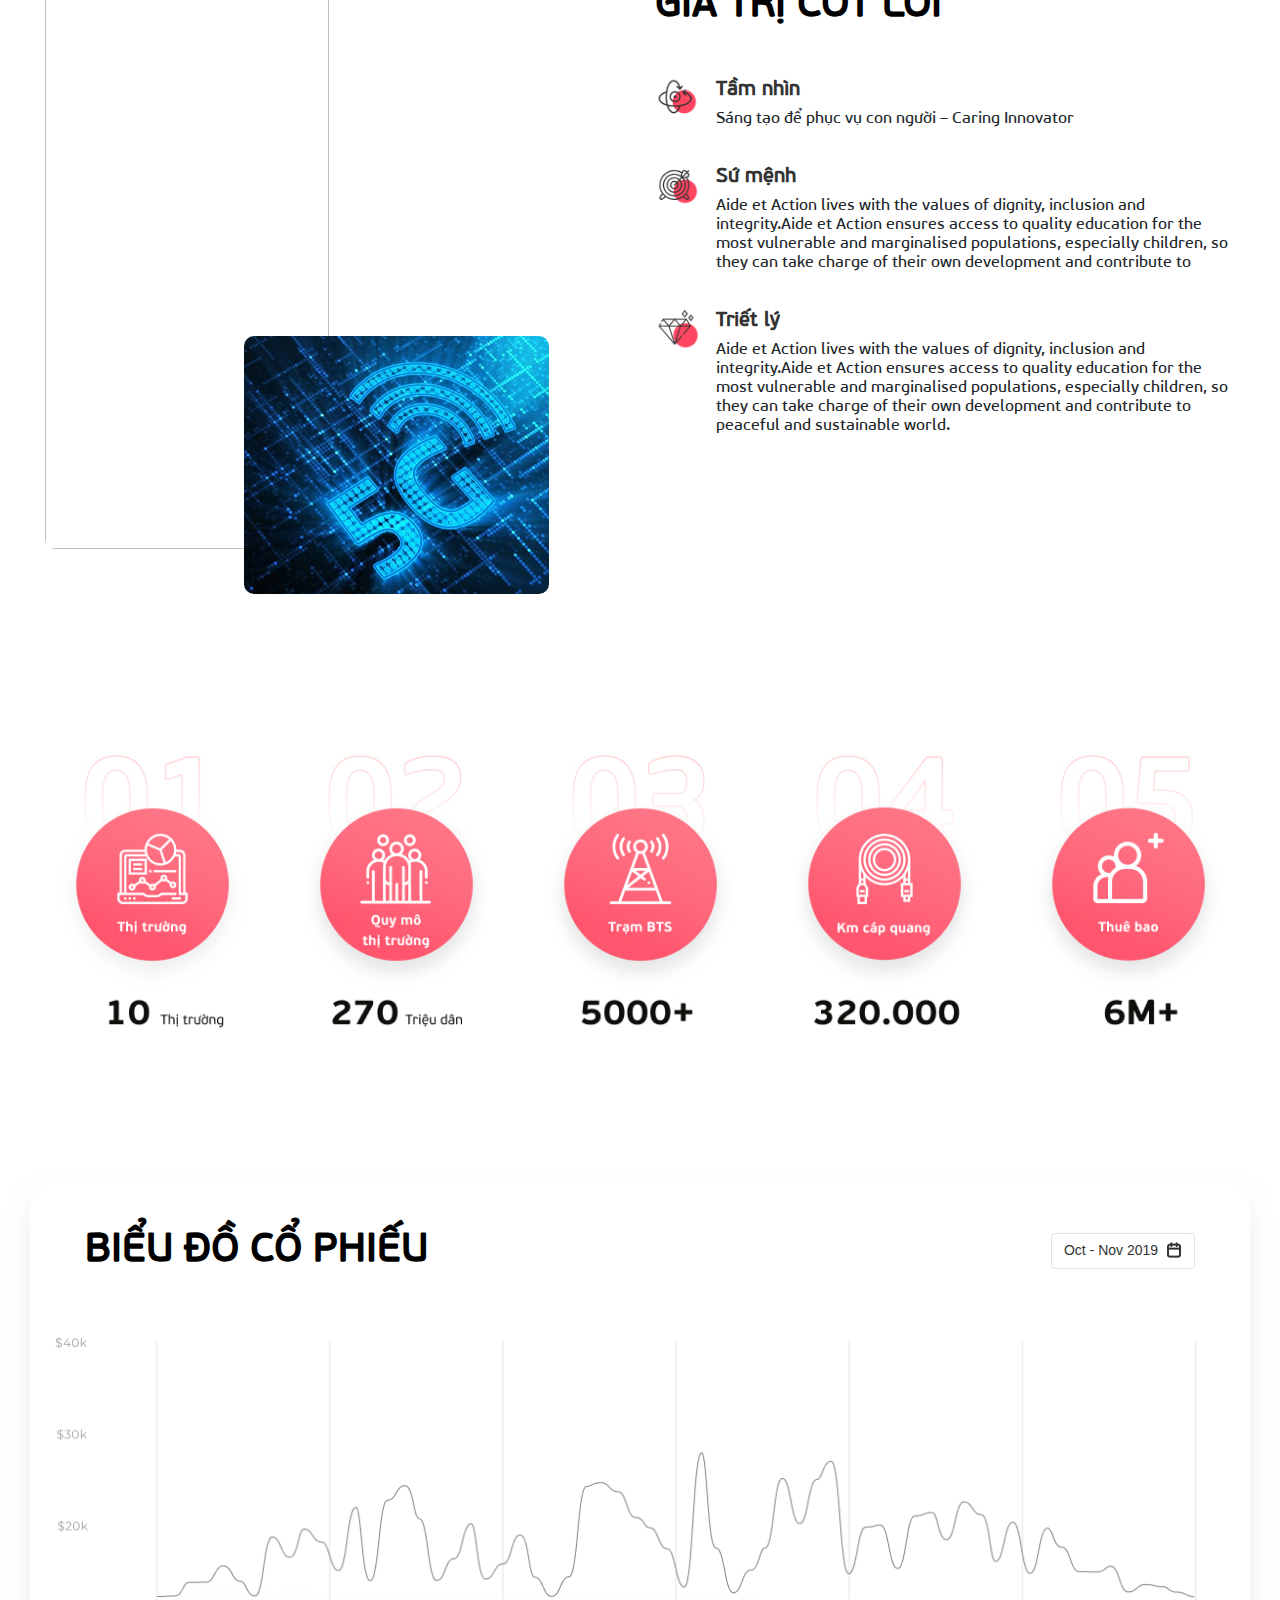
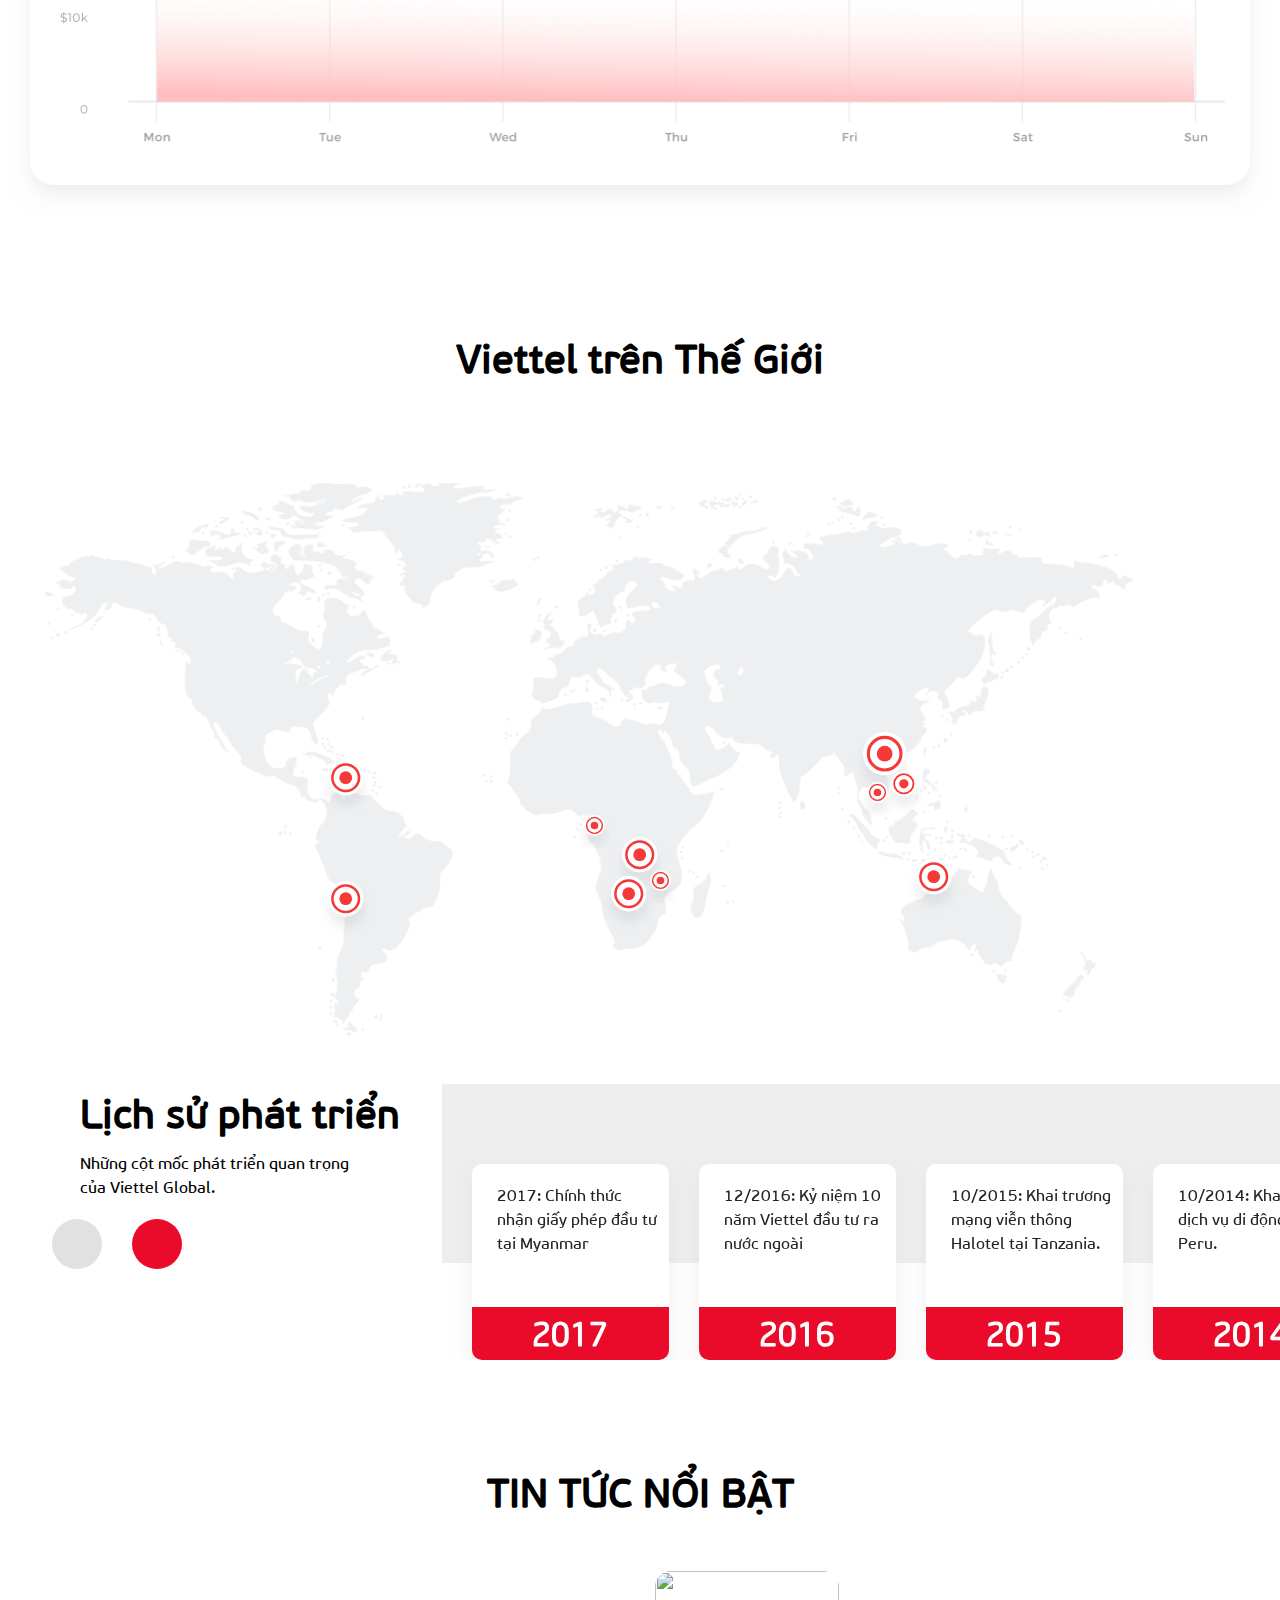
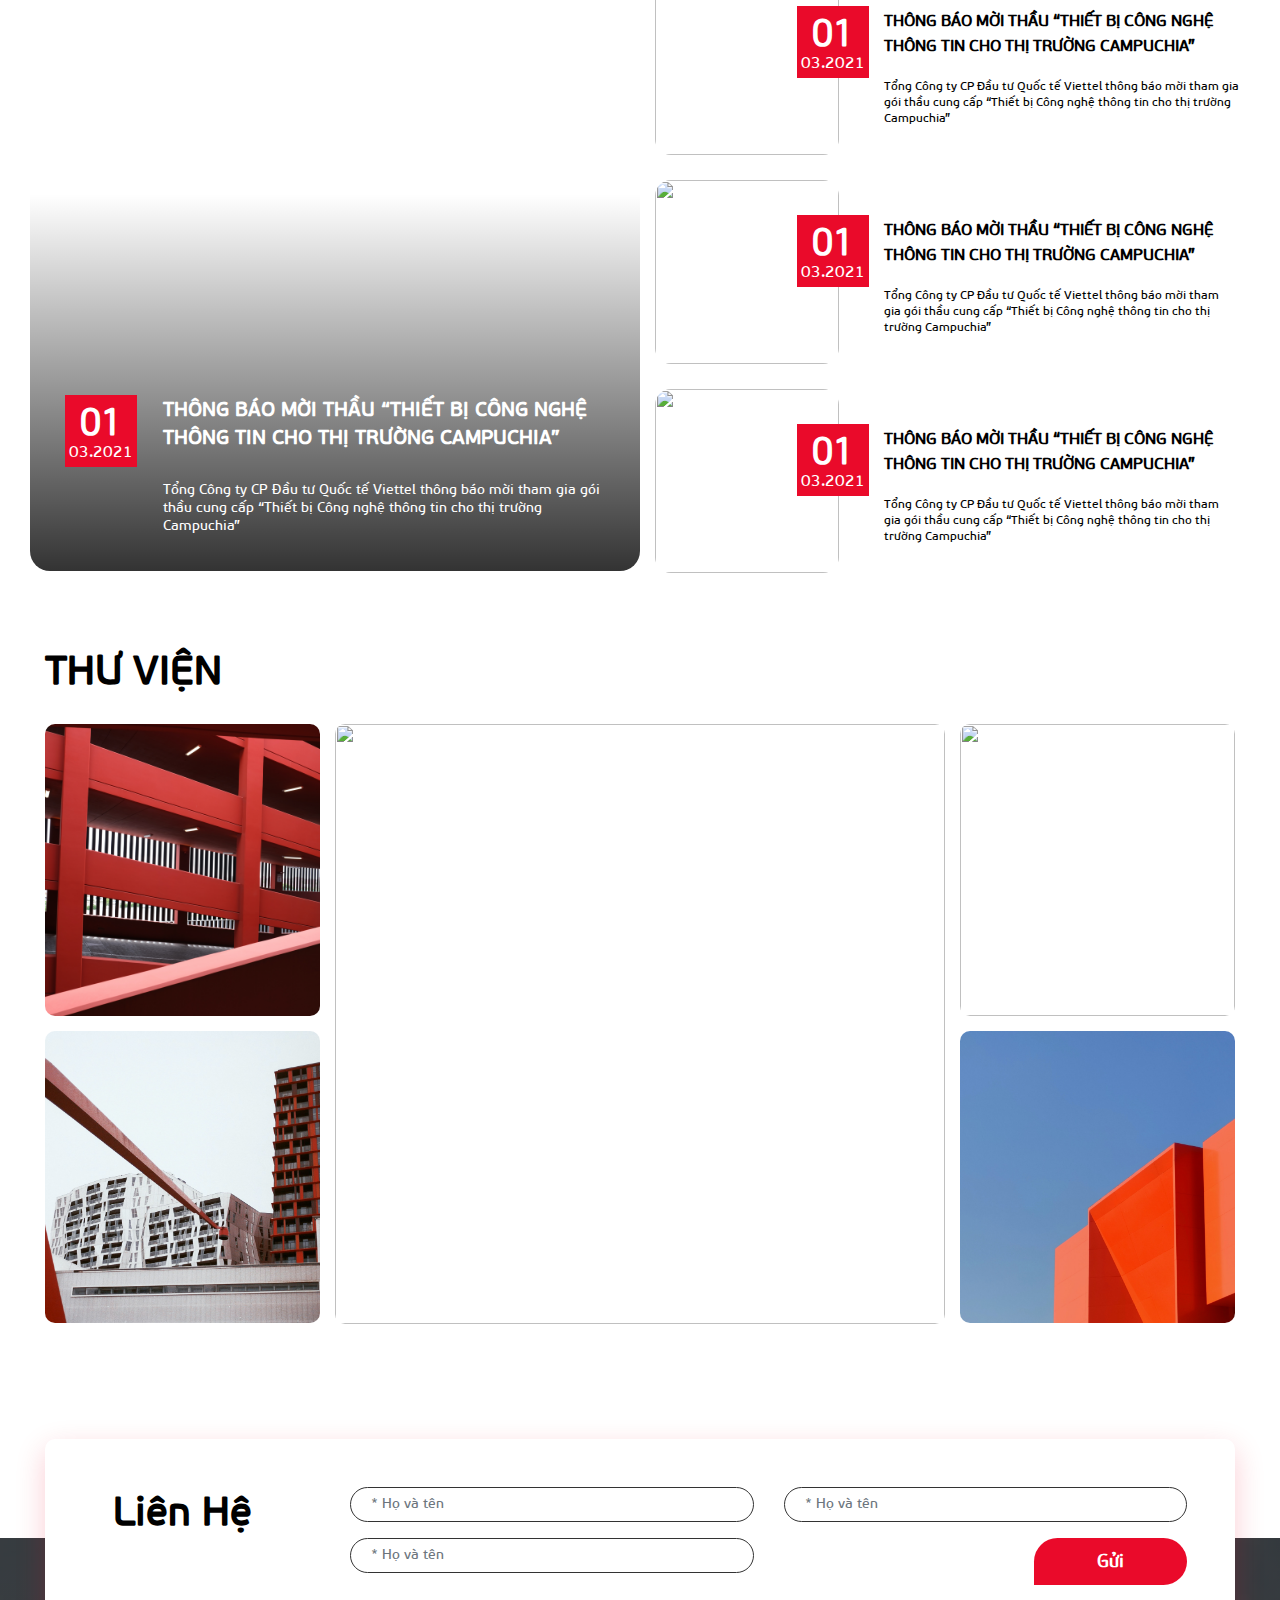
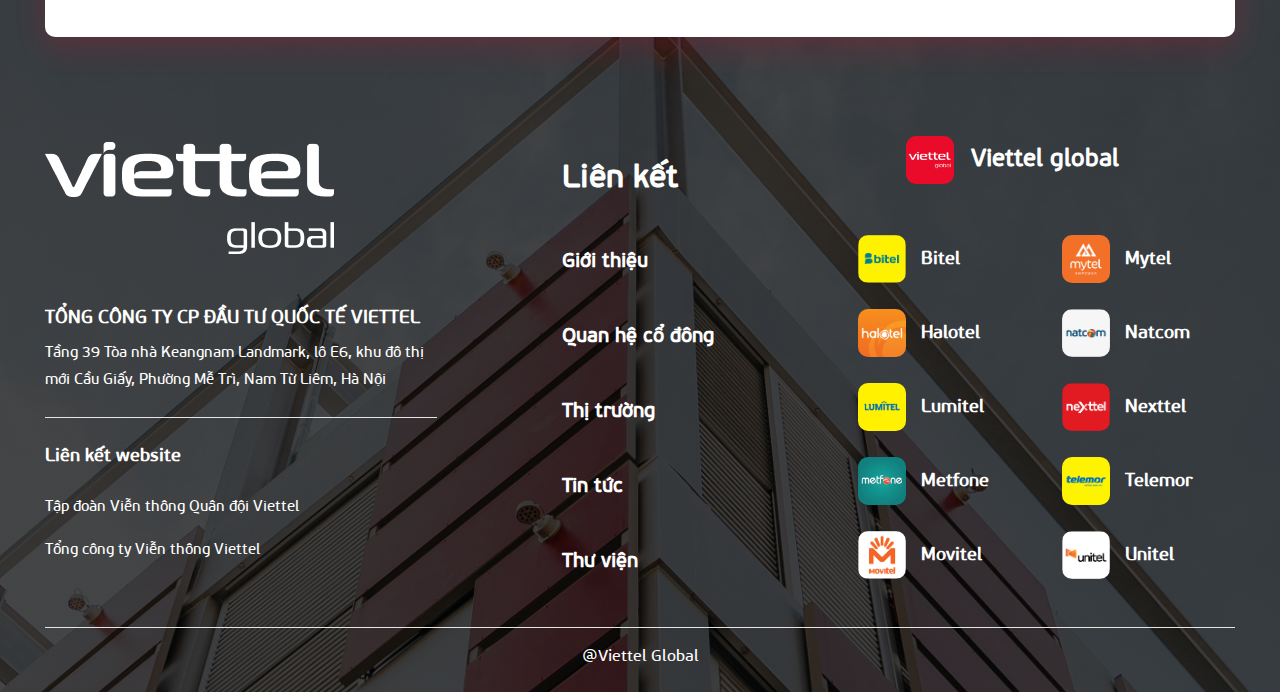
==== commit ce97269c: "update 4" ====
--- a/index.html
+++ b/index.html
@@ -44,7 +44,7 @@
                     <div class="menu d-flex justify-content-end mt-4">
                         <div class="col-md-12 pr-0">
                             <ul class="d-flex  align-items-center justify-content-end">
-                                <li><a href="#">Trang chủ</a></li>
+                                <li><a href="./index.html">Trang chủ</a></li>
                                 <li><a href="./about-us.html">Về Viettel Global</a>
                                 </li>
                                 <li>
@@ -192,79 +192,44 @@
                 <!-- 01 -->
                 <div class="col">
                     <div class="item-statis">
-                        <div class="number">
-
-                        </div>
                         <div class="icon">
-                            <img src="./images/home/statis-1.PNG" alt="">
-                        </div>
-                        <div class="text">
+                            <img src="./images/home/statis1.jpg" alt="">
+                        </div>
+                        <!-- <div class="text">
                             <h1>10</h1>
                             <span>Thị trường</span>
-                        </div>
+                        </div> -->
                     </div>
                 </div>
                 <!-- 02  -->
                 <div class="col">
                     <div class="item-statis">
-                        <div class="number">
-
-                        </div>
                         <div class="icon">
-                            <img src="./images/home/statis-2.PNG" alt="">
-                        </div>
-                        <div class="text">
-                            <h1>270</h1>
-                            <span>Triệu dân</span>
+                            <img src="./images/home/statis2.jpg" alt="">
                         </div>
                     </div>
                 </div>
                 <!-- 03 -->
                 <div class="col">
                     <div class="item-statis">
-                        <div class="number">
-
-                        </div>
                         <div class="icon">
-                            <img src="./images/home/statis-3.PNG" alt="">
-
-                        </div>
-                        <div class="text">
-                            <h1>5000+</h1>
+                            <img src="./images/home/statis3.jpg" alt="">
                         </div>
                     </div>
                 </div>
                 <!-- 04 -->
                 <div class="col">
                     <div class="item-statis">
-                        <div class="number">
-
-
-
-                        </div>
                         <div class="icon">
-                            <img src="./images/home/statis-4.PNG" alt="">
-
-
-                        </div>
-                        <div class="text">
-                            <h1>320.000</h1>
+                            <img src="./images/home/statis4.jpg" alt="">
                         </div>
                     </div>
                 </div>
                 <!-- 05 -->
                 <div class="col">
                     <div class="item-statis">
-                        <div class="number">
-
-
-                        </div>
                         <div class="icon">
-                            <img src="./images/home/statis-5.PNG" alt="">
-
-                        </div>
-                        <div class="text">
-                            <h1>6M+</h1>
+                            <img src="./images/home/statis5.jpg" alt="">
                         </div>
                     </div>
                 </div>
@@ -278,7 +243,8 @@
                 <h1>Biểu đồ cổ phiếu</h1>
                 <button class="btn border">
                     Oct - Nov 2019
-                    <i class="fal fa-calendar-minus ml-3"></i>
+                    <!-- <i class="fal fa-calendar-minus ml-3"></i> -->
+                    <img src="./images/market/calendar.png" class="mb-1 ml-1" alt="">
                 </button>
             </div>
             <div class="row position-relative mt-5">
--- a/css/style.css
+++ b/css/style.css
@@ -3,6 +3,7 @@
     font-family: 'FS PF BeauSans Pro';
 }
 
+@import url('https://fonts.googleapis.com/css2?family=Montserrat&display=swap');
 @font-face {
     font-family: 'FS PF BeauSans Pro';
     src: url(../fonts/FSPFBeauSansPro/FS-PFBeauSansPro-Bbook.ttf);
@@ -207,6 +208,10 @@
 
 /* BANNER */
 
+.banner {
+    margin-bottom: 150px;
+}
+
 .banner .carousel .carousel-inner .carousel-item img {
     border-radius: 50px 0px 49px;
     object-fit: cover;
@@ -424,11 +429,15 @@
 }
 
 .chart-line .title button {
-    font-weight: normal;
+    font-family: 'Montserrat', sans-serif;
+    font-weight: 400;
     font-size: 14px;
     line-height: 20px;
     box-shadow: none;
     margin-right: 30px;
+    border: 1px solid #E5E5E5;
+    border-radius: 4px;
+    color: #333333;
 }
 
 
@@ -794,7 +803,7 @@
     font-size: 40px;
     text-transform: uppercase;
     color: #000000;
-    margin-bottom: 50px;
+    margin-bottom: 30px;
 }
 
 .libary .items img {
@@ -1459,13 +1468,9 @@
     margin-top: 150px;
 }
 
-.inv-category .item {
-    position: relative;
-}
-
 .inv-category .item img {
     height: 322px;
-    filter: drop-shadow(0px 5px 15px rgba(221, 221, 221, 0.2));
+    filter: drop-shadow(0px 5px 5px rgba(221, 221, 221, 0.2));
     border-radius: 10px;
     object-fit: cover;
     width: 100%;
@@ -2090,15 +2095,9 @@
     background-image: url(../images/market/rec-banner.jpg);
     background-repeat: no-repeat;
     background-size: cover;
-    /* padding: 50px 0px; */
-    /* height: 100vh; */
     padding-bottom: 70px;
     padding-top: 250px;
     background-position: center;
-}
-
-.rec-banner .content {
-    padding-top: 00px;
 }
 
 .rec-banner .content h1 {
